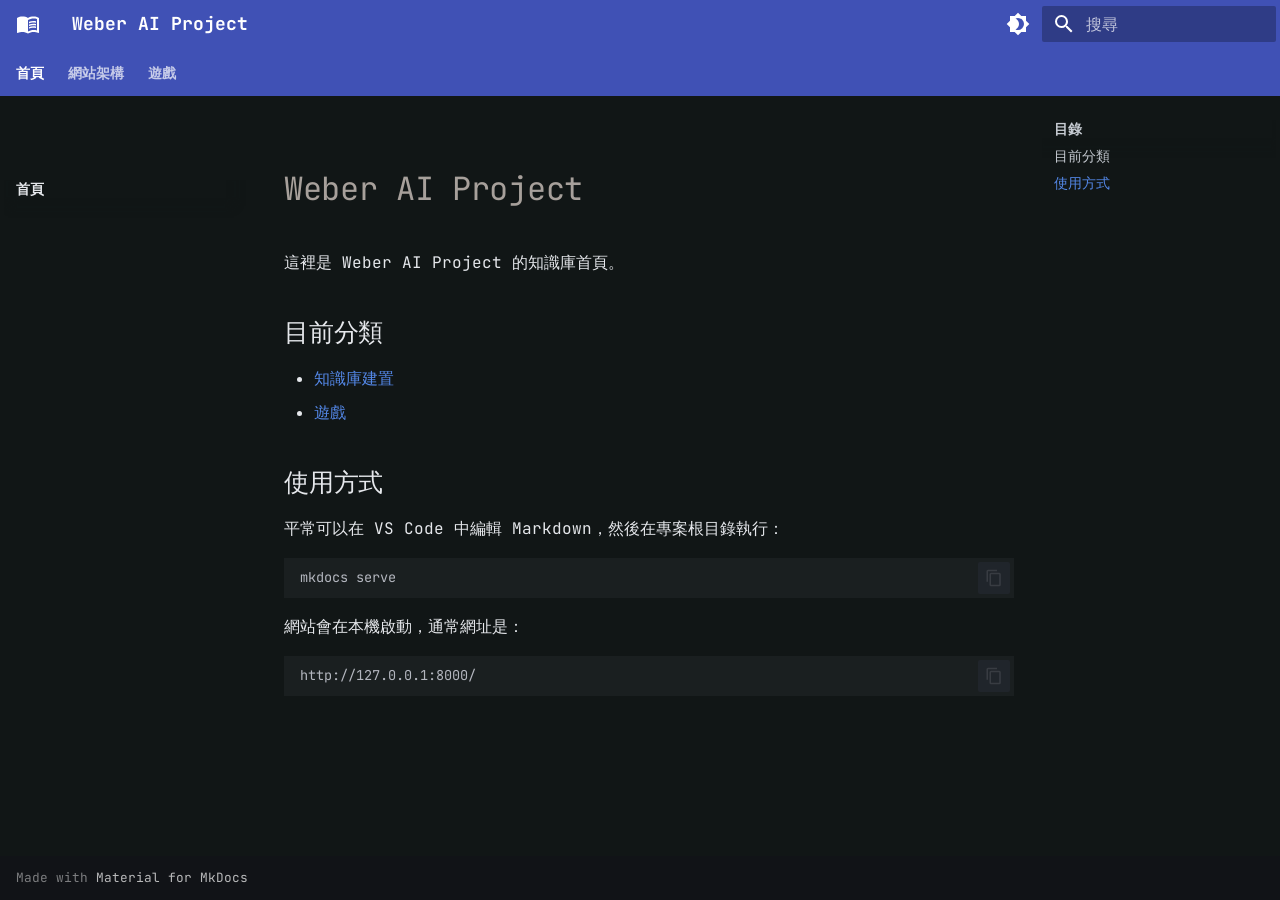
==== index.html @ db1344fe "Deployed 8fd1fea with MkDocs version: 1.6.1" ====
<!doctype html>
<html lang="zh-TW" class="no-js">
  <head>
    
      <meta charset="utf-8">
      <meta name="viewport" content="width=device-width,initial-scale=1">
      
        <meta name="description" content="Weber AI Project knowledge base">
      
      
        <meta name="author" content="Weber">
      
      
      
      
        <link rel="next" href="mkdocs-web/">
      
      
        
      
      
      <link rel="icon" href="assets/images/favicon.png">
      <meta name="generator" content="mkdocs-1.6.1, mkdocs-material-9.7.6">
    
    
      
        <title>Weber AI Project</title>
      
    
    
      <link rel="stylesheet" href="assets/stylesheets/main.484c7ddc.min.css">
      
        
        <link rel="stylesheet" href="assets/stylesheets/palette.ab4e12ef.min.css">
      
      


    
    
      
    
    
      
        
        
        <link rel="preconnect" href="https://fonts.gstatic.com" crossorigin>
        <link rel="stylesheet" href="https://fonts.googleapis.com/css?family=JetBrains+Mono:300,300i,400,400i,700,700i%7CJetBrains+Mono:400,400i,700,700i&display=fallback">
        <style>:root{--md-text-font:"JetBrains Mono";--md-code-font:"JetBrains Mono"}</style>
      
    
    
      <link rel="stylesheet" href="stylesheets/extra.css">
    
    <script>__md_scope=new URL(".",location),__md_hash=e=>[...e].reduce(((e,_)=>(e<<5)-e+_.charCodeAt(0)),0),__md_get=(e,_=localStorage,t=__md_scope)=>JSON.parse(_.getItem(t.pathname+"."+e)),__md_set=(e,_,t=localStorage,a=__md_scope)=>{try{t.setItem(a.pathname+"."+e,JSON.stringify(_))}catch(e){}}</script>
    
      

    
    
  </head>
  
  
    
    
      
    
    
    
    
    <body dir="ltr" data-md-color-scheme="slate" data-md-color-primary="indigo" data-md-color-accent="lime">
  
    
    <input class="md-toggle" data-md-toggle="drawer" type="checkbox" id="__drawer" autocomplete="off">
    <input class="md-toggle" data-md-toggle="search" type="checkbox" id="__search" autocomplete="off">
    <label class="md-overlay" for="__drawer"></label>
    <div data-md-component="skip">
      
        
        <a href="#weber-ai-project" class="md-skip">
          跳轉到
        </a>
      
    </div>
    <div data-md-component="announce">
      
    </div>
    
    
      

<header class="md-header" data-md-component="header">
  <nav class="md-header__inner md-grid" aria-label="頁首">
    <a href="." title="Weber AI Project" class="md-header__button md-logo" aria-label="Weber AI Project" data-md-component="logo">
      
  
  <svg xmlns="http://www.w3.org/2000/svg" viewBox="0 0 24 24"><path d="M12 21.5c-1.35-.85-3.8-1.5-5.5-1.5-1.65 0-3.35.3-4.75 1.05-.1.05-.15.05-.25.05-.25 0-.5-.25-.5-.5V6c.6-.45 1.25-.75 2-1 1.11-.35 2.33-.5 3.5-.5 1.95 0 4.05.4 5.5 1.5 1.45-1.1 3.55-1.5 5.5-1.5 1.17 0 2.39.15 3.5.5.75.25 1.4.55 2 1v14.6c0 .25-.25.5-.5.5-.1 0-.15 0-.25-.05-1.4-.75-3.1-1.05-4.75-1.05-1.7 0-4.15.65-5.5 1.5M12 8v11.5c1.35-.85 3.8-1.5 5.5-1.5 1.2 0 2.4.15 3.5.5V7c-1.1-.35-2.3-.5-3.5-.5-1.7 0-4.15.65-5.5 1.5m1 3.5c1.11-.68 2.6-1 4.5-1 .91 0 1.76.09 2.5.28V9.23c-.87-.15-1.71-.23-2.5-.23q-2.655 0-4.5.84zm4.5.17c-1.71 0-3.21.26-4.5.79v1.69c1.11-.65 2.6-.99 4.5-.99 1.04 0 1.88.08 2.5.24v-1.5c-.87-.16-1.71-.23-2.5-.23m2.5 2.9c-.87-.16-1.71-.24-2.5-.24-1.83 0-3.33.27-4.5.8v1.69c1.11-.66 2.6-.99 4.5-.99 1.04 0 1.88.08 2.5.24z"/></svg>

    </a>
    <label class="md-header__button md-icon" for="__drawer">
      
      <svg xmlns="http://www.w3.org/2000/svg" viewBox="0 0 24 24"><path d="M3 6h18v2H3zm0 5h18v2H3zm0 5h18v2H3z"/></svg>
    </label>
    <div class="md-header__title" data-md-component="header-title">
      <div class="md-header__ellipsis">
        <div class="md-header__topic">
          <span class="md-ellipsis">
            Weber AI Project
          </span>
        </div>
        <div class="md-header__topic" data-md-component="header-topic">
          <span class="md-ellipsis">
            
              首頁
            
          </span>
        </div>
      </div>
    </div>
    
      
        <form class="md-header__option" data-md-component="palette">
  
    
    
    
    <input class="md-option" data-md-color-media="" data-md-color-scheme="slate" data-md-color-primary="indigo" data-md-color-accent="lime"  aria-label="切換亮色模式"  type="radio" name="__palette" id="__palette_0">
    
      <label class="md-header__button md-icon" title="切換亮色模式" for="__palette_1" hidden>
        <svg xmlns="http://www.w3.org/2000/svg" viewBox="0 0 24 24"><path d="M12 18c-.89 0-1.74-.2-2.5-.55C11.56 16.5 13 14.42 13 12s-1.44-4.5-3.5-5.45C10.26 6.2 11.11 6 12 6a6 6 0 0 1 6 6 6 6 0 0 1-6 6m8-9.31V4h-4.69L12 .69 8.69 4H4v4.69L.69 12 4 15.31V20h4.69L12 23.31 15.31 20H20v-4.69L23.31 12z"/></svg>
      </label>
    
  
    
    
    
    <input class="md-option" data-md-color-media="" data-md-color-scheme="default" data-md-color-primary="indigo" data-md-color-accent="lime"  aria-label="切換暗色模式"  type="radio" name="__palette" id="__palette_1">
    
      <label class="md-header__button md-icon" title="切換暗色模式" for="__palette_0" hidden>
        <svg xmlns="http://www.w3.org/2000/svg" viewBox="0 0 24 24"><path d="M12 8a4 4 0 0 0-4 4 4 4 0 0 0 4 4 4 4 0 0 0 4-4 4 4 0 0 0-4-4m0 10a6 6 0 0 1-6-6 6 6 0 0 1 6-6 6 6 0 0 1 6 6 6 6 0 0 1-6 6m8-9.31V4h-4.69L12 .69 8.69 4H4v4.69L.69 12 4 15.31V20h4.69L12 23.31 15.31 20H20v-4.69L23.31 12z"/></svg>
      </label>
    
  
</form>
      
    
    
      <script>var palette=__md_get("__palette");if(palette&&palette.color){if("(prefers-color-scheme)"===palette.color.media){var media=matchMedia("(prefers-color-scheme: light)"),input=document.querySelector(media.matches?"[data-md-color-media='(prefers-color-scheme: light)']":"[data-md-color-media='(prefers-color-scheme: dark)']");palette.color.media=input.getAttribute("data-md-color-media"),palette.color.scheme=input.getAttribute("data-md-color-scheme"),palette.color.primary=input.getAttribute("data-md-color-primary"),palette.color.accent=input.getAttribute("data-md-color-accent")}for(var[key,value]of Object.entries(palette.color))document.body.setAttribute("data-md-color-"+key,value)}</script>
    
    
    
      
      
        <label class="md-header__button md-icon" for="__search">
          
          <svg xmlns="http://www.w3.org/2000/svg" viewBox="0 0 24 24"><path d="M9.5 3A6.5 6.5 0 0 1 16 9.5c0 1.61-.59 3.09-1.56 4.23l.27.27h.79l5 5-1.5 1.5-5-5v-.79l-.27-.27A6.52 6.52 0 0 1 9.5 16 6.5 6.5 0 0 1 3 9.5 6.5 6.5 0 0 1 9.5 3m0 2C7 5 5 7 5 9.5S7 14 9.5 14 14 12 14 9.5 12 5 9.5 5"/></svg>
        </label>
        <div class="md-search" data-md-component="search" role="dialog">
  <label class="md-search__overlay" for="__search"></label>
  <div class="md-search__inner" role="search">
    <form class="md-search__form" name="search">
      <input type="text" class="md-search__input" name="query" aria-label="搜尋" placeholder="搜尋" autocapitalize="off" autocorrect="off" autocomplete="off" spellcheck="false" data-md-component="search-query" required>
      <label class="md-search__icon md-icon" for="__search">
        
        <svg xmlns="http://www.w3.org/2000/svg" viewBox="0 0 24 24"><path d="M9.5 3A6.5 6.5 0 0 1 16 9.5c0 1.61-.59 3.09-1.56 4.23l.27.27h.79l5 5-1.5 1.5-5-5v-.79l-.27-.27A6.52 6.52 0 0 1 9.5 16 6.5 6.5 0 0 1 3 9.5 6.5 6.5 0 0 1 9.5 3m0 2C7 5 5 7 5 9.5S7 14 9.5 14 14 12 14 9.5 12 5 9.5 5"/></svg>
        
        <svg xmlns="http://www.w3.org/2000/svg" viewBox="0 0 24 24"><path d="M20 11v2H8l5.5 5.5-1.42 1.42L4.16 12l7.92-7.92L13.5 5.5 8 11z"/></svg>
      </label>
      <nav class="md-search__options" aria-label="搜尋">
        
          <a href="javascript:void(0)" class="md-search__icon md-icon" title="分享" aria-label="分享" data-clipboard data-clipboard-text="" data-md-component="search-share" tabindex="-1">
            
            <svg xmlns="http://www.w3.org/2000/svg" viewBox="0 0 24 24"><path d="M18 16.08c-.76 0-1.44.3-1.96.77L8.91 12.7c.05-.23.09-.46.09-.7s-.04-.47-.09-.7l7.05-4.11c.54.5 1.25.81 2.04.81a3 3 0 0 0 3-3 3 3 0 0 0-3-3 3 3 0 0 0-3 3c0 .24.04.47.09.7L8.04 9.81C7.5 9.31 6.79 9 6 9a3 3 0 0 0-3 3 3 3 0 0 0 3 3c.79 0 1.5-.31 2.04-.81l7.12 4.15c-.05.21-.08.43-.08.66 0 1.61 1.31 2.91 2.92 2.91s2.92-1.3 2.92-2.91A2.92 2.92 0 0 0 18 16.08"/></svg>
          </a>
        
        <button type="reset" class="md-search__icon md-icon" title="清除" aria-label="清除" tabindex="-1">
          
          <svg xmlns="http://www.w3.org/2000/svg" viewBox="0 0 24 24"><path d="M19 6.41 17.59 5 12 10.59 6.41 5 5 6.41 10.59 12 5 17.59 6.41 19 12 13.41 17.59 19 19 17.59 13.41 12z"/></svg>
        </button>
      </nav>
      
    </form>
    <div class="md-search__output">
      <div class="md-search__scrollwrap" tabindex="0" data-md-scrollfix>
        <div class="md-search-result" data-md-component="search-result">
          <div class="md-search-result__meta">
            正在初始化搜尋引擎
          </div>
          <ol class="md-search-result__list" role="presentation"></ol>
        </div>
      </div>
    </div>
  </div>
</div>
      
    
    
  </nav>
  
</header>
    
    <div class="md-container" data-md-component="container">
      
      
        
          
            
<nav class="md-tabs" aria-label="標籤" data-md-component="tabs">
  <div class="md-grid">
    <ul class="md-tabs__list">
      
        
  
  
  
    
  
  
    <li class="md-tabs__item md-tabs__item--active">
      <a href="." class="md-tabs__link">
        
  
  
    
  
  首頁

      </a>
    </li>
  

      
        
  
  
  
  
    
    
      <li class="md-tabs__item">
        <a href="mkdocs-web/" class="md-tabs__link">
          
  
  
  網站架構

        </a>
      </li>
    
  

      
        
  
  
  
  
    
    
      
  
  
  
  
    
    
      <li class="md-tabs__item">
        <a href="diablo4/" class="md-tabs__link">
          
  
  
  遊戲

        </a>
      </li>
    
  

    
  

      
    </ul>
  </div>
</nav>
          
        
      
      <main class="md-main" data-md-component="main">
        <div class="md-main__inner md-grid">
          
            
              
              <div class="md-sidebar md-sidebar--primary" data-md-component="sidebar" data-md-type="navigation" >
                <div class="md-sidebar__scrollwrap">
                  <div class="md-sidebar__inner">
                    


  


<nav class="md-nav md-nav--primary md-nav--lifted" aria-label="導覽列" data-md-level="0">
  <label class="md-nav__title" for="__drawer">
    <a href="." title="Weber AI Project" class="md-nav__button md-logo" aria-label="Weber AI Project" data-md-component="logo">
      
  
  <svg xmlns="http://www.w3.org/2000/svg" viewBox="0 0 24 24"><path d="M12 21.5c-1.35-.85-3.8-1.5-5.5-1.5-1.65 0-3.35.3-4.75 1.05-.1.05-.15.05-.25.05-.25 0-.5-.25-.5-.5V6c.6-.45 1.25-.75 2-1 1.11-.35 2.33-.5 3.5-.5 1.95 0 4.05.4 5.5 1.5 1.45-1.1 3.55-1.5 5.5-1.5 1.17 0 2.39.15 3.5.5.75.25 1.4.55 2 1v14.6c0 .25-.25.5-.5.5-.1 0-.15 0-.25-.05-1.4-.75-3.1-1.05-4.75-1.05-1.7 0-4.15.65-5.5 1.5M12 8v11.5c1.35-.85 3.8-1.5 5.5-1.5 1.2 0 2.4.15 3.5.5V7c-1.1-.35-2.3-.5-3.5-.5-1.7 0-4.15.65-5.5 1.5m1 3.5c1.11-.68 2.6-1 4.5-1 .91 0 1.76.09 2.5.28V9.23c-.87-.15-1.71-.23-2.5-.23q-2.655 0-4.5.84zm4.5.17c-1.71 0-3.21.26-4.5.79v1.69c1.11-.65 2.6-.99 4.5-.99 1.04 0 1.88.08 2.5.24v-1.5c-.87-.16-1.71-.23-2.5-.23m2.5 2.9c-.87-.16-1.71-.24-2.5-.24-1.83 0-3.33.27-4.5.8v1.69c1.11-.66 2.6-.99 4.5-.99 1.04 0 1.88.08 2.5.24z"/></svg>

    </a>
    Weber AI Project
  </label>
  
  <ul class="md-nav__list" data-md-scrollfix>
    
      
      
  
  
    
  
  
  
    <li class="md-nav__item md-nav__item--active">
      
      <input class="md-nav__toggle md-toggle" type="checkbox" id="__toc">
      
      
        
      
      
        <label class="md-nav__link md-nav__link--active" for="__toc">
          
  
  
  <span class="md-ellipsis">
    
  
    首頁
  

    
  </span>
  
  

          <span class="md-nav__icon md-icon"></span>
        </label>
      
      <a href="." class="md-nav__link md-nav__link--active">
        
  
  
  <span class="md-ellipsis">
    
  
    首頁
  

    
  </span>
  
  

      </a>
      
        

<nav class="md-nav md-nav--secondary" aria-label="目錄">
  
  
  
    
  
  
    <label class="md-nav__title" for="__toc">
      <span class="md-nav__icon md-icon"></span>
      目錄
    </label>
    <ul class="md-nav__list" data-md-component="toc" data-md-scrollfix>
      
        <li class="md-nav__item">
  <a href="#_1" class="md-nav__link">
    <span class="md-ellipsis">
      
        目前分類
      
    </span>
  </a>
  
</li>
      
        <li class="md-nav__item">
  <a href="#_2" class="md-nav__link">
    <span class="md-ellipsis">
      
        使用方式
      
    </span>
  </a>
  
</li>
      
    </ul>
  
</nav>
      
    </li>
  

    
      
      
  
  
  
  
    
    
    
    
      
      
        
      
    
    
    <li class="md-nav__item md-nav__item--nested">
      
        
        
          
        
        <input class="md-nav__toggle md-toggle md-toggle--indeterminate" type="checkbox" id="__nav_2" >
        
          
          <label class="md-nav__link" for="__nav_2" id="__nav_2_label" tabindex="0">
            
  
  
  <span class="md-ellipsis">
    
  
    網站架構
  

    
  </span>
  
  

            <span class="md-nav__icon md-icon"></span>
          </label>
        
        <nav class="md-nav" data-md-level="1" aria-labelledby="__nav_2_label" aria-expanded="false">
          <label class="md-nav__title" for="__nav_2">
            <span class="md-nav__icon md-icon"></span>
            
  
    網站架構
  

          </label>
          <ul class="md-nav__list" data-md-scrollfix>
            
              
                
  
  
  
  
    <li class="md-nav__item">
      <a href="mkdocs-web/" class="md-nav__link">
        
  
  
  <span class="md-ellipsis">
    
  
    簡介
  

    
  </span>
  
  

      </a>
    </li>
  

              
            
              
                
  
  
  
  
    <li class="md-nav__item">
      <a href="mkdocs-web/getting-started/" class="md-nav__link">
        
  
  
  <span class="md-ellipsis">
    
  
    入門筆記
  

    
  </span>
  
  

      </a>
    </li>
  

              
            
          </ul>
        </nav>
      
    </li>
  

    
      
      
  
  
  
  
    
    
    
    
      
      
        
      
    
    
    <li class="md-nav__item md-nav__item--nested">
      
        
        
          
        
        <input class="md-nav__toggle md-toggle md-toggle--indeterminate" type="checkbox" id="__nav_3" >
        
          
          <label class="md-nav__link" for="__nav_3" id="__nav_3_label" tabindex="0">
            
  
  
  <span class="md-ellipsis">
    
  
    遊戲
  

    
  </span>
  
  

            <span class="md-nav__icon md-icon"></span>
          </label>
        
        <nav class="md-nav" data-md-level="1" aria-labelledby="__nav_3_label" aria-expanded="false">
          <label class="md-nav__title" for="__nav_3">
            <span class="md-nav__icon md-icon"></span>
            
  
    遊戲
  

          </label>
          <ul class="md-nav__list" data-md-scrollfix>
            
              
                
  
  
  
  
    
    
    
    
      
      
        
      
    
    
    <li class="md-nav__item md-nav__item--nested">
      
        
        
          
        
        <input class="md-nav__toggle md-toggle md-toggle--indeterminate" type="checkbox" id="__nav_3_1" >
        
          
          <label class="md-nav__link" for="__nav_3_1" id="__nav_3_1_label" tabindex="0">
            
  
  
  <span class="md-ellipsis">
    
  
    Diablo 4
  

    
  </span>
  
  

            <span class="md-nav__icon md-icon"></span>
          </label>
        
        <nav class="md-nav" data-md-level="2" aria-labelledby="__nav_3_1_label" aria-expanded="false">
          <label class="md-nav__title" for="__nav_3_1">
            <span class="md-nav__icon md-icon"></span>
            
  
    Diablo 4
  

          </label>
          <ul class="md-nav__list" data-md-scrollfix>
            
              
                
  
  
  
  
    <li class="md-nav__item">
      <a href="diablo4/" class="md-nav__link">
        
  
  
  <span class="md-ellipsis">
    
  
    簡介
  

    
  </span>
  
  

      </a>
    </li>
  

              
            
              
                
  
  
  
  
    <li class="md-nav__item">
      <a href="diablo4/runes/" class="md-nav__link">
        
  
  
  <span class="md-ellipsis">
    
  
    符文
  

    
  </span>
  
  

      </a>
    </li>
  

              
            
          </ul>
        </nav>
      
    </li>
  

              
            
          </ul>
        </nav>
      
    </li>
  

    
  </ul>
</nav>
                  </div>
                </div>
              </div>
            
            
              
              <div class="md-sidebar md-sidebar--secondary" data-md-component="sidebar" data-md-type="toc" >
                <div class="md-sidebar__scrollwrap">
                  <div class="md-sidebar__inner">
                    

<nav class="md-nav md-nav--secondary" aria-label="目錄">
  
  
  
    
  
  
    <label class="md-nav__title" for="__toc">
      <span class="md-nav__icon md-icon"></span>
      目錄
    </label>
    <ul class="md-nav__list" data-md-component="toc" data-md-scrollfix>
      
        <li class="md-nav__item">
  <a href="#_1" class="md-nav__link">
    <span class="md-ellipsis">
      
        目前分類
      
    </span>
  </a>
  
</li>
      
        <li class="md-nav__item">
  <a href="#_2" class="md-nav__link">
    <span class="md-ellipsis">
      
        使用方式
      
    </span>
  </a>
  
</li>
      
    </ul>
  
</nav>
                  </div>
                </div>
              </div>
            
          
          
            <div class="md-content" data-md-component="content">
              
              <article class="md-content__inner md-typeset">
                
                  



<h1 id="weber-ai-project">Weber AI Project<a class="headerlink" href="#weber-ai-project" title="Permanent link">&para;</a></h1>
<p>這裡是 Weber AI Project 的知識庫首頁。</p>
<h2 id="_1">目前分類<a class="headerlink" href="#_1" title="Permanent link">&para;</a></h2>
<ul>
<li><a href="mkdocs-web/">知識庫建置</a></li>
<li><a href="diablo4/">遊戲</a></li>
</ul>
<h2 id="_2">使用方式<a class="headerlink" href="#_2" title="Permanent link">&para;</a></h2>
<p>平常可以在 VS Code 中編輯 Markdown，然後在專案根目錄執行：</p>
<div class="highlight"><pre><span></span><code><span class="n">mkdocs</span> <span class="n">serve</span>
</code></pre></div>
<p>網站會在本機啟動，通常網址是：</p>
<div class="highlight"><pre><span></span><code>http://127.0.0.1:8000/
</code></pre></div>












                
              </article>
            </div>
          
          
<script>var target=document.getElementById(location.hash.slice(1));target&&target.name&&(target.checked=target.name.startsWith("__tabbed_"))</script>
        </div>
        
          <button type="button" class="md-top md-icon" data-md-component="top" hidden>
  
  <svg xmlns="http://www.w3.org/2000/svg" viewBox="0 0 24 24"><path d="M13 20h-2V8l-5.5 5.5-1.42-1.42L12 4.16l7.92 7.92-1.42 1.42L13 8z"/></svg>
  回到頂端
</button>
        
      </main>
      
        <footer class="md-footer">
  
  <div class="md-footer-meta md-typeset">
    <div class="md-footer-meta__inner md-grid">
      <div class="md-copyright">
  
  
    Made with
    <a href="https://squidfunk.github.io/mkdocs-material/" target="_blank" rel="noopener">
      Material for MkDocs
    </a>
  
</div>
      
    </div>
  </div>
</footer>
      
    </div>
    <div class="md-dialog" data-md-component="dialog">
      <div class="md-dialog__inner md-typeset"></div>
    </div>
    
    
    
      
      
      <script id="__config" type="application/json">{"annotate": null, "base": ".", "features": ["navigation.tabs", "navigation.sections", "navigation.expand", "navigation.top", "search.highlight", "search.share", "content.code.copy"], "search": "assets/javascripts/workers/search.2c215733.min.js", "tags": null, "translations": {"clipboard.copied": "\u5df2\u8907\u88fd", "clipboard.copy": "\u8907\u88fd", "search.result.more.one": "\u6b64\u9801\u5c1a\u6709 1 \u500b\u7b26\u5408\u7684\u9805\u76ee", "search.result.more.other": "\u6b64\u9801\u5c1a\u6709 # \u500b\u7b26\u5408\u7684\u9805\u76ee", "search.result.none": "\u6c92\u6709\u7b26\u5408\u7684\u9805\u76ee", "search.result.one": "\u627e\u5230 1 \u500b\u7b26\u5408\u7684\u9805\u76ee", "search.result.other": "\u627e\u5230 # \u500b\u7b26\u5408\u7684\u9805\u76ee", "search.result.placeholder": "\u6253\u5b57\u9032\u884c\u641c\u5c0b", "search.result.term.missing": "\u7f3a\u5c11\u5b57\u8a5e", "select.version": "\u9078\u64c7\u7248\u672c"}, "version": null}</script>
    
    
      <script src="assets/javascripts/bundle.79ae519e.min.js"></script>
      
    
  </body>
</html>
---- assets/stylesheets/main.484c7ddc.min.css ----
@charset "UTF-8";html{-webkit-text-size-adjust:none;-moz-text-size-adjust:none;text-size-adjust:none;box-sizing:border-box}*,:after,:before{box-sizing:inherit}@media (prefers-reduced-motion){*,:after,:before{transition:none!important}}body{margin:0}a,button,input,label{-webkit-tap-highlight-color:transparent}a{color:inherit;text-decoration:none}hr{border:0;box-sizing:initial;display:block;height:.05rem;overflow:visible;padding:0}small{font-size:80%}sub,sup{line-height:1em}img{border-style:none}table{border-collapse:initial;border-spacing:0}td,th{font-weight:400;vertical-align:top}button{background:#0000;border:0;font-family:inherit;font-size:inherit;margin:0;padding:0}input{border:0;outline:none}:root{--md-primary-fg-color:#4051b5;--md-primary-fg-color--light:#5d6cc0;--md-primary-fg-color--dark:#303fa1;--md-primary-bg-color:#fff;--md-primary-bg-color--light:#ffffffb3;--md-accent-fg-color:#526cfe;--md-accent-fg-color--transparent:#526cfe1a;--md-accent-bg-color:#fff;--md-accent-bg-color--light:#ffffffb3}[data-md-color-scheme=default]{color-scheme:light}[data-md-color-scheme=default] img[src$="#gh-dark-mode-only"],[data-md-color-scheme=default] img[src$="#only-dark"]{display:none}:root,[data-md-color-scheme=default]{--md-hue:225deg;--md-default-fg-color:#000000de;--md-default-fg-color--light:#0000008a;--md-default-fg-color--lighter:#00000052;--md-default-fg-color--lightest:#00000012;--md-default-bg-color:#fff;--md-default-bg-color--light:#ffffffb3;--md-default-bg-color--lighter:#ffffff4d;--md-default-bg-color--lightest:#ffffff1f;--md-code-fg-color:#36464e;--md-code-bg-color:#f5f5f5;--md-code-bg-color--light:#f5f5f5b3;--md-code-bg-color--lighter:#f5f5f54d;--md-code-hl-color:#4287ff;--md-code-hl-color--light:#4287ff1a;--md-code-hl-number-color:#d52a2a;--md-code-hl-special-color:#db1457;--md-code-hl-function-color:#a846b9;--md-code-hl-constant-color:#6e59d9;--md-code-hl-keyword-color:#3f6ec6;--md-code-hl-string-color:#1c7d4d;--md-code-hl-name-color:var(--md-code-fg-color);--md-code-hl-operator-color:var(--md-default-fg-color--light);--md-code-hl-punctuation-color:var(--md-default-fg-color--light);--md-code-hl-comment-color:var(--md-default-fg-color--light);--md-code-hl-generic-color:var(--md-default-fg-color--light);--md-code-hl-variable-color:var(--md-default-fg-color--light);--md-typeset-color:var(--md-default-fg-color);--md-typeset-a-color:var(--md-primary-fg-color);--md-typeset-del-color:#f5503d26;--md-typeset-ins-color:#0bd57026;--md-typeset-kbd-color:#fafafa;--md-typeset-kbd-accent-color:#fff;--md-typeset-kbd-border-color:#b8b8b8;--md-typeset-mark-color:#ffff0080;--md-typeset-table-color:#0000001f;--md-typeset-table-color--light:rgba(0,0,0,.035);--md-admonition-fg-color:var(--md-default-fg-color);--md-admonition-bg-color:var(--md-default-bg-color);--md-warning-fg-color:#000000de;--md-warning-bg-color:#ff9;--md-footer-fg-color:#fff;--md-footer-fg-color--light:#ffffffb3;--md-footer-fg-color--lighter:#ffffff73;--md-footer-bg-color:#000000de;--md-footer-bg-color--dark:#00000052;--md-shadow-z1:0 0.2rem 0.5rem #0000000d,0 0 0.05rem #0000001a;--md-shadow-z2:0 0.2rem 0.5rem #0000001a,0 0 0.05rem #00000040;--md-shadow-z3:0 0.2rem 0.5rem #0003,0 0 0.05rem #00000059}.md-icon svg{fill:currentcolor;display:block;height:1.2rem;width:1.2rem}body{-webkit-font-smoothing:antialiased;-moz-osx-font-smoothing:grayscale;--md-text-font-family:var(--md-text-font,_),-apple-system,BlinkMacSystemFont,Helvetica,Arial,sans-serif;--md-code-font-family:var(--md-code-font,_),SFMono-Regular,Consolas,Menlo,monospace}aside,body,input{font-feature-settings:"kern","liga";color:var(--md-typeset-color);font-family:var(--md-text-font-family)}code,kbd,pre{font-feature-settings:"kern";font-family:var(--md-code-font-family)}:root{--md-typeset-table-sort-icon:url('data:image/svg+xml;charset=utf-8,<svg xmlns="http://www.w3.org/2000/svg" viewBox="0 0 24 24"><path d="m18 21-4-4h3V7h-3l4-4 4 4h-3v10h3M2 19v-2h10v2M2 13v-2h7v2M2 7V5h4v2z"/></svg>');--md-typeset-table-sort-icon--asc:url('data:image/svg+xml;charset=utf-8,<svg xmlns="http://www.w3.org/2000/svg" viewBox="0 0 24 24"><path d="M19 17h3l-4 4-4-4h3V3h2M2 17h10v2H2M6 5v2H2V5m0 6h7v2H2z"/></svg>');--md-typeset-table-sort-icon--desc:url('data:image/svg+xml;charset=utf-8,<svg xmlns="http://www.w3.org/2000/svg" viewBox="0 0 24 24"><path d="M19 7h3l-4-4-4 4h3v14h2M2 17h10v2H2M6 5v2H2V5m0 6h7v2H2z"/></svg>')}.md-typeset{-webkit-print-color-adjust:exact;color-adjust:exact;font-size:.8rem;line-height:1.6;overflow-wrap:break-word}@media print{.md-typeset{font-size:.68rem}}.md-typeset blockquote,.md-typeset dl,.md-typeset figure,.md-typeset ol,.md-typeset pre,.md-typeset ul{margin-bottom:1em;margin-top:1em}.md-typeset h1{color:var(--md-default-fg-color--light);font-size:2em;line-height:1.3;margin:0 0 1.25em}.md-typeset h1,.md-typeset h2{font-weight:300;letter-spacing:-.01em}.md-typeset h2{font-size:1.5625em;line-height:1.4;margin:1.6em 0 .64em}.md-typeset h3{font-size:1.25em;font-weight:400;letter-spacing:-.01em;line-height:1.5;margin:1.6em 0 .8em}.md-typeset h2+h3{margin-top:.8em}.md-typeset h4{font-weight:700;letter-spacing:-.01em;margin:1em 0}.md-typeset h5,.md-typeset h6{color:var(--md-default-fg-color--light);font-size:.8em;font-weight:700;letter-spacing:-.01em;margin:1.25em 0}.md-typeset h5{text-transform:uppercase}.md-typeset h5 code{text-transform:none}.md-typeset hr{border-bottom:.05rem solid var(--md-default-fg-color--lightest);display:flow-root;margin:1.5em 0}.md-typeset a{color:var(--md-typeset-a-color);word-break:break-word}.md-typeset a,.md-typeset a:before{transition:color 125ms}.md-typeset a:focus,.md-typeset a:hover{color:var(--md-accent-fg-color)}.md-typeset a:focus code,.md-typeset a:hover code{background-color:var(--md-accent-fg-color--transparent);color:var(--md-accent-fg-color)}.md-typeset a code{color:var(--md-typeset-a-color)}.md-typeset a.focus-visible{outline-color:var(--md-accent-fg-color);outline-offset:.2rem}.md-typeset code,.md-typeset kbd,.md-typeset pre{color:var(--md-code-fg-color);direction:ltr;font-variant-ligatures:none;transition:background-color 125ms}@media print{.md-typeset code,.md-typeset kbd,.md-typeset pre{white-space:pre-wrap}}.md-typeset code{background-color:var(--md-code-bg-color);border-radius:.1rem;-webkit-box-decoration-break:clone;box-decoration-break:clone;font-size:.85em;padding:0 .2941176471em;transition:color 125ms,background-color 125ms;word-break:break-word}.md-typeset code:not(.focus-visible){-webkit-tap-highlight-color:transparent;outline:none}.md-typeset pre{display:flow-root;line-height:1.4;position:relative}.md-typeset pre>code{-webkit-box-decoration-break:slice;box-decoration-break:slice;box-shadow:none;display:block;margin:0;outline-color:var(--md-accent-fg-color);overflow:auto;padding:.7720588235em 1.1764705882em;scrollbar-color:var(--md-default-fg-color--lighter) #0000;scrollbar-width:thin;touch-action:auto;word-break:normal}.md-typeset pre>code:hover{scrollbar-color:var(--md-accent-fg-color) #0000}.md-typeset pre>code::-webkit-scrollbar{height:.2rem;width:.2rem}.md-typeset pre>code::-webkit-scrollbar-thumb{background-color:var(--md-default-fg-color--lighter)}.md-typeset pre>code::-webkit-scrollbar-thumb:hover{background-color:var(--md-accent-fg-color)}.md-typeset kbd{background-color:var(--md-typeset-kbd-color);border-radius:.1rem;box-shadow:0 .1rem 0 .05rem var(--md-typeset-kbd-border-color),0 .1rem 0 var(--md-typeset-kbd-border-color),0 -.1rem .2rem var(--md-typeset-kbd-accent-color) inset;color:var(--md-default-fg-color);display:inline-block;font-size:.75em;padding:0 .6666666667em;vertical-align:text-top;word-break:break-word}.md-typeset mark{background-color:var(--md-typeset-mark-color);-webkit-box-decoration-break:clone;box-decoration-break:clone;color:inherit;word-break:break-word}.md-typeset abbr{cursor:help;text-decoration:none}.md-typeset [data-preview],.md-typeset abbr{border-bottom:.05rem dotted var(--md-default-fg-color--light)}.md-typeset small{opacity:.75}[dir=ltr] .md-typeset sub,[dir=ltr] .md-typeset sup{margin-left:.078125em}[dir=rtl] .md-typeset sub,[dir=rtl] .md-typeset sup{margin-right:.078125em}[dir=ltr] .md-typeset blockquote{padding-left:.6rem}[dir=rtl] .md-typeset blockquote{padding-right:.6rem}[dir=ltr] .md-typeset blockquote{border-left:.2rem solid var(--md-default-fg-color--lighter)}[dir=rtl] .md-typeset blockquote{border-right:.2rem solid var(--md-default-fg-color--lighter)}.md-typeset blockquote{color:var(--md-default-fg-color--light);margin-left:0;margin-right:0}.md-typeset ul{list-style-type:disc}.md-typeset ul[type]{list-style-type:revert-layer}[dir=ltr] .md-typeset ol,[dir=ltr] .md-typeset ul{margin-left:.625em}[dir=rtl] .md-typeset ol,[dir=rtl] .md-typeset ul{margin-right:.625em}.md-typeset ol,.md-typeset ul{padding:0}.md-typeset ol:not([hidden]),.md-typeset ul:not([hidden]){display:flow-root}.md-typeset ol ol,.md-typeset ul ol{list-style-type:lower-alpha}.md-typeset ol ol ol,.md-typeset ul ol ol{list-style-type:lower-roman}.md-typeset ol ol ol ol,.md-typeset ul ol ol ol{list-style-type:upper-alpha}.md-typeset ol ol ol ol ol,.md-typeset ul ol ol ol ol{list-style-type:upper-roman}.md-typeset ol[type],.md-typeset ul[type]{list-style-type:revert-layer}[dir=ltr] .md-typeset ol li,[dir=ltr] .md-typeset ul li{margin-left:1.25em}[dir=rtl] .md-typeset ol li,[dir=rtl] .md-typeset ul li{margin-right:1.25em}.md-typeset ol li,.md-typeset ul li{margin-bottom:.5em}.md-typeset ol li blockquote,.md-typeset ol li p,.md-typeset ul li blockquote,.md-typeset ul li p{margin:.5em 0}.md-typeset ol li:last-child,.md-typeset ul li:last-child{margin-bottom:0}[dir=ltr] .md-typeset ol li ol,[dir=ltr] .md-typeset ol li ul,[dir=ltr] .md-typeset ul li ol,[dir=ltr] .md-typeset ul li ul{margin-left:.625em}[dir=rtl] .md-typeset ol li ol,[dir=rtl] .md-typeset ol li ul,[dir=rtl] .md-typeset ul li ol,[dir=rtl] .md-typeset ul li ul{margin-right:.625em}.md-typeset ol li ol,.md-typeset ol li ul,.md-typeset ul li ol,.md-typeset ul li ul{margin-bottom:.5em;margin-top:.5em}[dir=ltr] .md-typeset dd{margin-left:1.875em}[dir=rtl] .md-typeset dd{margin-right:1.875em}.md-typeset dd{margin-bottom:1.5em;margin-top:1em}.md-typeset img,.md-typeset svg,.md-typeset video{height:auto;max-width:100%}.md-typeset img[align=left]{margin:1em 1em 1em 0}.md-typeset img[align=right]{margin:1em 0 1em 1em}.md-typeset img[align]:only-child{margin-top:0}.md-typeset figure{display:flow-root;margin:1em auto;max-width:100%;text-align:center;width:fit-content}.md-typeset figure img{display:block;margin:0 auto}.md-typeset figcaption{font-style:italic;margin:1em auto;max-width:24rem}.md-typeset iframe{max-width:100%}.md-typeset table:not([class]){background-color:var(--md-default-bg-color);border:.05rem solid var(--md-typeset-table-color);border-radius:.1rem;display:inline-block;font-size:.64rem;max-width:100%;overflow:auto;touch-action:auto}@media print{.md-typeset table:not([class]){display:table}}.md-typeset table:not([class])+*{margin-top:1.5em}.md-typeset table:not([class]) td>:first-child,.md-typeset table:not([class]) th>:first-child{margin-top:0}.md-typeset table:not([class]) td>:last-child,.md-typeset table:not([class]) th>:last-child{margin-bottom:0}.md-typeset table:not([class]) td:not([align]),.md-typeset table:not([class]) th:not([align]){text-align:left}[dir=rtl] .md-typeset table:not([class]) td:not([align]),[dir=rtl] .md-typeset table:not([class]) th:not([align]){text-align:right}.md-typeset table:not([class]) th{font-weight:700;min-width:5rem;padding:.9375em 1.25em;vertical-align:top}.md-typeset table:not([class]) td{border-top:.05rem solid var(--md-typeset-table-color);padding:.9375em 1.25em;vertical-align:top}.md-typeset table:not([class]) tbody tr{transition:background-color 125ms}.md-typeset table:not([class]) tbody tr:hover{background-color:var(--md-typeset-table-color--light);box-shadow:0 .05rem 0 var(--md-default-bg-color) inset}.md-typeset table:not([class]) a{word-break:normal}.md-typeset table th[role=columnheader]{cursor:pointer}[dir=ltr] .md-typeset table th[role=columnheader]:after{margin-left:.5em}[dir=rtl] .md-typeset table th[role=columnheader]:after{margin-right:.5em}.md-typeset table th[role=columnheader]:after{content:"";display:inline-block;height:1.2em;-webkit-mask-image:var(--md-typeset-table-sort-icon);mask-image:var(--md-typeset-table-sort-icon);-webkit-mask-repeat:no-repeat;mask-repeat:no-repeat;-webkit-mask-size:contain;mask-size:contain;transition:background-color 125ms;vertical-align:text-bottom;width:1.2em}.md-typeset table th[role=columnheader]:hover:after{background-color:var(--md-default-fg-color--lighter)}.md-typeset table th[role=columnheader][aria-sort=ascending]:after{background-color:var(--md-default-fg-color--light);-webkit-mask-image:var(--md-typeset-table-sort-icon--asc);mask-image:var(--md-typeset-table-sort-icon--asc)}.md-typeset table th[role=columnheader][aria-sort=descending]:after{background-color:var(--md-default-fg-color--light);-webkit-mask-image:var(--md-typeset-table-sort-icon--desc);mask-image:var(--md-typeset-table-sort-icon--desc)}.md-typeset__scrollwrap{margin:1em -.8rem;overflow-x:auto;touch-action:auto}.md-typeset__table{display:inline-block;margin-bottom:.5em;padding:0 .8rem}@media print{.md-typeset__table{display:block}}html .md-typeset__table table{display:table;margin:0;overflow:hidden;width:100%}@media screen and (max-width:44.984375em){.md-content__inner>pre{margin:1em -.8rem}.md-content__inner>pre code{border-radius:0}}.md-typeset .md-author{border-radius:100%;display:block;flex-shrink:0;height:1.6rem;overflow:hidden;position:relative;transition:color 125ms,transform 125ms;width:1.6rem}.md-typeset .md-author img{display:block}.md-typeset .md-author--more{background:var(--md-default-fg-color--lightest);color:var(--md-default-fg-color--lighter);font-size:.6rem;font-weight:700;line-height:1.6rem;text-align:center}.md-typeset .md-author--long{height:2.4rem;width:2.4rem}.md-typeset a.md-author{transform:scale(1)}.md-typeset a.md-author img{border-radius:100%;filter:grayscale(100%) opacity(75%);transition:filter 125ms}.md-typeset a.md-author:focus,.md-typeset a.md-author:hover{transform:scale(1.1);z-index:1}.md-typeset a.md-author:focus img,.md-typeset a.md-author:hover img{filter:grayscale(0)}.md-banner{background-color:var(--md-footer-bg-color);color:var(--md-footer-fg-color);overflow:auto}@media print{.md-banner{display:none}}.md-banner--warning{background-color:var(--md-warning-bg-color);color:var(--md-warning-fg-color)}.md-banner__inner{font-size:.7rem;margin:.6rem auto;padding:0 .8rem}[dir=ltr] .md-banner__button{float:right}[dir=rtl] .md-banner__button{float:left}.md-banner__button{color:inherit;cursor:pointer;transition:opacity .25s}.no-js .md-banner__button{display:none}.md-banner__button:hover{opacity:.7}html{font-size:125%;height:100%;overflow-x:hidden}@media screen and (min-width:100em){html{font-size:137.5%}}@media screen and (min-width:125em){html{font-size:150%}}body{background-color:var(--md-default-bg-color);display:flex;flex-direction:column;font-size:.5rem;min-height:100%;position:relative;width:100%}@media print{body{display:block}}@media screen and (max-width:59.984375em){body[data-md-scrolllock]{position:fixed}}.md-grid{margin-left:auto;margin-right:auto;max-width:61rem}.md-container{display:flex;flex-direction:column;flex-grow:1}@media print{.md-container{display:block}}.md-main{flex-grow:1}.md-main__inner{display:flex;height:100%;margin-top:1.5rem}.md-ellipsis{overflow:hidden;text-overflow:ellipsis}.md-toggle{display:none}.md-option{height:0;opacity:0;position:absolute;width:0}.md-option:checked+label:not([hidden]){display:block}.md-option.focus-visible+label{outline-color:var(--md-accent-fg-color);outline-style:auto}.md-skip{background-color:var(--md-default-fg-color);border-radius:.1rem;color:var(--md-default-bg-color);font-size:.64rem;margin:.5rem;opacity:0;outline-color:var(--md-accent-fg-color);padding:.3rem .5rem;position:fixed;transform:translateY(.4rem);z-index:-1}.md-skip:focus{opacity:1;transform:translateY(0);transition:transform .25s cubic-bezier(.4,0,.2,1),opacity 175ms 75ms;z-index:10}@page{margin:25mm}:root{--md-clipboard-icon:url('data:image/svg+xml;charset=utf-8,<svg xmlns="http://www.w3.org/2000/svg" viewBox="0 0 24 24"><path d="M19 21H8V7h11m0-2H8a2 2 0 0 0-2 2v14a2 2 0 0 0 2 2h11a2 2 0 0 0 2-2V7a2 2 0 0 0-2-2m-3-4H4a2 2 0 0 0-2 2v14h2V3h12z"/></svg>')}.md-clipboard{border-radius:.1rem;color:var(--md-default-fg-color--lightest);cursor:pointer;height:1.5em;outline-color:var(--md-accent-fg-color);outline-offset:.1rem;transition:color .25s;width:1.5em;z-index:1}@media print{.md-clipboard{display:none}}.md-clipboard:not(.focus-visible){-webkit-tap-highlight-color:transparent;outline:none}:hover>.md-clipboard{color:var(--md-default-fg-color--light)}.md-clipboard:focus,.md-clipboard:hover{color:var(--md-accent-fg-color)}.md-clipboard:after{background-color:currentcolor;content:"";display:block;height:1.125em;margin:0 auto;-webkit-mask-image:var(--md-clipboard-icon);mask-image:var(--md-clipboard-icon);-webkit-mask-position:center;mask-position:center;-webkit-mask-repeat:no-repeat;mask-repeat:no-repeat;-webkit-mask-size:contain;mask-size:contain;width:1.125em}.md-clipboard--inline{cursor:pointer}.md-clipboard--inline code{transition:color .25s,background-color .25s}.md-clipboard--inline:focus code,.md-clipboard--inline:hover code{background-color:var(--md-accent-fg-color--transparent);color:var(--md-accent-fg-color)}:root{--md-code-select-icon:url('data:image/svg+xml;charset=utf-8,<svg xmlns="http://www.w3.org/2000/svg" viewBox="0 0 24 24"><path d="M19 19h-4v2h4c1.1 0 2-.9 2-2v-4h-2m0-12h-4v2h4v4h2V5c0-1.1-.9-2-2-2M5 5h4V3H5c-1.1 0-2 .9-2 2v4h2m0 6H3v4c0 1.1.9 2 2 2h4v-2H5zm2-4h2v2H7zm4 0h2v2h-2zm4 0h2v2h-2zM7 7h2v2H7zm4 0h2v2h-2zm4 0h2v2h-2zm-8 8h2v2H7zm4 0h2v2h-2zm4 0h2v2h-2z"/></svg>');--md-code-copy-icon:url('data:image/svg+xml;charset=utf-8,<svg xmlns="http://www.w3.org/2000/svg" viewBox="0 0 24 24"><path d="M19 21H8V7h11m0-2H8a2 2 0 0 0-2 2v14a2 2 0 0 0 2 2h11a2 2 0 0 0 2-2V7a2 2 0 0 0-2-2m-3-4H4a2 2 0 0 0-2 2v14h2V3h12z"/></svg>')}.md-typeset .md-code__content{display:grid}.md-code__nav{background-color:var(--md-code-bg-color--lighter);border-radius:.1rem;display:flex;gap:.2rem;padding:.2rem;position:absolute;right:.25em;top:.25em;transition:background-color .25s;z-index:1}:hover>.md-code__nav{background-color:var(--md-code-bg-color--light)}.md-code__button{color:var(--md-default-fg-color--lightest);cursor:pointer;display:block;height:1.5em;outline-color:var(--md-accent-fg-color);outline-offset:.1rem;transition:color .25s;width:1.5em}:hover>*>.md-code__button{color:var(--md-default-fg-color--light)}.md-code__button.focus-visible,.md-code__button:hover{color:var(--md-accent-fg-color)}.md-code__button--active{color:var(--md-default-fg-color)!important}.md-code__button:after{background-color:currentcolor;content:"";display:block;height:1.125em;margin:0 auto;-webkit-mask-position:center;mask-position:center;-webkit-mask-repeat:no-repeat;mask-repeat:no-repeat;-webkit-mask-size:contain;mask-size:contain;width:1.125em}.md-code__button[data-md-type=select]:after{-webkit-mask-image:var(--md-code-select-icon);mask-image:var(--md-code-select-icon)}.md-code__button[data-md-type=copy]:after{-webkit-mask-image:var(--md-code-copy-icon);mask-image:var(--md-code-copy-icon)}@keyframes consent{0%{opacity:0;transform:translateY(100%)}to{opacity:1;transform:translateY(0)}}@keyframes overlay{0%{opacity:0}to{opacity:1}}.md-consent__overlay{animation:overlay .25s both;-webkit-backdrop-filter:blur(.1rem);backdrop-filter:blur(.1rem);background-color:#0000008a;height:100%;opacity:1;position:fixed;top:0;width:100%;z-index:5}.md-consent__inner{animation:consent .5s cubic-bezier(.1,.7,.1,1) both;background-color:var(--md-default-bg-color);border:0;border-radius:.1rem;bottom:0;box-shadow:0 0 .2rem #0000001a,0 .2rem .4rem #0003;max-height:100%;overflow:auto;padding:0;position:fixed;width:100%;z-index:5}.md-consent__form{padding:.8rem}.md-consent__settings{display:none;margin:1em 0}input:checked+.md-consent__settings{display:block}.md-consent__controls{margin-bottom:.8rem}.md-typeset .md-consent__controls .md-button{display:inline}@media screen and (max-width:44.984375em){.md-typeset .md-consent__controls .md-button{display:block;margin-top:.4rem;text-align:center;width:100%}}.md-consent label{cursor:pointer}.md-content{flex-grow:1;min-width:0}.md-content__inner{margin:0 .8rem 1.2rem;padding-top:.6rem}@media screen and (min-width:76.25em){[dir=ltr] .md-sidebar--primary:not([hidden])~.md-content>.md-content__inner{margin-left:1.2rem}[dir=ltr] .md-sidebar--secondary:not([hidden])~.md-content>.md-content__inner,[dir=rtl] .md-sidebar--primary:not([hidden])~.md-content>.md-content__inner{margin-right:1.2rem}[dir=rtl] .md-sidebar--secondary:not([hidden])~.md-content>.md-content__inner{margin-left:1.2rem}}.md-content__inner:before{content:"";display:block;height:.4rem}.md-content__inner>:last-child{margin-bottom:0}[dir=ltr] .md-content__button{float:right}[dir=rtl] .md-content__button{float:left}[dir=ltr] .md-content__button{margin-left:.4rem}[dir=rtl] .md-content__button{margin-right:.4rem}.md-content__button{margin:.4rem 0;padding:0}@media print{.md-content__button{display:none}}.md-typeset .md-content__button{color:var(--md-default-fg-color--lighter)}.md-content__button svg{display:inline;vertical-align:top}[dir=rtl] .md-content__button svg{transform:scaleX(-1)}[dir=ltr] .md-dialog{right:.8rem}[dir=rtl] .md-dialog{left:.8rem}.md-dialog{background-color:var(--md-default-fg-color);border-radius:.1rem;bottom:.8rem;box-shadow:var(--md-shadow-z3);min-width:11.1rem;opacity:0;padding:.4rem .6rem;pointer-events:none;position:fixed;transform:translateY(100%);transition:transform 0ms .4s,opacity .4s;z-index:4}@media print{.md-dialog{display:none}}.md-dialog--active{opacity:1;pointer-events:auto;transform:translateY(0);transition:transform .4s cubic-bezier(.075,.85,.175,1),opacity .4s}.md-dialog__inner{color:var(--md-default-bg-color);font-size:.7rem}.md-feedback{margin:2em 0 1em;text-align:center}.md-feedback fieldset{border:none;margin:0;padding:0}.md-feedback__title{font-weight:700;margin:1em auto}.md-feedback__inner{position:relative}.md-feedback__list{display:flex;flex-wrap:wrap;place-content:baseline center;position:relative}.md-feedback__list:hover .md-icon:not(:disabled){color:var(--md-default-fg-color--lighter)}:disabled .md-feedback__list{min-height:1.8rem}.md-feedback__icon{color:var(--md-default-fg-color--light);cursor:pointer;flex-shrink:0;margin:0 .1rem;transition:color 125ms}.md-feedback__icon:not(:disabled).md-icon:hover{color:var(--md-accent-fg-color)}.md-feedback__icon:disabled{color:var(--md-default-fg-color--lightest);pointer-events:none}.md-feedback__note{opacity:0;position:relative;transform:translateY(.4rem);transition:transform .4s cubic-bezier(.1,.7,.1,1),opacity .15s}.md-feedback__note>*{margin:0 auto;max-width:16rem}:disabled .md-feedback__note{opacity:1;transform:translateY(0)}@media print{.md-feedback{display:none}}.md-footer{background-color:var(--md-footer-bg-color);color:var(--md-footer-fg-color)}@media print{.md-footer{display:none}}.md-footer__inner{justify-content:space-between;overflow:auto;padding:.2rem}.md-footer__inner:not([hidden]){display:flex}.md-footer__link{align-items:end;display:flex;flex-grow:0.01;margin-bottom:.4rem;margin-top:1rem;max-width:100%;outline-color:var(--md-accent-fg-color);overflow:hidden;transition:opacity .25s}.md-footer__link:focus,.md-footer__link:hover{opacity:.7}[dir=rtl] .md-footer__link svg{transform:scaleX(-1)}@media screen and (max-width:44.984375em){.md-footer__link--prev{flex-shrink:0}.md-footer__link--prev .md-footer__title{display:none}}[dir=ltr] .md-footer__link--next{margin-left:auto}[dir=rtl] .md-footer__link--next{margin-right:auto}.md-footer__link--next{text-align:right}[dir=rtl] .md-footer__link--next{text-align:left}.md-footer__title{flex-grow:1;font-size:.9rem;margin-bottom:.7rem;max-width:calc(100% - 2.4rem);padding:0 1rem;white-space:nowrap}.md-footer__button{margin:.2rem;padding:.4rem}.md-footer__direction{font-size:.64rem;opacity:.7}.md-footer-meta{background-color:var(--md-footer-bg-color--dark)}.md-footer-meta__inner{display:flex;flex-wrap:wrap;justify-content:space-between;padding:.2rem}html .md-footer-meta.md-typeset a{color:var(--md-footer-fg-color--light)}html .md-footer-meta.md-typeset a:focus,html .md-footer-meta.md-typeset a:hover{color:var(--md-footer-fg-color)}.md-copyright{color:var(--md-footer-fg-color--lighter);font-size:.64rem;margin:auto .6rem;padding:.4rem 0;width:100%}@media screen and (min-width:45em){.md-copyright{width:auto}}.md-copyright__highlight{color:var(--md-footer-fg-color--light)}.md-social{display:inline-flex;gap:.2rem;margin:0 .4rem;padding:.2rem 0 .6rem}@media screen and (min-width:45em){.md-social{padding:.6rem 0}}.md-social__link{display:inline-block;height:1.6rem;text-align:center;width:1.6rem}.md-social__link:before{line-height:1.9}.md-social__link svg{fill:currentcolor;max-height:.8rem;vertical-align:-25%}.md-typeset .md-button{border:.1rem solid;border-radius:.1rem;color:var(--md-primary-fg-color);cursor:pointer;display:inline-block;font-weight:700;padding:.625em 2em;transition:color 125ms,background-color 125ms,border-color 125ms}.md-typeset .md-button--primary{background-color:var(--md-primary-fg-color);border-color:var(--md-primary-fg-color);color:var(--md-primary-bg-color)}.md-typeset .md-button:focus,.md-typeset .md-button:hover{background-color:var(--md-accent-fg-color);border-color:var(--md-accent-fg-color);color:var(--md-accent-bg-color)}[dir=ltr] .md-typeset .md-input{border-top-left-radius:.1rem}[dir=ltr] .md-typeset .md-input,[dir=rtl] .md-typeset .md-input{border-top-right-radius:.1rem}[dir=rtl] .md-typeset .md-input{border-top-left-radius:.1rem}.md-typeset .md-input{border-bottom:.1rem solid var(--md-default-fg-color--lighter);box-shadow:var(--md-shadow-z1);font-size:.8rem;height:1.8rem;padding:0 .6rem;transition:border .25s,box-shadow .25s}.md-typeset .md-input:focus,.md-typeset .md-input:hover{border-bottom-color:var(--md-accent-fg-color);box-shadow:var(--md-shadow-z2)}.md-typeset .md-input--stretch{width:100%}.md-header{background-color:var(--md-primary-fg-color);box-shadow:0 0 .2rem #0000,0 .2rem .4rem #0000;color:var(--md-primary-bg-color);display:block;left:0;position:sticky;right:0;top:0;z-index:4}@media print{.md-header{display:none}}.md-header[hidden]{transform:translateY(-100%);transition:transform .25s cubic-bezier(.8,0,.6,1),box-shadow .25s}.md-header--shadow{box-shadow:0 0 .2rem #0000001a,0 .2rem .4rem #0003;transition:transform .25s cubic-bezier(.1,.7,.1,1),box-shadow .25s}.md-header__inner{align-items:center;display:flex;padding:0 .2rem}.md-header__button{color:currentcolor;cursor:pointer;margin:.2rem;outline-color:var(--md-accent-fg-color);padding:.4rem;position:relative;transition:opacity .25s;vertical-align:middle;z-index:1}.md-header__button:hover{opacity:.7}.md-header__button:not([hidden]){display:inline-block}.md-header__button:not(.focus-visible){-webkit-tap-highlight-color:transparent;outline:none}.md-header__button.md-logo{margin:.2rem;padding:.4rem}@media screen and (max-width:76.234375em){.md-header__button.md-logo{display:none}}.md-header__button.md-logo img,.md-header__button.md-logo svg{fill:currentcolor;display:block;height:1.2rem;width:auto}@media screen and (min-width:60em){.md-header__button[for=__search]{display:none}}.no-js .md-header__button[for=__search]{display:none}[dir=rtl] .md-header__button[for=__search] svg{transform:scaleX(-1)}@media screen and (min-width:76.25em){.md-header__button[for=__drawer]{display:none}}.md-header__topic{display:flex;max-width:100%;position:absolute;transition:transform .4s cubic-bezier(.1,.7,.1,1),opacity .15s;white-space:nowrap}.md-header__topic+.md-header__topic{opacity:0;pointer-events:none;transform:translateX(1.25rem);transition:transform .4s cubic-bezier(1,.7,.1,.1),opacity .15s;z-index:-1}[dir=rtl] .md-header__topic+.md-header__topic{transform:translateX(-1.25rem)}.md-header__topic:first-child{font-weight:700}[dir=ltr] .md-header__title{margin-left:1rem;margin-right:.4rem}[dir=rtl] .md-header__title{margin-left:.4rem;margin-right:1rem}.md-header__title{flex-grow:1;font-size:.9rem;height:2.4rem;line-height:2.4rem}.md-header__title--active .md-header__topic{opacity:0;pointer-events:none;transform:translateX(-1.25rem);transition:transform .4s cubic-bezier(1,.7,.1,.1),opacity .15s;z-index:-1}[dir=rtl] .md-header__title--active .md-header__topic{transform:translateX(1.25rem)}.md-header__title--active .md-header__topic+.md-header__topic{opacity:1;pointer-events:auto;transform:translateX(0);transition:transform .4s cubic-bezier(.1,.7,.1,1),opacity .15s;z-index:0}.md-header__title>.md-header__ellipsis{height:100%;position:relative;width:100%}.md-header__option{display:flex;flex-shrink:0;max-width:100%;transition:max-width 0ms .25s,opacity .25s .25s;white-space:nowrap}[data-md-toggle=search]:checked~.md-header .md-header__option{max-width:0;opacity:0;transition:max-width 0ms,opacity 0ms}.md-header__option>input{bottom:0}.md-header__source{display:none}@media screen and (min-width:60em){[dir=ltr] .md-header__source{margin-left:1rem}[dir=rtl] .md-header__source{margin-right:1rem}.md-header__source{display:block;max-width:11.7rem;width:11.7rem}}@media screen and (min-width:76.25em){[dir=ltr] .md-header__source{margin-left:1.4rem}[dir=rtl] .md-header__source{margin-right:1.4rem}}.md-meta{color:var(--md-default-fg-color--light);font-size:.7rem;line-height:1.3}.md-meta__list{display:inline-flex;flex-wrap:wrap;list-style:none;margin:0;padding:0}.md-meta__item:not(:last-child):after{content:"·";margin-left:.2rem;margin-right:.2rem}.md-meta__link{color:var(--md-typeset-a-color)}.md-meta__link:focus,.md-meta__link:hover{color:var(--md-accent-fg-color)}.md-draft{background-color:#ff1744;border-radius:.125em;color:#fff;display:inline-block;font-weight:700;padding-left:.5714285714em;padding-right:.5714285714em}:root{--md-nav-icon--prev:url('data:image/svg+xml;charset=utf-8,<svg xmlns="http://www.w3.org/2000/svg" viewBox="0 0 24 24"><path d="M20 11v2H8l5.5 5.5-1.42 1.42L4.16 12l7.92-7.92L13.5 5.5 8 11z"/></svg>');--md-nav-icon--next:url('data:image/svg+xml;charset=utf-8,<svg xmlns="http://www.w3.org/2000/svg" viewBox="0 0 24 24"><path d="M8.59 16.58 13.17 12 8.59 7.41 10 6l6 6-6 6z"/></svg>');--md-toc-icon:url('data:image/svg+xml;charset=utf-8,<svg xmlns="http://www.w3.org/2000/svg" viewBox="0 0 24 24"><path d="M3 9h14V7H3zm0 4h14v-2H3zm0 4h14v-2H3zm16 0h2v-2h-2zm0-10v2h2V7zm0 6h2v-2h-2z"/></svg>')}.md-nav{font-size:.7rem;line-height:1.3}.md-nav__title{color:var(--md-default-fg-color--light);display:block;font-weight:700;overflow:hidden;padding:0 .6rem;text-overflow:ellipsis}.md-nav__title .md-nav__button{display:none}.md-nav__title .md-nav__button img{height:100%;width:auto}.md-nav__title .md-nav__button.md-logo img,.md-nav__title .md-nav__button.md-logo svg{fill:currentcolor;display:block;height:2.4rem;max-width:100%;object-fit:contain;width:auto}.md-nav__list{list-style:none;margin:0;padding:0}.md-nav__link{align-items:flex-start;display:flex;gap:.4rem;margin-top:.625em;scroll-snap-align:start;transition:color 125ms}.md-nav__link--passed,.md-nav__link--passed code{color:var(--md-default-fg-color--light)}.md-nav__item .md-nav__link--active,.md-nav__item .md-nav__link--active code{color:var(--md-typeset-a-color)}.md-nav__link .md-ellipsis{position:relative}.md-nav__link .md-ellipsis code{word-break:normal}[dir=ltr] .md-nav__link .md-icon:last-child{margin-left:auto}[dir=rtl] .md-nav__link .md-icon:last-child{margin-right:auto}.md-nav__link .md-typeset{font-size:.7rem;line-height:1.3}.md-nav__link svg{fill:currentcolor;flex-shrink:0;height:1.3em;position:relative}.md-nav__link[for]:focus,.md-nav__link[for]:hover,.md-nav__link[href]:focus,.md-nav__link[href]:hover{color:var(--md-accent-fg-color);cursor:pointer}.md-nav__link[for]:focus code,.md-nav__link[for]:hover code,.md-nav__link[href]:focus code,.md-nav__link[href]:hover code{background-color:var(--md-accent-fg-color--transparent);color:var(--md-accent-fg-color)}.md-nav__link.focus-visible{outline-color:var(--md-accent-fg-color);outline-offset:.2rem}.md-nav--primary .md-nav__link[for=__toc]{display:none}.md-nav--primary .md-nav__link[for=__toc] .md-icon:after{background-color:currentcolor;display:block;height:100%;-webkit-mask-image:var(--md-toc-icon);mask-image:var(--md-toc-icon);width:100%}.md-nav--primary .md-nav__link[for=__toc]~.md-nav{display:none}.md-nav__container>.md-nav__link{margin-top:0}.md-nav__container>.md-nav__link:first-child{flex-grow:1;min-width:0}.md-nav__icon{flex-shrink:0}.md-nav__source{display:none}@media screen and (max-width:76.234375em){.md-nav--primary,.md-nav--primary .md-nav{background-color:var(--md-default-bg-color);display:flex;flex-direction:column;height:100%;left:0;position:absolute;right:0;top:0;z-index:1}.md-nav--primary .md-nav__item,.md-nav--primary .md-nav__title{font-size:.8rem;line-height:1.5}.md-nav--primary .md-nav__title{background-color:var(--md-default-fg-color--lightest);color:var(--md-default-fg-color--light);cursor:pointer;height:5.6rem;line-height:2.4rem;padding:3rem .8rem .2rem;position:relative;white-space:nowrap}[dir=ltr] .md-nav--primary .md-nav__title .md-nav__icon{left:.4rem}[dir=rtl] .md-nav--primary .md-nav__title .md-nav__icon{right:.4rem}.md-nav--primary .md-nav__title .md-nav__icon{display:block;height:1.2rem;margin:.2rem;position:absolute;top:.4rem;width:1.2rem}.md-nav--primary .md-nav__title .md-nav__icon:after{background-color:currentcolor;content:"";display:block;height:100%;-webkit-mask-image:var(--md-nav-icon--prev);mask-image:var(--md-nav-icon--prev);-webkit-mask-position:center;mask-position:center;-webkit-mask-repeat:no-repeat;mask-repeat:no-repeat;-webkit-mask-size:contain;mask-size:contain;width:100%}.md-nav--primary .md-nav__title~.md-nav__list{background-color:var(--md-default-bg-color);box-shadow:0 .05rem 0 var(--md-default-fg-color--lightest) inset;overflow-y:auto;scroll-snap-type:y mandatory;touch-action:pan-y}.md-nav--primary .md-nav__title~.md-nav__list>:first-child{border-top:0}.md-nav--primary .md-nav__title[for=__drawer]{background-color:var(--md-primary-fg-color);color:var(--md-primary-bg-color);font-weight:700}.md-nav--primary .md-nav__title .md-logo{display:block;left:.2rem;margin:.2rem;padding:.4rem;position:absolute;right:.2rem;top:.2rem}.md-nav--primary .md-nav__list{flex:1}.md-nav--primary .md-nav__item{border-top:.05rem solid var(--md-default-fg-color--lightest)}.md-nav--primary .md-nav__item--active>.md-nav__link{color:var(--md-typeset-a-color)}.md-nav--primary .md-nav__item--active>.md-nav__link:focus,.md-nav--primary .md-nav__item--active>.md-nav__link:hover{color:var(--md-accent-fg-color)}.md-nav--primary .md-nav__link{margin-top:0;padding:.6rem .8rem}.md-nav--primary .md-nav__link svg{margin-top:.1em}.md-nav--primary .md-nav__link>.md-nav__link{padding:0}[dir=ltr] .md-nav--primary .md-nav__link .md-nav__icon{margin-right:-.2rem}[dir=rtl] .md-nav--primary .md-nav__link .md-nav__icon{margin-left:-.2rem}.md-nav--primary .md-nav__link .md-nav__icon{font-size:1.2rem;height:1.2rem;width:1.2rem}.md-nav--primary .md-nav__link .md-nav__icon:after{background-color:currentcolor;content:"";display:block;height:100%;-webkit-mask-image:var(--md-nav-icon--next);mask-image:var(--md-nav-icon--next);-webkit-mask-position:center;mask-position:center;-webkit-mask-repeat:no-repeat;mask-repeat:no-repeat;-webkit-mask-size:contain;mask-size:contain;width:100%}[dir=rtl] .md-nav--primary .md-nav__icon:after{transform:scale(-1)}.md-nav--primary .md-nav--secondary .md-nav{background-color:initial;position:static}[dir=ltr] .md-nav--primary .md-nav--secondary .md-nav .md-nav__link{padding-left:1.4rem}[dir=rtl] .md-nav--primary .md-nav--secondary .md-nav .md-nav__link{padding-right:1.4rem}[dir=ltr] .md-nav--primary .md-nav--secondary .md-nav .md-nav .md-nav__link{padding-left:2rem}[dir=rtl] .md-nav--primary .md-nav--secondary .md-nav .md-nav .md-nav__link{padding-right:2rem}[dir=ltr] .md-nav--primary .md-nav--secondary .md-nav .md-nav .md-nav .md-nav__link{padding-left:2.6rem}[dir=rtl] .md-nav--primary .md-nav--secondary .md-nav .md-nav .md-nav .md-nav__link{padding-right:2.6rem}[dir=ltr] .md-nav--primary .md-nav--secondary .md-nav .md-nav .md-nav .md-nav .md-nav__link{padding-left:3.2rem}[dir=rtl] .md-nav--primary .md-nav--secondary .md-nav .md-nav .md-nav .md-nav .md-nav__link{padding-right:3.2rem}.md-nav--secondary{background-color:initial}.md-nav__toggle~.md-nav{display:flex;opacity:0;transform:translateX(100%);transition:transform .25s cubic-bezier(.8,0,.6,1),opacity 125ms 50ms}[dir=rtl] .md-nav__toggle~.md-nav{transform:translateX(-100%)}.md-nav__toggle:checked~.md-nav{opacity:1;transform:translateX(0);transition:transform .25s cubic-bezier(.4,0,.2,1),opacity 125ms 125ms}.md-nav__toggle:checked~.md-nav>.md-nav__list{backface-visibility:hidden}}@media screen and (max-width:59.984375em){.md-nav--primary .md-nav__link[for=__toc]{display:flex}.md-nav--primary .md-nav__link[for=__toc] .md-icon:after{content:""}.md-nav--primary .md-nav__link[for=__toc]+.md-nav__link{display:none}.md-nav--primary .md-nav__link[for=__toc]~.md-nav{display:flex}.md-nav__source{background-color:var(--md-primary-fg-color--dark);color:var(--md-primary-bg-color);display:block;padding:0 .2rem}}@media screen and (min-width:60em) and (max-width:76.234375em){.md-nav--integrated .md-nav__link[for=__toc]{display:flex}.md-nav--integrated .md-nav__link[for=__toc] .md-icon:after{content:""}.md-nav--integrated .md-nav__link[for=__toc]+.md-nav__link{display:none}.md-nav--integrated .md-nav__link[for=__toc]~.md-nav{display:flex}}@media screen and (min-width:60em){.md-nav{margin-bottom:-.4rem}.md-nav--secondary .md-nav__title{background:var(--md-default-bg-color);box-shadow:0 0 .4rem .4rem var(--md-default-bg-color);position:sticky;top:0;z-index:1}.md-nav--secondary .md-nav__title[for=__toc]{scroll-snap-align:start}.md-nav--secondary .md-nav__title .md-nav__icon{display:none}[dir=ltr] .md-nav--secondary .md-nav__list{padding-left:.6rem}[dir=rtl] .md-nav--secondary .md-nav__list{padding-right:.6rem}.md-nav--secondary .md-nav__list{padding-bottom:.4rem}[dir=ltr] .md-nav--secondary .md-nav__item>.md-nav__link{margin-right:.4rem}[dir=rtl] .md-nav--secondary .md-nav__item>.md-nav__link{margin-left:.4rem}}@media screen and (min-width:76.25em){.md-nav{margin-bottom:-.4rem;transition:max-height .25s cubic-bezier(.86,0,.07,1)}.md-nav--primary .md-nav__title{background:var(--md-default-bg-color);box-shadow:0 0 .4rem .4rem var(--md-default-bg-color);position:sticky;top:0;z-index:1}.md-nav--primary .md-nav__title[for=__drawer]{scroll-snap-align:start}.md-nav--primary .md-nav__title .md-nav__icon{display:none}[dir=ltr] .md-nav--primary .md-nav__list{padding-left:.6rem}[dir=rtl] .md-nav--primary .md-nav__list{padding-right:.6rem}.md-nav--primary .md-nav__list{padding-bottom:.4rem}[dir=ltr] .md-nav--primary .md-nav__item>.md-nav__link{margin-right:.4rem}[dir=rtl] .md-nav--primary .md-nav__item>.md-nav__link{margin-left:.4rem}.md-nav__toggle~.md-nav{display:grid;grid-template-rows:minmax(.4rem,0fr);opacity:0;transition:grid-template-rows .25s cubic-bezier(.86,0,.07,1),opacity .25s,visibility 0ms .25s;visibility:collapse}.md-nav__toggle~.md-nav>.md-nav__list{overflow:hidden}.md-nav__toggle.md-toggle--indeterminate~.md-nav,.md-nav__toggle:checked~.md-nav{grid-template-rows:minmax(.4rem,1fr);opacity:1;transition:grid-template-rows .25s cubic-bezier(.86,0,.07,1),opacity .15s .1s,visibility 0ms;visibility:visible}.md-nav__toggle.md-toggle--indeterminate~.md-nav{transition:none}.md-nav__item--nested>.md-nav>.md-nav__title{display:none}.md-nav__item--section{display:block;margin:1.25em 0}.md-nav__item--section:last-child{margin-bottom:0}.md-nav__item--section>.md-nav__link{font-weight:700}.md-nav__item--section>.md-nav__link[for]{color:var(--md-default-fg-color--light)}.md-nav__item--section>.md-nav__link:not(.md-nav__container){pointer-events:none}.md-nav__item--section>.md-nav__link .md-icon,.md-nav__item--section>.md-nav__link>[for]{display:none}[dir=ltr] .md-nav__item--section>.md-nav{margin-left:-.6rem}[dir=rtl] .md-nav__item--section>.md-nav{margin-right:-.6rem}.md-nav__item--section>.md-nav{display:block;opacity:1;visibility:visible}.md-nav__item--section>.md-nav>.md-nav__list>.md-nav__item{padding:0}.md-nav__icon{border-radius:100%;height:.9rem;transition:background-color .25s;width:.9rem}.md-nav__icon:hover{background-color:var(--md-accent-fg-color--transparent)}.md-nav__icon:after{background-color:currentcolor;border-radius:100%;content:"";display:inline-block;height:100%;-webkit-mask-image:var(--md-nav-icon--next);mask-image:var(--md-nav-icon--next);-webkit-mask-position:center;mask-position:center;-webkit-mask-repeat:no-repeat;mask-repeat:no-repeat;-webkit-mask-size:contain;mask-size:contain;transition:transform .25s;vertical-align:-.1rem;width:100%}[dir=rtl] .md-nav__icon:after{transform:rotate(180deg)}.md-nav__item--nested .md-nav__toggle:checked~.md-nav__link .md-nav__icon:after,.md-nav__item--nested .md-toggle--indeterminate~.md-nav__link .md-nav__icon:after{transform:rotate(90deg)}.md-nav--lifted>.md-nav__list>.md-nav__item,.md-nav--lifted>.md-nav__title{display:none}.md-nav--lifted>.md-nav__list>.md-nav__item--active{display:block}.md-nav--lifted>.md-nav__list>.md-nav__item--active>.md-nav__link{background:var(--md-default-bg-color);box-shadow:0 0 .4rem .4rem var(--md-default-bg-color);margin-top:0;position:sticky;top:0;z-index:1}.md-nav--lifted>.md-nav__list>.md-nav__item--active>.md-nav__link:not(.md-nav__container){pointer-events:none}.md-nav--lifted>.md-nav__list>.md-nav__item--active.md-nav__item--section{margin:0}[dir=ltr] .md-nav--lifted>.md-nav__list>.md-nav__item>.md-nav:not(.md-nav--secondary){margin-left:-.6rem}[dir=rtl] .md-nav--lifted>.md-nav__list>.md-nav__item>.md-nav:not(.md-nav--secondary){margin-right:-.6rem}.md-nav--lifted>.md-nav__list>.md-nav__item>[for]{color:var(--md-default-fg-color--light)}.md-nav--lifted .md-nav[data-md-level="1"]{grid-template-rows:minmax(.4rem,1fr);opacity:1;visibility:visible}[dir=ltr] .md-nav--integrated>.md-nav__list>.md-nav__item--active .md-nav--secondary{border-left:.05rem solid var(--md-primary-fg-color)}[dir=rtl] .md-nav--integrated>.md-nav__list>.md-nav__item--active .md-nav--secondary{border-right:.05rem solid var(--md-primary-fg-color)}.md-nav--integrated>.md-nav__list>.md-nav__item--active .md-nav--secondary{display:block;margin-bottom:1.25em;opacity:1;visibility:visible}.md-nav--integrated>.md-nav__list>.md-nav__item--active .md-nav--secondary>.md-nav__list{overflow:visible;padding-bottom:0}.md-nav--integrated>.md-nav__list>.md-nav__item--active .md-nav--secondary>.md-nav__title{display:none}}.md-pagination{font-size:.8rem;font-weight:700;gap:.4rem}.md-pagination,.md-pagination>*{align-items:center;display:flex;justify-content:center}.md-pagination>*{border-radius:.2rem;height:1.8rem;min-width:1.8rem;text-align:center}.md-pagination__current{background-color:var(--md-default-fg-color--lightest);color:var(--md-default-fg-color--light)}.md-pagination__link{transition:color 125ms,background-color 125ms}.md-pagination__link:focus,.md-pagination__link:hover{background-color:var(--md-accent-fg-color--transparent);color:var(--md-accent-fg-color)}.md-pagination__link:focus svg,.md-pagination__link:hover svg{color:var(--md-accent-fg-color)}.md-pagination__link.focus-visible{outline-color:var(--md-accent-fg-color);outline-offset:.2rem}.md-pagination__link svg{fill:currentcolor;color:var(--md-default-fg-color--lighter);display:block;max-height:100%;width:1.2rem}:root{--md-path-icon:url('data:image/svg+xml;charset=utf-8,<svg xmlns="http://www.w3.org/2000/svg" viewBox="0 0 24 24"><path d="M8.59 16.58 13.17 12 8.59 7.41 10 6l6 6-6 6z"/></svg>')}.md-path{font-size:.7rem;margin:0 .8rem;overflow:auto;padding-top:1.2rem}.md-path:not([hidden]){display:block}@media screen and (min-width:76.25em){.md-path{margin:0 1.2rem}}.md-path__list{align-items:center;display:flex;gap:.2rem;list-style:none;margin:0;padding:0}.md-path__item:not(:first-child){display:inline-flex;gap:.2rem;white-space:nowrap}.md-path__item:not(:first-child):before{background-color:var(--md-default-fg-color--lighter);content:"";display:inline;height:.8rem;-webkit-mask-image:var(--md-path-icon);mask-image:var(--md-path-icon);width:.8rem}.md-path__link{align-items:center;color:var(--md-default-fg-color--light);display:flex}.md-path__link:focus,.md-path__link:hover{color:var(--md-accent-fg-color)}:root{--md-post-pin-icon:url('data:image/svg+xml;charset=utf-8,<svg xmlns="http://www.w3.org/2000/svg" viewBox="0 0 24 24"><path d="M16 12V4h1V2H7v2h1v8l-2 2v2h5.2v6h1.6v-6H18v-2z"/></svg>')}.md-post__back{border-bottom:.05rem solid var(--md-default-fg-color--lightest);margin-bottom:1.2rem;padding-bottom:1.2rem}@media screen and (max-width:76.234375em){.md-post__back{display:none}}[dir=rtl] .md-post__back svg{transform:scaleX(-1)}.md-post__authors{display:flex;flex-direction:column;gap:.6rem;margin:0 .6rem 1.2rem}.md-post .md-post__meta a{transition:color 125ms}.md-post .md-post__meta a:focus,.md-post .md-post__meta a:hover{color:var(--md-accent-fg-color)}.md-post__title{color:var(--md-default-fg-color--light);font-weight:700}.md-post--excerpt{margin-bottom:3.2rem}.md-post--excerpt .md-post__header{align-items:center;display:flex;gap:.6rem;min-height:1.6rem}.md-post--excerpt .md-post__authors{align-items:center;display:inline-flex;flex-direction:row;gap:.2rem;margin:0;min-height:2.4rem}[dir=ltr] .md-post--excerpt .md-post__meta .md-meta__list{margin-right:.4rem}[dir=rtl] .md-post--excerpt .md-post__meta .md-meta__list{margin-left:.4rem}.md-post--excerpt .md-post__content>:first-child{--md-scroll-margin:6rem;margin-top:0}.md-post>.md-nav--secondary{margin:1em 0}.md-pin{background:var(--md-default-fg-color--lightest);border-radius:1rem;margin-top:-.05rem;padding:.2rem}.md-pin:after{background-color:currentcolor;content:"";display:block;height:.6rem;margin:0 auto;-webkit-mask-image:var(--md-post-pin-icon);mask-image:var(--md-post-pin-icon);-webkit-mask-position:center;mask-position:center;-webkit-mask-repeat:no-repeat;mask-repeat:no-repeat;-webkit-mask-size:contain;mask-size:contain;width:.6rem}.md-profile{align-items:center;display:flex;font-size:.7rem;gap:.6rem;line-height:1.4;width:100%}.md-profile__description{flex-grow:1}.md-content--post{display:flex}@media screen and (max-width:76.234375em){.md-content--post{flex-flow:column-reverse}}.md-content--post>.md-content__inner{flex-grow:1;min-width:0}@media screen and (min-width:76.25em){[dir=ltr] .md-content--post>.md-content__inner{margin-left:1.2rem}[dir=rtl] .md-content--post>.md-content__inner{margin-right:1.2rem}}@media screen and (max-width:76.234375em){.md-sidebar.md-sidebar--post{padding:0;position:static;width:100%}.md-sidebar.md-sidebar--post .md-sidebar__scrollwrap{overflow:visible}.md-sidebar.md-sidebar--post .md-sidebar__inner{padding:0}.md-sidebar.md-sidebar--post .md-post__meta{margin-left:.6rem;margin-right:.6rem}.md-sidebar.md-sidebar--post .md-nav__item{border:none;display:inline}.md-sidebar.md-sidebar--post .md-nav__list{display:inline-flex;flex-wrap:wrap;gap:.6rem;padding-bottom:.6rem;padding-top:.6rem}.md-sidebar.md-sidebar--post .md-nav__link{padding:0}.md-sidebar.md-sidebar--post .md-nav{height:auto;margin-bottom:0;position:static}}:root{--md-progress-value:0;--md-progress-delay:400ms}.md-progress{background:var(--md-primary-bg-color);height:.075rem;opacity:min(clamp(0,var(--md-progress-value),1),clamp(0,100 - var(--md-progress-value),1));position:fixed;top:0;transform:scaleX(calc(var(--md-progress-value)*1%));transform-origin:left;transition:transform .5s cubic-bezier(.19,1,.22,1),opacity .25s var(--md-progress-delay);width:100%;z-index:4}:root{--md-search-result-icon:url('data:image/svg+xml;charset=utf-8,<svg xmlns="http://www.w3.org/2000/svg" viewBox="0 0 24 24"><path d="M14 2H6a2 2 0 0 0-2 2v16a2 2 0 0 0 2 2h7c-.41-.25-.8-.56-1.14-.9-.33-.33-.61-.7-.86-1.1H6V4h7v5h5v1.18c.71.16 1.39.43 2 .82V8zm6.31 16.9c1.33-2.11.69-4.9-1.4-6.22-2.11-1.33-4.91-.68-6.22 1.4-1.34 2.11-.69 4.89 1.4 6.22 1.46.93 3.32.93 4.79.02L22 23.39 23.39 22zm-3.81.1a2.5 2.5 0 0 1-2.5-2.5 2.5 2.5 0 0 1 2.5-2.5 2.5 2.5 0 0 1 2.5 2.5 2.5 2.5 0 0 1-2.5 2.5"/></svg>')}.md-search{position:relative}@media screen and (min-width:60em){.md-search{padding:.2rem 0}}.no-js .md-search{display:none}.md-search__overlay{opacity:0;z-index:1}@media screen and (max-width:59.984375em){[dir=ltr] .md-search__overlay{left:-2.2rem}[dir=rtl] .md-search__overlay{right:-2.2rem}.md-search__overlay{background-color:var(--md-default-bg-color);border-radius:1rem;height:2rem;overflow:hidden;pointer-events:none;position:absolute;top:-1rem;transform-origin:center;transition:transform .3s .1s,opacity .2s .2s;width:2rem}[data-md-toggle=search]:checked~.md-header .md-search__overlay{opacity:1;transition:transform .4s,opacity .1s}}@media screen and (min-width:60em){[dir=ltr] .md-search__overlay{left:0}[dir=rtl] .md-search__overlay{right:0}.md-search__overlay{background-color:#0000008a;cursor:pointer;height:0;position:fixed;top:0;transition:width 0ms .25s,height 0ms .25s,opacity .25s;width:0}[data-md-toggle=search]:checked~.md-header .md-search__overlay{height:200vh;opacity:1;transition:width 0ms,height 0ms,opacity .25s;width:100%}}@media screen and (max-width:29.984375em){[data-md-toggle=search]:checked~.md-header .md-search__overlay{transform:scale(45)}}@media screen and (min-width:30em) and (max-width:44.984375em){[data-md-toggle=search]:checked~.md-header .md-search__overlay{transform:scale(60)}}@media screen and (min-width:45em) and (max-width:59.984375em){[data-md-toggle=search]:checked~.md-header .md-search__overlay{transform:scale(75)}}.md-search__inner{backface-visibility:hidden}@media screen and (max-width:59.984375em){[dir=ltr] .md-search__inner{left:0}[dir=rtl] .md-search__inner{right:0}.md-search__inner{height:0;opacity:0;overflow:hidden;position:fixed;top:0;transform:translateX(5%);transition:width 0ms .3s,height 0ms .3s,transform .15s cubic-bezier(.4,0,.2,1) .15s,opacity .15s .15s;width:0;z-index:2}[dir=rtl] .md-search__inner{transform:translateX(-5%)}[data-md-toggle=search]:checked~.md-header .md-search__inner{height:100%;opacity:1;transform:translateX(0);transition:width 0ms 0ms,height 0ms 0ms,transform .15s cubic-bezier(.1,.7,.1,1) .15s,opacity .15s .15s;width:100%}}@media screen and (min-width:60em){[dir=ltr] .md-search__inner{float:right}[dir=rtl] .md-search__inner{float:left}.md-search__inner{padding:.1rem 0;position:relative;transition:width .25s cubic-bezier(.1,.7,.1,1);width:11.7rem}}@media screen and (min-width:60em) and (max-width:76.234375em){[data-md-toggle=search]:checked~.md-header .md-search__inner{width:23.4rem}}@media screen and (min-width:76.25em){[data-md-toggle=search]:checked~.md-header .md-search__inner{width:34.4rem}}.md-search__form{background-color:var(--md-default-bg-color);box-shadow:0 0 .6rem #0000;height:2.4rem;position:relative;transition:color .25s,background-color .25s;z-index:2}@media screen and (min-width:60em){.md-search__form{background-color:#00000042;border-radius:.1rem;height:1.8rem}.md-search__form:hover{background-color:#ffffff1f}}[data-md-toggle=search]:checked~.md-header .md-search__form{background-color:var(--md-default-bg-color);border-radius:.1rem .1rem 0 0;box-shadow:0 0 .6rem #00000012;color:var(--md-default-fg-color)}[dir=ltr] .md-search__input{padding-left:3.6rem;padding-right:2.2rem}[dir=rtl] .md-search__input{padding-left:2.2rem;padding-right:3.6rem}.md-search__input{background:#0000;font-size:.9rem;height:100%;position:relative;text-overflow:ellipsis;width:100%;z-index:2}.md-search__input::placeholder{transition:color .25s}.md-search__input::placeholder,.md-search__input~.md-search__icon{color:var(--md-default-fg-color--light)}.md-search__input::-ms-clear{display:none}@media screen and (max-width:59.984375em){.md-search__input{font-size:.9rem;height:2.4rem;width:100%}}@media screen and (min-width:60em){[dir=ltr] .md-search__input{padding-left:2.2rem}[dir=rtl] .md-search__input{padding-right:2.2rem}.md-search__input{color:inherit;font-size:.8rem}.md-search__input::placeholder{color:var(--md-primary-bg-color--light)}.md-search__input+.md-search__icon{color:var(--md-primary-bg-color)}[data-md-toggle=search]:checked~.md-header .md-search__input{text-overflow:clip}[data-md-toggle=search]:checked~.md-header .md-search__input+.md-search__icon{color:var(--md-default-fg-color--light)}[data-md-toggle=search]:checked~.md-header .md-search__input::placeholder{color:#0000}}.md-search__icon{cursor:pointer;display:inline-block;height:1.2rem;transition:color .25s,opacity .25s;width:1.2rem}.md-search__icon:hover{opacity:.7}[dir=ltr] .md-search__icon[for=__search]{left:.5rem}[dir=rtl] .md-search__icon[for=__search]{right:.5rem}.md-search__icon[for=__search]{position:absolute;top:.3rem;z-index:2}[dir=rtl] .md-search__icon[for=__search] svg{transform:scaleX(-1)}@media screen and (max-width:59.984375em){[dir=ltr] .md-search__icon[for=__search]{left:.8rem}[dir=rtl] .md-search__icon[for=__search]{right:.8rem}.md-search__icon[for=__search]{top:.6rem}.md-search__icon[for=__search] svg:first-child{display:none}}@media screen and (min-width:60em){.md-search__icon[for=__search]{pointer-events:none}.md-search__icon[for=__search] svg:last-child{display:none}}[dir=ltr] .md-search__options{right:.5rem}[dir=rtl] .md-search__options{left:.5rem}.md-search__options{pointer-events:none;position:absolute;top:.3rem;z-index:2}@media screen and (max-width:59.984375em){[dir=ltr] .md-search__options{right:.8rem}[dir=rtl] .md-search__options{left:.8rem}.md-search__options{top:.6rem}}[dir=ltr] .md-search__options>.md-icon{margin-left:.2rem}[dir=rtl] .md-search__options>.md-icon{margin-right:.2rem}.md-search__options>.md-icon{color:var(--md-default-fg-color--light);opacity:0;transform:scale(.75);transition:transform .15s cubic-bezier(.1,.7,.1,1),opacity .15s}.md-search__options>.md-icon:not(.focus-visible){-webkit-tap-highlight-color:transparent;outline:none}[data-md-toggle=search]:checked~.md-header .md-search__input:valid~.md-search__options>.md-icon{opacity:1;pointer-events:auto;transform:scale(1)}[data-md-toggle=search]:checked~.md-header .md-search__input:valid~.md-search__options>.md-icon:hover{opacity:.7}[dir=ltr] .md-search__suggest{padding-left:3.6rem;padding-right:2.2rem}[dir=rtl] .md-search__suggest{padding-left:2.2rem;padding-right:3.6rem}.md-search__suggest{align-items:center;color:var(--md-default-fg-color--lighter);display:flex;font-size:.9rem;height:100%;opacity:0;position:absolute;top:0;transition:opacity 50ms;white-space:nowrap;width:100%}@media screen and (min-width:60em){[dir=ltr] .md-search__suggest{padding-left:2.2rem}[dir=rtl] .md-search__suggest{padding-right:2.2rem}.md-search__suggest{font-size:.8rem}}[data-md-toggle=search]:checked~.md-header .md-search__suggest{opacity:1;transition:opacity .3s .1s}[dir=ltr] .md-search__output{border-bottom-left-radius:.1rem}[dir=ltr] .md-search__output,[dir=rtl] .md-search__output{border-bottom-right-radius:.1rem}[dir=rtl] .md-search__output{border-bottom-left-radius:.1rem}.md-search__output{overflow:hidden;position:absolute;width:100%;z-index:1}@media screen and (max-width:59.984375em){.md-search__output{bottom:0;top:2.4rem}}@media screen and (min-width:60em){.md-search__output{opacity:0;top:1.9rem;transition:opacity .4s}[data-md-toggle=search]:checked~.md-header .md-search__output{box-shadow:var(--md-shadow-z3);opacity:1}}.md-search__scrollwrap{backface-visibility:hidden;background-color:var(--md-default-bg-color);height:100%;overflow-y:auto;touch-action:pan-y}@media (-webkit-max-device-pixel-ratio:1),(max-resolution:1dppx){.md-search__scrollwrap{transform:translateZ(0)}}@media screen and (min-width:60em) and (max-width:76.234375em){.md-search__scrollwrap{width:23.4rem}}@media screen and (min-width:76.25em){.md-search__scrollwrap{width:34.4rem}}@media screen and (min-width:60em){.md-search__scrollwrap{max-height:0;scrollbar-color:var(--md-default-fg-color--lighter) #0000;scrollbar-width:thin}[data-md-toggle=search]:checked~.md-header .md-search__scrollwrap{max-height:75vh}.md-search__scrollwrap:hover{scrollbar-color:var(--md-accent-fg-color) #0000}.md-search__scrollwrap::-webkit-scrollbar{height:.2rem;width:.2rem}.md-search__scrollwrap::-webkit-scrollbar-thumb{background-color:var(--md-default-fg-color--lighter)}.md-search__scrollwrap::-webkit-scrollbar-thumb:hover{background-color:var(--md-accent-fg-color)}}.md-search-result{color:var(--md-default-fg-color);word-break:break-word}.md-search-result__meta{background-color:var(--md-default-fg-color--lightest);color:var(--md-default-fg-color--light);font-size:.64rem;line-height:1.8rem;padding:0 .8rem;scroll-snap-align:start}@media screen and (min-width:60em){[dir=ltr] .md-search-result__meta{padding-left:2.2rem}[dir=rtl] .md-search-result__meta{padding-right:2.2rem}}.md-search-result__list{list-style:none;margin:0;padding:0;-webkit-user-select:none;user-select:none}.md-search-result__item{box-shadow:0 -.05rem var(--md-default-fg-color--lightest)}.md-search-result__item:first-child{box-shadow:none}.md-search-result__link{display:block;outline:none;scroll-snap-align:start;transition:background-color .25s}.md-search-result__link:focus,.md-search-result__link:hover{background-color:var(--md-accent-fg-color--transparent)}.md-search-result__link:last-child p:last-child{margin-bottom:.6rem}.md-search-result__more>summary{cursor:pointer;display:block;outline:none;position:sticky;scroll-snap-align:start;top:0;z-index:1}.md-search-result__more>summary::marker{display:none}.md-search-result__more>summary::-webkit-details-marker{display:none}.md-search-result__more>summary>div{color:var(--md-typeset-a-color);font-size:.64rem;padding:.75em .8rem;transition:color .25s,background-color .25s}@media screen and (min-width:60em){[dir=ltr] .md-search-result__more>summary>div{padding-left:2.2rem}[dir=rtl] .md-search-result__more>summary>div{padding-right:2.2rem}}.md-search-result__more>summary:focus>div,.md-search-result__more>summary:hover>div{background-color:var(--md-accent-fg-color--transparent);color:var(--md-accent-fg-color)}.md-search-result__more[open]>summary{background-color:var(--md-default-bg-color)}.md-search-result__article{overflow:hidden;padding:0 .8rem;position:relative}@media screen and (min-width:60em){[dir=ltr] .md-search-result__article{padding-left:2.2rem}[dir=rtl] .md-search-result__article{padding-right:2.2rem}}[dir=ltr] .md-search-result__icon{left:0}[dir=rtl] .md-search-result__icon{right:0}.md-search-result__icon{color:var(--md-default-fg-color--light);height:1.2rem;margin:.5rem;position:absolute;width:1.2rem}@media screen and (max-width:59.984375em){.md-search-result__icon{display:none}}.md-search-result__icon:after{background-color:currentcolor;content:"";display:inline-block;height:100%;-webkit-mask-image:var(--md-search-result-icon);mask-image:var(--md-search-result-icon);-webkit-mask-position:center;mask-position:center;-webkit-mask-repeat:no-repeat;mask-repeat:no-repeat;-webkit-mask-size:contain;mask-size:contain;width:100%}[dir=rtl] .md-search-result__icon:after{transform:scaleX(-1)}.md-search-result .md-typeset{color:var(--md-default-fg-color--light);font-size:.64rem;line-height:1.6}.md-search-result .md-typeset h1{color:var(--md-default-fg-color);font-size:.8rem;font-weight:400;line-height:1.4;margin:.55rem 0}.md-search-result .md-typeset h1 mark{text-decoration:none}.md-search-result .md-typeset h2{color:var(--md-default-fg-color);font-size:.64rem;font-weight:700;line-height:1.6;margin:.5em 0}.md-search-result .md-typeset h2 mark{text-decoration:none}.md-search-result__terms{color:var(--md-default-fg-color);display:block;font-size:.64rem;font-style:italic;margin:.5em 0}.md-search-result mark{background-color:initial;color:var(--md-accent-fg-color);text-decoration:underline}.md-select{position:relative;z-index:1}.md-select__inner{background-color:var(--md-default-bg-color);border-radius:.1rem;box-shadow:var(--md-shadow-z2);color:var(--md-default-fg-color);left:50%;margin-top:.2rem;max-height:0;opacity:0;position:absolute;top:calc(100% - .2rem);transform:translate3d(-50%,.3rem,0);transition:transform .25s 375ms,opacity .25s .25s,max-height 0ms .5s}.md-select:focus-within .md-select__inner,.md-select:hover .md-select__inner{max-height:10rem;opacity:1;transform:translate3d(-50%,0,0);transition:transform .25s cubic-bezier(.1,.7,.1,1),opacity .25s,max-height 0ms}.md-select__inner:after{border-bottom:.2rem solid #0000;border-bottom-color:var(--md-default-bg-color);border-left:.2rem solid #0000;border-right:.2rem solid #0000;border-top:0;content:"";height:0;left:50%;margin-left:-.2rem;margin-top:-.2rem;position:absolute;top:0;width:0}.md-select__list{border-radius:.1rem;font-size:.8rem;list-style-type:none;margin:0;max-height:inherit;overflow:auto;padding:0}.md-select__item{line-height:1.8rem}[dir=ltr] .md-select__link{padding-left:.6rem;padding-right:1.2rem}[dir=rtl] .md-select__link{padding-left:1.2rem;padding-right:.6rem}.md-select__link{cursor:pointer;display:block;outline:none;scroll-snap-align:start;transition:background-color .25s,color .25s;width:100%}.md-select__link:focus,.md-select__link:hover{color:var(--md-accent-fg-color)}.md-select__link:focus{background-color:var(--md-default-fg-color--lightest)}.md-sidebar{align-self:flex-start;flex-shrink:0;padding:1.2rem 0;position:sticky;top:2.4rem;width:12.1rem}@media print{.md-sidebar{display:none}}@media screen and (max-width:76.234375em){[dir=ltr] .md-sidebar--primary{left:-12.1rem}[dir=rtl] .md-sidebar--primary{right:-12.1rem}.md-sidebar--primary{background-color:var(--md-default-bg-color);display:block;height:100%;position:fixed;top:0;transform:translateX(0);transition:transform .25s cubic-bezier(.4,0,.2,1),box-shadow .25s;width:12.1rem;z-index:5}[data-md-toggle=drawer]:checked~.md-container .md-sidebar--primary{box-shadow:var(--md-shadow-z3);transform:translateX(12.1rem)}[dir=rtl] [data-md-toggle=drawer]:checked~.md-container .md-sidebar--primary{transform:translateX(-12.1rem)}.md-sidebar--primary .md-sidebar__scrollwrap{bottom:0;left:0;margin:0;overflow:hidden;position:absolute;right:0;scroll-snap-type:none;top:0}}@media screen and (min-width:76.25em){.md-sidebar{height:0}.no-js .md-sidebar{height:auto}.md-header--lifted~.md-container .md-sidebar{top:4.8rem}}.md-sidebar--secondary{display:none;order:2}@media screen and (min-width:60em){.md-sidebar--secondary{height:0}.no-js .md-sidebar--secondary{height:auto}.md-sidebar--secondary:not([hidden]){display:block}.md-sidebar--secondary .md-sidebar__scrollwrap{touch-action:pan-y}}.md-sidebar__scrollwrap{backface-visibility:hidden;margin:0 .2rem;overflow-y:auto;scrollbar-color:var(--md-default-fg-color--lighter) #0000}@media screen and (min-width:60em){.md-sidebar__scrollwrap{scrollbar-gutter:stable;scrollbar-width:thin}}.md-sidebar__scrollwrap::-webkit-scrollbar{height:.2rem;width:.2rem}.md-sidebar__scrollwrap:focus-within,.md-sidebar__scrollwrap:hover{scrollbar-color:var(--md-accent-fg-color) #0000}.md-sidebar__scrollwrap:focus-within::-webkit-scrollbar-thumb,.md-sidebar__scrollwrap:hover::-webkit-scrollbar-thumb{background-color:var(--md-default-fg-color--lighter)}.md-sidebar__scrollwrap:focus-within::-webkit-scrollbar-thumb:hover,.md-sidebar__scrollwrap:hover::-webkit-scrollbar-thumb:hover{background-color:var(--md-accent-fg-color)}@supports selector(::-webkit-scrollbar){.md-sidebar__scrollwrap{scrollbar-gutter:auto}[dir=ltr] .md-sidebar__inner{padding-right:calc(100% - 11.5rem)}[dir=rtl] .md-sidebar__inner{padding-left:calc(100% - 11.5rem)}}@media screen and (max-width:76.234375em){.md-overlay{background-color:#0000008a;height:0;opacity:0;position:fixed;top:0;transition:width 0ms .25s,height 0ms .25s,opacity .25s;width:0;z-index:5}[data-md-toggle=drawer]:checked~.md-overlay{height:100%;opacity:1;transition:width 0ms,height 0ms,opacity .25s;width:100%}}@keyframes facts{0%{height:0}to{height:.65rem}}@keyframes fact{0%{opacity:0;transform:translateY(100%)}50%{opacity:0}to{opacity:1;transform:translateY(0)}}:root{--md-source-forks-icon:url('data:image/svg+xml;charset=utf-8,<svg xmlns="http://www.w3.org/2000/svg" viewBox="0 0 16 16"><path d="M5 5.372v.878c0 .414.336.75.75.75h4.5a.75.75 0 0 0 .75-.75v-.878a2.25 2.25 0 1 1 1.5 0v.878a2.25 2.25 0 0 1-2.25 2.25h-1.5v2.128a2.251 2.251 0 1 1-1.5 0V8.5h-1.5A2.25 2.25 0 0 1 3.5 6.25v-.878a2.25 2.25 0 1 1 1.5 0M5 3.25a.75.75 0 1 0-1.5 0 .75.75 0 0 0 1.5 0m6.75.75a.75.75 0 1 0 0-1.5.75.75 0 0 0 0 1.5m-3 8.75a.75.75 0 1 0-1.5 0 .75.75 0 0 0 1.5 0"/></svg>');--md-source-repositories-icon:url('data:image/svg+xml;charset=utf-8,<svg xmlns="http://www.w3.org/2000/svg" viewBox="0 0 16 16"><path d="M2 2.5A2.5 2.5 0 0 1 4.5 0h8.75a.75.75 0 0 1 .75.75v12.5a.75.75 0 0 1-.75.75h-2.5a.75.75 0 0 1 0-1.5h1.75v-2h-8a1 1 0 0 0-.714 1.7.75.75 0 1 1-1.072 1.05A2.5 2.5 0 0 1 2 11.5Zm10.5-1h-8a1 1 0 0 0-1 1v6.708A2.5 2.5 0 0 1 4.5 9h8ZM5 12.25a.25.25 0 0 1 .25-.25h3.5a.25.25 0 0 1 .25.25v3.25a.25.25 0 0 1-.4.2l-1.45-1.087a.25.25 0 0 0-.3 0L5.4 15.7a.25.25 0 0 1-.4-.2Z"/></svg>');--md-source-stars-icon:url('data:image/svg+xml;charset=utf-8,<svg xmlns="http://www.w3.org/2000/svg" viewBox="0 0 16 16"><path d="M8 .25a.75.75 0 0 1 .673.418l1.882 3.815 4.21.612a.75.75 0 0 1 .416 1.279l-3.046 2.97.719 4.192a.751.751 0 0 1-1.088.791L8 12.347l-3.766 1.98a.75.75 0 0 1-1.088-.79l.72-4.194L.818 6.374a.75.75 0 0 1 .416-1.28l4.21-.611L7.327.668A.75.75 0 0 1 8 .25m0 2.445L6.615 5.5a.75.75 0 0 1-.564.41l-3.097.45 2.24 2.184a.75.75 0 0 1 .216.664l-.528 3.084 2.769-1.456a.75.75 0 0 1 .698 0l2.77 1.456-.53-3.084a.75.75 0 0 1 .216-.664l2.24-2.183-3.096-.45a.75.75 0 0 1-.564-.41z"/></svg>');--md-source-version-icon:url('data:image/svg+xml;charset=utf-8,<svg xmlns="http://www.w3.org/2000/svg" viewBox="0 0 16 16"><path d="M1 7.775V2.75C1 1.784 1.784 1 2.75 1h5.025c.464 0 .91.184 1.238.513l6.25 6.25a1.75 1.75 0 0 1 0 2.474l-5.026 5.026a1.75 1.75 0 0 1-2.474 0l-6.25-6.25A1.75 1.75 0 0 1 1 7.775m1.5 0c0 .066.026.13.073.177l6.25 6.25a.25.25 0 0 0 .354 0l5.025-5.025a.25.25 0 0 0 0-.354l-6.25-6.25a.25.25 0 0 0-.177-.073H2.75a.25.25 0 0 0-.25.25ZM6 5a1 1 0 1 1 0 2 1 1 0 0 1 0-2"/></svg>')}.md-source{backface-visibility:hidden;display:block;font-size:.65rem;line-height:1.2;outline-color:var(--md-accent-fg-color);transition:opacity .25s;white-space:nowrap}.md-source:hover{opacity:.7}.md-source__icon{display:inline-block;height:2.4rem;vertical-align:middle;width:2rem}[dir=ltr] .md-source__icon svg{margin-left:.6rem}[dir=rtl] .md-source__icon svg{margin-right:.6rem}.md-source__icon svg{margin-top:.6rem}[dir=ltr] .md-source__icon+.md-source__repository{padding-left:2rem}[dir=rtl] .md-source__icon+.md-source__repository{padding-right:2rem}[dir=ltr] .md-source__icon+.md-source__repository{margin-left:-2rem}[dir=rtl] .md-source__icon+.md-source__repository{margin-right:-2rem}[dir=ltr] .md-source__repository{margin-left:.6rem}[dir=rtl] .md-source__repository{margin-right:.6rem}.md-source__repository{display:inline-block;max-width:calc(100% - 1.2rem);overflow:hidden;text-overflow:ellipsis;vertical-align:middle}.md-source__facts{display:flex;font-size:.55rem;gap:.4rem;list-style-type:none;margin:.1rem 0 0;opacity:.75;overflow:hidden;padding:0;width:100%}.md-source__repository--active .md-source__facts{animation:facts .25s ease-in}.md-source__fact{overflow:hidden;text-overflow:ellipsis}.md-source__repository--active .md-source__fact{animation:fact .4s ease-out}[dir=ltr] .md-source__fact:before{margin-right:.1rem}[dir=rtl] .md-source__fact:before{margin-left:.1rem}.md-source__fact:before{background-color:currentcolor;content:"";display:inline-block;height:.6rem;-webkit-mask-position:center;mask-position:center;-webkit-mask-repeat:no-repeat;mask-repeat:no-repeat;-webkit-mask-size:contain;mask-size:contain;vertical-align:text-top;width:.6rem}.md-source__fact:nth-child(1n+2){flex-shrink:0}.md-source__fact--version:before{-webkit-mask-image:var(--md-source-version-icon);mask-image:var(--md-source-version-icon)}.md-source__fact--stars:before{-webkit-mask-image:var(--md-source-stars-icon);mask-image:var(--md-source-stars-icon)}.md-source__fact--forks:before{-webkit-mask-image:var(--md-source-forks-icon);mask-image:var(--md-source-forks-icon)}.md-source__fact--repositories:before{-webkit-mask-image:var(--md-source-repositories-icon);mask-image:var(--md-source-repositories-icon)}.md-source-file{margin:1em 0}[dir=ltr] .md-source-file__fact{margin-right:.6rem}[dir=rtl] .md-source-file__fact{margin-left:.6rem}.md-source-file__fact{align-items:center;color:var(--md-default-fg-color--light);display:inline-flex;font-size:.68rem;gap:.3rem}.md-source-file__fact .md-icon{flex-shrink:0;margin-bottom:.05rem}[dir=ltr] .md-source-file__fact .md-author{float:left}[dir=rtl] .md-source-file__fact .md-author{float:right}.md-source-file__fact .md-author{margin-right:.2rem}.md-source-file__fact svg{width:.9rem}:root{--md-status:url('data:image/svg+xml;charset=utf-8,<svg xmlns="http://www.w3.org/2000/svg" viewBox="0 0 24 24"><path d="M11 9h2V7h-2m1 13c-4.41 0-8-3.59-8-8s3.59-8 8-8 8 3.59 8 8-3.59 8-8 8m0-18A10 10 0 0 0 2 12a10 10 0 0 0 10 10 10 10 0 0 0 10-10A10 10 0 0 0 12 2m-1 15h2v-6h-2z"/></svg>');--md-status--new:url('data:image/svg+xml;charset=utf-8,<svg xmlns="http://www.w3.org/2000/svg" viewBox="0 0 24 24"><path d="m23 12-2.44-2.78.34-3.68-3.61-.82-1.89-3.18L12 3 8.6 1.54 6.71 4.72l-3.61.81.34 3.68L1 12l2.44 2.78-.34 3.69 3.61.82 1.89 3.18L12 21l3.4 1.46 1.89-3.18 3.61-.82-.34-3.68zm-10 5h-2v-2h2zm0-4h-2V7h2z"/></svg>');--md-status--deprecated:url('data:image/svg+xml;charset=utf-8,<svg xmlns="http://www.w3.org/2000/svg" viewBox="0 0 24 24"><path d="M9 3v1H4v2h1v13a2 2 0 0 0 2 2h10a2 2 0 0 0 2-2V6h1V4h-5V3zm0 5h2v9H9zm4 0h2v9h-2z"/></svg>');--md-status--encrypted:url('data:image/svg+xml;charset=utf-8,<svg xmlns="http://www.w3.org/2000/svg" viewBox="0 0 24 24"><path d="M12 1 3 5v6c0 5.55 3.84 10.74 9 12 5.16-1.26 9-6.45 9-12V5zm0 6c1.4 0 2.8 1.1 2.8 2.5V11c.6 0 1.2.6 1.2 1.3v3.5c0 .6-.6 1.2-1.3 1.2H9.2c-.6 0-1.2-.6-1.2-1.3v-3.5c0-.6.6-1.2 1.2-1.2V9.5C9.2 8.1 10.6 7 12 7m0 1.2c-.8 0-1.5.5-1.5 1.3V11h3V9.5c0-.8-.7-1.3-1.5-1.3"/></svg>')}.md-status:after{background-color:var(--md-default-fg-color--light);content:"";display:inline-block;height:1.125em;-webkit-mask-image:var(--md-status);mask-image:var(--md-status);-webkit-mask-position:center;mask-position:center;-webkit-mask-repeat:no-repeat;mask-repeat:no-repeat;-webkit-mask-size:contain;mask-size:contain;vertical-align:text-bottom;width:1.125em}.md-status:hover:after{background-color:currentcolor}.md-status--new:after{-webkit-mask-image:var(--md-status--new);mask-image:var(--md-status--new)}.md-status--deprecated:after{-webkit-mask-image:var(--md-status--deprecated);mask-image:var(--md-status--deprecated)}.md-status--encrypted:after{-webkit-mask-image:var(--md-status--encrypted);mask-image:var(--md-status--encrypted)}.md-tabs{background-color:var(--md-primary-fg-color);color:var(--md-primary-bg-color);display:block;line-height:1.3;overflow:auto;width:100%;z-index:3}@media print{.md-tabs{display:none}}@media screen and (max-width:76.234375em){.md-tabs{display:none}}.md-tabs[hidden]{pointer-events:none}[dir=ltr] .md-tabs__list{margin-left:.2rem}[dir=rtl] .md-tabs__list{margin-right:.2rem}.md-tabs__list{contain:content;display:flex;list-style:none;margin:0;overflow:auto;padding:0;scrollbar-width:none;white-space:nowrap}.md-tabs__list::-webkit-scrollbar{display:none}.md-tabs__item{height:2.4rem;padding-left:.6rem;padding-right:.6rem}.md-tabs__item--active .md-tabs__link{color:inherit;opacity:1}.md-tabs__link{backface-visibility:hidden;display:flex;font-size:.7rem;margin-top:.8rem;opacity:.7;outline-color:var(--md-accent-fg-color);outline-offset:.2rem;transition:transform .4s cubic-bezier(.1,.7,.1,1),opacity .25s}.md-tabs__link:focus,.md-tabs__link:hover{color:inherit;opacity:1}[dir=ltr] .md-tabs__link svg{margin-right:.4rem}[dir=rtl] .md-tabs__link svg{margin-left:.4rem}.md-tabs__link svg{fill:currentcolor;height:1.3em}.md-tabs__item:nth-child(2) .md-tabs__link{transition-delay:20ms}.md-tabs__item:nth-child(3) .md-tabs__link{transition-delay:40ms}.md-tabs__item:nth-child(4) .md-tabs__link{transition-delay:60ms}.md-tabs__item:nth-child(5) .md-tabs__link{transition-delay:80ms}.md-tabs__item:nth-child(6) .md-tabs__link{transition-delay:.1s}.md-tabs__item:nth-child(7) .md-tabs__link{transition-delay:.12s}.md-tabs__item:nth-child(8) .md-tabs__link{transition-delay:.14s}.md-tabs__item:nth-child(9) .md-tabs__link{transition-delay:.16s}.md-tabs__item:nth-child(10) .md-tabs__link{transition-delay:.18s}.md-tabs__item:nth-child(11) .md-tabs__link{transition-delay:.2s}.md-tabs__item:nth-child(12) .md-tabs__link{transition-delay:.22s}.md-tabs__item:nth-child(13) .md-tabs__link{transition-delay:.24s}.md-tabs__item:nth-child(14) .md-tabs__link{transition-delay:.26s}.md-tabs__item:nth-child(15) .md-tabs__link{transition-delay:.28s}.md-tabs__item:nth-child(16) .md-tabs__link{transition-delay:.3s}.md-tabs[hidden] .md-tabs__link{opacity:0;transform:translateY(50%);transition:transform 0ms .1s,opacity .1s}:root{--md-tag-icon:url('data:image/svg+xml;charset=utf-8,<svg xmlns="http://www.w3.org/2000/svg" viewBox="0 0 24 24"><path d="m5.41 21 .71-4h-4l.35-2h4l1.06-6h-4l.35-2h4l.71-4h2l-.71 4h6l.71-4h2l-.71 4h4l-.35 2h-4l-1.06 6h4l-.35 2h-4l-.71 4h-2l.71-4h-6l-.71 4zM9.53 9l-1.06 6h6l1.06-6z"/></svg>')}.md-typeset .md-tags:not([hidden]){display:inline-flex;flex-wrap:wrap;gap:.5em;margin-bottom:.75em;margin-top:-.125em}.md-typeset .md-tag{align-items:center;background:var(--md-default-fg-color--lightest);border-radius:2.4rem;display:inline-flex;font-size:.64rem;font-size:min(.8em,.64rem);font-weight:700;gap:.5em;letter-spacing:normal;line-height:1.6;padding:.3125em .78125em}.md-typeset .md-tag[href]{-webkit-tap-highlight-color:transparent;color:inherit;outline:none;transition:color 125ms,background-color 125ms}.md-typeset .md-tag[href]:focus,.md-typeset .md-tag[href]:hover{background-color:var(--md-accent-fg-color);color:var(--md-accent-bg-color)}[id]>.md-typeset .md-tag{vertical-align:text-top}.md-typeset .md-tag-shadow{opacity:.5}.md-typeset .md-tag-icon:before{background-color:var(--md-default-fg-color--lighter);content:"";display:inline-block;height:1.2em;-webkit-mask-image:var(--md-tag-icon);mask-image:var(--md-tag-icon);-webkit-mask-position:center;mask-position:center;-webkit-mask-repeat:no-repeat;mask-repeat:no-repeat;-webkit-mask-size:contain;mask-size:contain;transition:background-color 125ms;vertical-align:text-bottom;width:1.2em}.md-typeset .md-tag-icon[href]:focus:before,.md-typeset .md-tag-icon[href]:hover:before{background-color:var(--md-accent-bg-color)}@keyframes pulse{0%{transform:scale(.95)}75%{transform:scale(1)}to{transform:scale(.95)}}:root{--md-annotation-bg-icon:url('data:image/svg+xml;charset=utf-8,<svg xmlns="http://www.w3.org/2000/svg" viewBox="0 0 24 24"><path d="M12 2A10 10 0 0 0 2 12a10 10 0 0 0 10 10 10 10 0 0 0 10-10A10 10 0 0 0 12 2"/></svg>');--md-annotation-icon:url('data:image/svg+xml;charset=utf-8,<svg xmlns="http://www.w3.org/2000/svg" viewBox="0 0 24 24"><path d="M17 13h-4v4h-2v-4H7v-2h4V7h2v4h4m-5-9A10 10 0 0 0 2 12a10 10 0 0 0 10 10 10 10 0 0 0 10-10A10 10 0 0 0 12 2"/></svg>')}.md-tooltip{backface-visibility:hidden;background-color:var(--md-default-bg-color);border-radius:.1rem;box-shadow:var(--md-shadow-z2);color:var(--md-default-fg-color);font-family:var(--md-text-font-family);left:clamp(var(--md-tooltip-0,0rem) + .8rem,var(--md-tooltip-x),100vw + var(--md-tooltip-0,0rem) + .8rem - var(--md-tooltip-width) - 2 * .8rem);max-width:calc(100vw - 1.6rem);opacity:0;position:absolute;top:var(--md-tooltip-y);transform:translateY(-.4rem);transition:transform 0ms .25s,opacity .25s,z-index .25s;width:var(--md-tooltip-width);z-index:0}.md-tooltip--active{opacity:1;transform:translateY(0);transition:transform .25s cubic-bezier(.1,.7,.1,1),opacity .25s,z-index 0ms;z-index:2}.md-tooltip--inline{font-weight:700;-webkit-user-select:none;user-select:none;width:auto}.md-tooltip--inline:not(.md-tooltip--active){transform:translateY(.2rem) scale(.9)}.md-tooltip--inline .md-tooltip__inner{font-size:.5rem;padding:.2rem .4rem}[hidden]+.md-tooltip--inline{display:none}.focus-visible>.md-tooltip,.md-tooltip:target{outline:var(--md-accent-fg-color) auto}.md-tooltip__inner{font-size:.64rem;padding:.8rem}.md-tooltip__inner.md-typeset>:first-child{margin-top:0}.md-tooltip__inner.md-typeset>:last-child{margin-bottom:0}.md-annotation{font-style:normal;font-weight:400;outline:none;text-align:initial;vertical-align:text-bottom;white-space:normal}[dir=rtl] .md-annotation{direction:rtl}code .md-annotation{font-family:var(--md-code-font-family);font-size:inherit}.md-annotation:not([hidden]){display:inline-block;line-height:1.25}.md-annotation__index{border-radius:.01px;cursor:pointer;display:inline-block;margin-left:.4ch;margin-right:.4ch;outline:none;overflow:hidden;position:relative;-webkit-user-select:none;user-select:none;vertical-align:text-top;z-index:0}.md-annotation .md-annotation__index{transition:z-index .25s}@media screen{.md-annotation__index{width:2.2ch}[data-md-visible]>.md-annotation__index{animation:pulse 2s infinite}.md-annotation__index:before{background:var(--md-default-bg-color);-webkit-mask-image:var(--md-annotation-bg-icon);mask-image:var(--md-annotation-bg-icon)}.md-annotation__index:after,.md-annotation__index:before{content:"";height:2.2ch;-webkit-mask-position:center;mask-position:center;-webkit-mask-repeat:no-repeat;mask-repeat:no-repeat;-webkit-mask-size:contain;mask-size:contain;position:absolute;top:-.1ch;width:2.2ch;z-index:-1}.md-annotation__index:after{background-color:var(--md-default-fg-color--lighter);-webkit-mask-image:var(--md-annotation-icon);mask-image:var(--md-annotation-icon);transform:scale(1.0001);transition:background-color .25s,transform .25s}.md-tooltip--active+.md-annotation__index:after{transform:rotate(45deg)}.md-tooltip--active+.md-annotation__index:after,:hover>.md-annotation__index:after{background-color:var(--md-accent-fg-color)}}.md-tooltip--active+.md-annotation__index{animation-play-state:paused;transition-duration:0ms;z-index:2}.md-annotation__index [data-md-annotation-id]{display:inline-block}@media print{.md-annotation__index [data-md-annotation-id]{background:var(--md-default-fg-color--lighter);border-radius:2ch;color:var(--md-default-bg-color);font-weight:700;padding:0 .6ch;white-space:nowrap}.md-annotation__index [data-md-annotation-id]:after{content:attr(data-md-annotation-id)}}.md-typeset .md-annotation-list{counter-reset:annotation;list-style:none!important}.md-typeset .md-annotation-list li{position:relative}[dir=ltr] .md-typeset .md-annotation-list li:before{left:-2.125em}[dir=rtl] .md-typeset .md-annotation-list li:before{right:-2.125em}.md-typeset .md-annotation-list li:before{background:var(--md-default-fg-color--lighter);border-radius:2ch;color:var(--md-default-bg-color);content:counter(annotation);counter-increment:annotation;font-size:.8875em;font-weight:700;height:2ch;line-height:1.25;min-width:2ch;padding:0 .6ch;position:absolute;text-align:center;top:.25em}:root{--md-tooltip-width:20rem;--md-tooltip-tail:0.3rem}.md-tooltip2{backface-visibility:hidden;color:var(--md-default-fg-color);font-family:var(--md-text-font-family);opacity:0;pointer-events:none;position:absolute;top:calc(var(--md-tooltip-host-y) + var(--md-tooltip-y));transform:translateY(-.4rem);transform-origin:calc(var(--md-tooltip-host-x) + var(--md-tooltip-x)) 0;transition:transform 0ms .25s,opacity .25s,z-index .25s;width:100%;z-index:0}.md-tooltip2:before{border-left:var(--md-tooltip-tail) solid #0000;border-right:var(--md-tooltip-tail) solid #0000;content:"";display:block;left:clamp(1.5 * .8rem,var(--md-tooltip-host-x) + var(--md-tooltip-x) - var(--md-tooltip-tail),100vw - 2 * var(--md-tooltip-tail) - 1.5 * .8rem);position:absolute;z-index:1}.md-tooltip2--top:before{border-top:var(--md-tooltip-tail) solid var(--md-default-bg-color);bottom:calc(var(--md-tooltip-tail)*-1 + .025rem);filter:drop-shadow(0 1px 0 hsla(0,0%,0%,.05))}.md-tooltip2--bottom:before{border-bottom:var(--md-tooltip-tail) solid var(--md-default-bg-color);filter:drop-shadow(0 -1px 0 hsla(0,0%,0%,.05));top:calc(var(--md-tooltip-tail)*-1 + .025rem)}.md-tooltip2--active{opacity:1;transform:translateY(0);transition:transform .4s cubic-bezier(0,1,.5,1),opacity .25s,z-index 0ms;z-index:2}.md-tooltip2__inner{scrollbar-gutter:stable;background-color:var(--md-default-bg-color);border-radius:.1rem;box-shadow:var(--md-shadow-z2);left:clamp(.8rem,var(--md-tooltip-host-x) - .8rem,100vw - var(--md-tooltip-width) - .8rem);max-height:40vh;max-width:calc(100vw - 1.6rem);position:relative;scrollbar-width:thin}.md-tooltip2__inner::-webkit-scrollbar{height:.2rem;width:.2rem}.md-tooltip2__inner::-webkit-scrollbar-thumb{background-color:var(--md-default-fg-color--lighter)}.md-tooltip2__inner::-webkit-scrollbar-thumb:hover{background-color:var(--md-accent-fg-color)}[role=dialog]>.md-tooltip2__inner{font-size:.64rem;overflow:auto;padding:0 .8rem;pointer-events:auto;width:var(--md-tooltip-width)}[role=dialog]>.md-tooltip2__inner:after,[role=dialog]>.md-tooltip2__inner:before{content:"";display:block;height:.8rem;position:sticky;width:100%;z-index:10}[role=dialog]>.md-tooltip2__inner:before{background:linear-gradient(var(--md-default-bg-color),#0000 75%);top:0}[role=dialog]>.md-tooltip2__inner:after{background:linear-gradient(#0000,var(--md-default-bg-color) 75%);bottom:0}[role=tooltip]>.md-tooltip2__inner{font-size:.5rem;font-weight:700;left:clamp(.8rem,var(--md-tooltip-host-x) + var(--md-tooltip-x) - var(--md-tooltip-width)/2,100vw - var(--md-tooltip-width) - .8rem);max-width:min(100vw - 2 * .8rem,400px);padding:.2rem .4rem;-webkit-user-select:none;user-select:none;width:fit-content}.md-tooltip2__inner.md-typeset>:first-child{margin-top:0}.md-tooltip2__inner.md-typeset>:last-child{margin-bottom:0}[dir=ltr] .md-top{margin-left:50%}[dir=rtl] .md-top{margin-right:50%}.md-top{background-color:var(--md-default-bg-color);border-radius:1.6rem;box-shadow:var(--md-shadow-z2);color:var(--md-default-fg-color--light);cursor:pointer;display:block;font-size:.7rem;outline:none;padding:.4rem .8rem;position:fixed;top:3.2rem;transform:translate(-50%);transition:color 125ms,background-color 125ms,transform 125ms cubic-bezier(.4,0,.2,1),opacity 125ms;z-index:2}@media print{.md-top{display:none}}[dir=rtl] .md-top{transform:translate(50%)}.md-top[hidden]{opacity:0;pointer-events:none;transform:translate(-50%,.2rem);transition-duration:0ms}[dir=rtl] .md-top[hidden]{transform:translate(50%,.2rem)}.md-top:focus,.md-top:hover{background-color:var(--md-accent-fg-color);color:var(--md-accent-bg-color)}.md-top svg{display:inline-block;vertical-align:-.5em}@keyframes hoverfix{0%{pointer-events:none}}:root{--md-version-icon:url('data:image/svg+xml;charset=utf-8,<svg xmlns="http://www.w3.org/2000/svg" viewBox="0 0 320 512"><!--! Font Awesome Free 7.1.0 by @fontawesome - https://fontawesome.com License - https://fontawesome.com/license/free (Icons: CC BY 4.0, Fonts: SIL OFL 1.1, Code: MIT License) Copyright 2025 Fonticons, Inc.--><path d="M140.3 376.8c12.6 10.2 31.1 9.5 42.8-2.2l128-128c9.2-9.2 11.9-22.9 6.9-34.9S301.4 192 288.5 192h-256c-12.9 0-24.6 7.8-29.6 19.8s-2.2 25.7 7 34.8l128 128z"/></svg>')}.md-version{flex-shrink:0;font-size:.8rem;height:2.4rem}[dir=ltr] .md-version__current{margin-left:1.4rem;margin-right:.4rem}[dir=rtl] .md-version__current{margin-left:.4rem;margin-right:1.4rem}.md-version__current{color:inherit;cursor:pointer;outline:none;position:relative;top:.05rem}[dir=ltr] .md-version__current:after{margin-left:.4rem}[dir=rtl] .md-version__current:after{margin-right:.4rem}.md-version__current:after{background-color:currentcolor;content:"";display:inline-block;height:.6rem;-webkit-mask-image:var(--md-version-icon);mask-image:var(--md-version-icon);-webkit-mask-position:center;mask-position:center;-webkit-mask-repeat:no-repeat;mask-repeat:no-repeat;-webkit-mask-size:contain;mask-size:contain;width:.4rem}.md-version__alias{margin-left:.3rem;opacity:.7}.md-version__list{background-color:var(--md-default-bg-color);border-radius:.1rem;box-shadow:var(--md-shadow-z2);color:var(--md-default-fg-color);list-style-type:none;margin:.2rem .8rem;max-height:0;opacity:0;overflow:auto;padding:0;position:absolute;scroll-snap-type:y mandatory;top:.15rem;transition:max-height 0ms .5s,opacity .25s .25s;z-index:3}.md-version:focus-within .md-version__list,.md-version:hover .md-version__list{max-height:10rem;opacity:1;transition:max-height 0ms,opacity .25s}@media (hover:none),(pointer:coarse){.md-version:hover .md-version__list{animation:hoverfix .25s forwards}.md-version:focus-within .md-version__list{animation:none}}.md-version__item{line-height:1.8rem}[dir=ltr] .md-version__link{padding-left:.6rem;padding-right:1.2rem}[dir=rtl] .md-version__link{padding-left:1.2rem;padding-right:.6rem}.md-version__link{cursor:pointer;display:block;outline:none;scroll-snap-align:start;transition:color .25s,background-color .25s;white-space:nowrap;width:100%}.md-version__link:focus,.md-version__link:hover{color:var(--md-accent-fg-color)}.md-version__link:focus{background-color:var(--md-default-fg-color--lightest)}:root{--md-admonition-icon--note:url('data:image/svg+xml;charset=utf-8,<svg xmlns="http://www.w3.org/2000/svg" viewBox="0 0 24 24"><path d="M12 2C6.47 2 2 6.47 2 12s4.47 10 10 10 10-4.47 10-10S17.53 2 12 2m3.1 5.07c.14 0 .28.05.4.16l1.27 1.27c.23.22.23.57 0 .78l-1 1-2.05-2.05 1-1c.1-.11.24-.16.38-.16m-1.97 1.74 2.06 2.06-6.06 6.06H7.07v-2.06z"/></svg>');--md-admonition-icon--abstract:url('data:image/svg+xml;charset=utf-8,<svg xmlns="http://www.w3.org/2000/svg" viewBox="0 0 24 24"><path d="M17 9H7V7h10m0 6H7v-2h10m-3 6H7v-2h7M12 3a1 1 0 0 1 1 1 1 1 0 0 1-1 1 1 1 0 0 1-1-1 1 1 0 0 1 1-1m7 0h-4.18C14.4 1.84 13.3 1 12 1s-2.4.84-2.82 2H5a2 2 0 0 0-2 2v14a2 2 0 0 0 2 2h14a2 2 0 0 0 2-2V5a2 2 0 0 0-2-2"/></svg>');--md-admonition-icon--info:url('data:image/svg+xml;charset=utf-8,<svg xmlns="http://www.w3.org/2000/svg" viewBox="0 0 24 24"><path d="M13 9h-2V7h2m0 10h-2v-6h2m-1-9A10 10 0 0 0 2 12a10 10 0 0 0 10 10 10 10 0 0 0 10-10A10 10 0 0 0 12 2"/></svg>');--md-admonition-icon--tip:url('data:image/svg+xml;charset=utf-8,<svg xmlns="http://www.w3.org/2000/svg" viewBox="0 0 24 24"><path d="M17.66 11.2c-.23-.3-.51-.56-.77-.82-.67-.6-1.43-1.03-2.07-1.66C13.33 7.26 13 4.85 13.95 3c-.95.23-1.78.75-2.49 1.32-2.59 2.08-3.61 5.75-2.39 8.9.04.1.08.2.08.33 0 .22-.15.42-.35.5-.23.1-.47.04-.66-.12a.6.6 0 0 1-.14-.17c-1.13-1.43-1.31-3.48-.55-5.12C5.78 10 4.87 12.3 5 14.47c.06.5.12 1 .29 1.5.14.6.41 1.2.71 1.73 1.08 1.73 2.95 2.97 4.96 3.22 2.14.27 4.43-.12 6.07-1.6 1.83-1.66 2.47-4.32 1.53-6.6l-.13-.26c-.21-.46-.77-1.26-.77-1.26m-3.16 6.3c-.28.24-.74.5-1.1.6-1.12.4-2.24-.16-2.9-.82 1.19-.28 1.9-1.16 2.11-2.05.17-.8-.15-1.46-.28-2.23-.12-.74-.1-1.37.17-2.06.19.38.39.76.63 1.06.77 1 1.98 1.44 2.24 2.8.04.14.06.28.06.43.03.82-.33 1.72-.93 2.27"/></svg>');--md-admonition-icon--success:url('data:image/svg+xml;charset=utf-8,<svg xmlns="http://www.w3.org/2000/svg" viewBox="0 0 24 24"><path d="M21 7 9 19l-5.5-5.5 1.41-1.41L9 16.17 19.59 5.59z"/></svg>');--md-admonition-icon--question:url('data:image/svg+xml;charset=utf-8,<svg xmlns="http://www.w3.org/2000/svg" viewBox="0 0 24 24"><path d="m15.07 11.25-.9.92C13.45 12.89 13 13.5 13 15h-2v-.5c0-1.11.45-2.11 1.17-2.83l1.24-1.26c.37-.36.59-.86.59-1.41a2 2 0 0 0-2-2 2 2 0 0 0-2 2H8a4 4 0 0 1 4-4 4 4 0 0 1 4 4 3.2 3.2 0 0 1-.93 2.25M13 19h-2v-2h2M12 2A10 10 0 0 0 2 12a10 10 0 0 0 10 10 10 10 0 0 0 10-10c0-5.53-4.5-10-10-10"/></svg>');--md-admonition-icon--warning:url('data:image/svg+xml;charset=utf-8,<svg xmlns="http://www.w3.org/2000/svg" viewBox="0 0 24 24"><path d="M13 14h-2V9h2m0 9h-2v-2h2M1 21h22L12 2z"/></svg>');--md-admonition-icon--failure:url('data:image/svg+xml;charset=utf-8,<svg xmlns="http://www.w3.org/2000/svg" viewBox="0 0 24 24"><path d="M19 6.41 17.59 5 12 10.59 6.41 5 5 6.41 10.59 12 5 17.59 6.41 19 12 13.41 17.59 19 19 17.59 13.41 12z"/></svg>');--md-admonition-icon--danger:url('data:image/svg+xml;charset=utf-8,<svg xmlns="http://www.w3.org/2000/svg" viewBox="0 0 24 24"><path d="m11.5 20 4.86-9.73H13V4l-5 9.73h3.5zM12 2c2.75 0 5.1 1 7.05 2.95S22 9.25 22 12s-1 5.1-2.95 7.05S14.75 22 12 22s-5.1-1-7.05-2.95S2 14.75 2 12s1-5.1 2.95-7.05S9.25 2 12 2"/></svg>');--md-admonition-icon--bug:url('data:image/svg+xml;charset=utf-8,<svg xmlns="http://www.w3.org/2000/svg" viewBox="0 0 24 24"><path d="M11 13h2v1h-2zm10-8v6c0 5.5-3.8 10.7-9 12-5.2-1.3-9-6.5-9-12V5l9-4zm-4 5h-2.2c-.2-.6-.6-1.1-1.1-1.5l1.2-1.2-.7-.7L12.8 8H12c-.2 0-.5 0-.7.1L9.9 6.6l-.8.8 1.2 1.2c-.5.3-.9.8-1.1 1.4H7v1h2v1H7v1h2v1H7v1h2.2c.4 1.2 1.5 2 2.8 2s2.4-.8 2.8-2H17v-1h-2v-1h2v-1h-2v-1h2zm-6 2h2v-1h-2z"/></svg>');--md-admonition-icon--example:url('data:image/svg+xml;charset=utf-8,<svg xmlns="http://www.w3.org/2000/svg" viewBox="0 0 24 24"><path d="M7 2v2h1v14a4 4 0 0 0 4 4 4 4 0 0 0 4-4V4h1V2zm4 14c-.6 0-1-.4-1-1s.4-1 1-1 1 .4 1 1-.4 1-1 1m2-4c-.6 0-1-.4-1-1s.4-1 1-1 1 .4 1 1-.4 1-1 1m1-5h-4V4h4z"/></svg>');--md-admonition-icon--quote:url('data:image/svg+xml;charset=utf-8,<svg xmlns="http://www.w3.org/2000/svg" viewBox="0 0 24 24"><path d="M14 17h3l2-4V7h-6v6h3M6 17h3l2-4V7H5v6h3z"/></svg>')}.md-typeset .admonition,.md-typeset details{background-color:var(--md-admonition-bg-color);border:.075rem solid #448aff;border-radius:.2rem;box-shadow:var(--md-shadow-z1);color:var(--md-admonition-fg-color);display:flow-root;font-size:.64rem;margin:1.5625em 0;padding:0 .6rem;page-break-inside:avoid;transition:box-shadow 125ms}@media print{.md-typeset .admonition,.md-typeset details{box-shadow:none}}.md-typeset .admonition:focus-within,.md-typeset details:focus-within{box-shadow:0 0 0 .2rem #448aff1a}.md-typeset .admonition>*,.md-typeset details>*{box-sizing:border-box}.md-typeset .admonition .admonition,.md-typeset .admonition details,.md-typeset details .admonition,.md-typeset details details{margin-bottom:1em;margin-top:1em}.md-typeset .admonition .md-typeset__scrollwrap,.md-typeset details .md-typeset__scrollwrap{margin:1em -.6rem}.md-typeset .admonition .md-typeset__table,.md-typeset details .md-typeset__table{padding:0 .6rem}.md-typeset .admonition>.tabbed-set:only-child,.md-typeset details>.tabbed-set:only-child{margin-top:0}html .md-typeset .admonition>:last-child,html .md-typeset details>:last-child{margin-bottom:.6rem}[dir=ltr] .md-typeset .admonition-title,[dir=ltr] .md-typeset summary{padding-left:2rem;padding-right:.6rem}[dir=rtl] .md-typeset .admonition-title,[dir=rtl] .md-typeset summary{padding-left:.6rem;padding-right:2rem}[dir=ltr] .md-typeset .admonition-title,[dir=ltr] .md-typeset summary{border-left-width:.2rem}[dir=rtl] .md-typeset .admonition-title,[dir=rtl] .md-typeset summary{border-right-width:.2rem}[dir=ltr] .md-typeset .admonition-title,[dir=ltr] .md-typeset summary{border-top-left-radius:.1rem}[dir=ltr] .md-typeset .admonition-title,[dir=ltr] .md-typeset summary,[dir=rtl] .md-typeset .admonition-title,[dir=rtl] .md-typeset summary{border-top-right-radius:.1rem}[dir=rtl] .md-typeset .admonition-title,[dir=rtl] .md-typeset summary{border-top-left-radius:.1rem}.md-typeset .admonition-title,.md-typeset summary{background-color:#448aff1a;border:none;font-weight:700;margin:0 -.6rem;padding-bottom:.4rem;padding-top:.4rem;position:relative}html .md-typeset .admonition-title:last-child,html .md-typeset summary:last-child{margin-bottom:0}[dir=ltr] .md-typeset .admonition-title:before,[dir=ltr] .md-typeset summary:before{left:.6rem}[dir=rtl] .md-typeset .admonition-title:before,[dir=rtl] .md-typeset summary:before{right:.6rem}.md-typeset .admonition-title:before,.md-typeset summary:before{background-color:#448aff;content:"";height:1rem;-webkit-mask-image:var(--md-admonition-icon--note);mask-image:var(--md-admonition-icon--note);-webkit-mask-position:center;mask-position:center;-webkit-mask-repeat:no-repeat;mask-repeat:no-repeat;-webkit-mask-size:contain;mask-size:contain;position:absolute;top:.625em;width:1rem}.md-typeset .admonition-title code,.md-typeset summary code{box-shadow:0 0 0 .05rem var(--md-default-fg-color--lightest)}.md-typeset .admonition.note,.md-typeset details.note{border-color:#448aff}.md-typeset .admonition.note:focus-within,.md-typeset details.note:focus-within{box-shadow:0 0 0 .2rem #448aff1a}.md-typeset .note>.admonition-title,.md-typeset .note>summary{background-color:#448aff1a}.md-typeset .note>.admonition-title:before,.md-typeset .note>summary:before{background-color:#448aff;-webkit-mask-image:var(--md-admonition-icon--note);mask-image:var(--md-admonition-icon--note)}.md-typeset .note>.admonition-title:after,.md-typeset .note>summary:after{color:#448aff}.md-typeset .admonition.abstract,.md-typeset details.abstract{border-color:#00b0ff}.md-typeset .admonition.abstract:focus-within,.md-typeset details.abstract:focus-within{box-shadow:0 0 0 .2rem #00b0ff1a}.md-typeset .abstract>.admonition-title,.md-typeset .abstract>summary{background-color:#00b0ff1a}.md-typeset .abstract>.admonition-title:before,.md-typeset .abstract>summary:before{background-color:#00b0ff;-webkit-mask-image:var(--md-admonition-icon--abstract);mask-image:var(--md-admonition-icon--abstract)}.md-typeset .abstract>.admonition-title:after,.md-typeset .abstract>summary:after{color:#00b0ff}.md-typeset .admonition.info,.md-typeset details.info{border-color:#00b8d4}.md-typeset .admonition.info:focus-within,.md-typeset details.info:focus-within{box-shadow:0 0 0 .2rem #00b8d41a}.md-typeset .info>.admonition-title,.md-typeset .info>summary{background-color:#00b8d41a}.md-typeset .info>.admonition-title:before,.md-typeset .info>summary:before{background-color:#00b8d4;-webkit-mask-image:var(--md-admonition-icon--info);mask-image:var(--md-admonition-icon--info)}.md-typeset .info>.admonition-title:after,.md-typeset .info>summary:after{color:#00b8d4}.md-typeset .admonition.tip,.md-typeset details.tip{border-color:#00bfa5}.md-typeset .admonition.tip:focus-within,.md-typeset details.tip:focus-within{box-shadow:0 0 0 .2rem #00bfa51a}.md-typeset .tip>.admonition-title,.md-typeset .tip>summary{background-color:#00bfa51a}.md-typeset .tip>.admonition-title:before,.md-typeset .tip>summary:before{background-color:#00bfa5;-webkit-mask-image:var(--md-admonition-icon--tip);mask-image:var(--md-admonition-icon--tip)}.md-typeset .tip>.admonition-title:after,.md-typeset .tip>summary:after{color:#00bfa5}.md-typeset .admonition.success,.md-typeset details.success{border-color:#00c853}.md-typeset .admonition.success:focus-within,.md-typeset details.success:focus-within{box-shadow:0 0 0 .2rem #00c8531a}.md-typeset .success>.admonition-title,.md-typeset .success>summary{background-color:#00c8531a}.md-typeset .success>.admonition-title:before,.md-typeset .success>summary:before{background-color:#00c853;-webkit-mask-image:var(--md-admonition-icon--success);mask-image:var(--md-admonition-icon--success)}.md-typeset .success>.admonition-title:after,.md-typeset .success>summary:after{color:#00c853}.md-typeset .admonition.question,.md-typeset details.question{border-color:#64dd17}.md-typeset .admonition.question:focus-within,.md-typeset details.question:focus-within{box-shadow:0 0 0 .2rem #64dd171a}.md-typeset .question>.admonition-title,.md-typeset .question>summary{background-color:#64dd171a}.md-typeset .question>.admonition-title:before,.md-typeset .question>summary:before{background-color:#64dd17;-webkit-mask-image:var(--md-admonition-icon--question);mask-image:var(--md-admonition-icon--question)}.md-typeset .question>.admonition-title:after,.md-typeset .question>summary:after{color:#64dd17}.md-typeset .admonition.warning,.md-typeset details.warning{border-color:#ff9100}.md-typeset .admonition.warning:focus-within,.md-typeset details.warning:focus-within{box-shadow:0 0 0 .2rem #ff91001a}.md-typeset .warning>.admonition-title,.md-typeset .warning>summary{background-color:#ff91001a}.md-typeset .warning>.admonition-title:before,.md-typeset .warning>summary:before{background-color:#ff9100;-webkit-mask-image:var(--md-admonition-icon--warning);mask-image:var(--md-admonition-icon--warning)}.md-typeset .warning>.admonition-title:after,.md-typeset .warning>summary:after{color:#ff9100}.md-typeset .admonition.failure,.md-typeset details.failure{border-color:#ff5252}.md-typeset .admonition.failure:focus-within,.md-typeset details.failure:focus-within{box-shadow:0 0 0 .2rem #ff52521a}.md-typeset .failure>.admonition-title,.md-typeset .failure>summary{background-color:#ff52521a}.md-typeset .failure>.admonition-title:before,.md-typeset .failure>summary:before{background-color:#ff5252;-webkit-mask-image:var(--md-admonition-icon--failure);mask-image:var(--md-admonition-icon--failure)}.md-typeset .failure>.admonition-title:after,.md-typeset .failure>summary:after{color:#ff5252}.md-typeset .admonition.danger,.md-typeset details.danger{border-color:#ff1744}.md-typeset .admonition.danger:focus-within,.md-typeset details.danger:focus-within{box-shadow:0 0 0 .2rem #ff17441a}.md-typeset .danger>.admonition-title,.md-typeset .danger>summary{background-color:#ff17441a}.md-typeset .danger>.admonition-title:before,.md-typeset .danger>summary:before{background-color:#ff1744;-webkit-mask-image:var(--md-admonition-icon--danger);mask-image:var(--md-admonition-icon--danger)}.md-typeset .danger>.admonition-title:after,.md-typeset .danger>summary:after{color:#ff1744}.md-typeset .admonition.bug,.md-typeset details.bug{border-color:#f50057}.md-typeset .admonition.bug:focus-within,.md-typeset details.bug:focus-within{box-shadow:0 0 0 .2rem #f500571a}.md-typeset .bug>.admonition-title,.md-typeset .bug>summary{background-color:#f500571a}.md-typeset .bug>.admonition-title:before,.md-typeset .bug>summary:before{background-color:#f50057;-webkit-mask-image:var(--md-admonition-icon--bug);mask-image:var(--md-admonition-icon--bug)}.md-typeset .bug>.admonition-title:after,.md-typeset .bug>summary:after{color:#f50057}.md-typeset .admonition.example,.md-typeset details.example{border-color:#7c4dff}.md-typeset .admonition.example:focus-within,.md-typeset details.example:focus-within{box-shadow:0 0 0 .2rem #7c4dff1a}.md-typeset .example>.admonition-title,.md-typeset .example>summary{background-color:#7c4dff1a}.md-typeset .example>.admonition-title:before,.md-typeset .example>summary:before{background-color:#7c4dff;-webkit-mask-image:var(--md-admonition-icon--example);mask-image:var(--md-admonition-icon--example)}.md-typeset .example>.admonition-title:after,.md-typeset .example>summary:after{color:#7c4dff}.md-typeset .admonition.quote,.md-typeset details.quote{border-color:#9e9e9e}.md-typeset .admonition.quote:focus-within,.md-typeset details.quote:focus-within{box-shadow:0 0 0 .2rem #9e9e9e1a}.md-typeset .quote>.admonition-title,.md-typeset .quote>summary{background-color:#9e9e9e1a}.md-typeset .quote>.admonition-title:before,.md-typeset .quote>summary:before{background-color:#9e9e9e;-webkit-mask-image:var(--md-admonition-icon--quote);mask-image:var(--md-admonition-icon--quote)}.md-typeset .quote>.admonition-title:after,.md-typeset .quote>summary:after{color:#9e9e9e}:root{--md-footnotes-icon:url('data:image/svg+xml;charset=utf-8,<svg xmlns="http://www.w3.org/2000/svg" viewBox="0 0 24 24"><path d="M19 7v4H5.83l3.58-3.59L8 6l-6 6 6 6 1.41-1.42L5.83 13H21V7z"/></svg>')}.md-typeset .footnote{color:var(--md-default-fg-color--light);font-size:.64rem}[dir=ltr] .md-typeset .footnote>ol{margin-left:0}[dir=rtl] .md-typeset .footnote>ol{margin-right:0}.md-typeset .footnote>ol>li{transition:color 125ms}.md-typeset .footnote>ol>li:target{color:var(--md-default-fg-color)}.md-typeset .footnote>ol>li:focus-within .footnote-backref{opacity:1;transform:translateX(0);transition:none}.md-typeset .footnote>ol>li:hover .footnote-backref,.md-typeset .footnote>ol>li:target .footnote-backref{opacity:1;transform:translateX(0)}.md-typeset .footnote>ol>li>:first-child{margin-top:0}.md-typeset .footnote-ref{font-size:.75em;font-weight:700}html .md-typeset .footnote-ref{outline-offset:.1rem}.md-typeset [id^="fnref:"]:target>.footnote-ref{outline:auto}.md-typeset .footnote-backref{color:var(--md-typeset-a-color);display:inline-block;font-size:0;opacity:0;transform:translateX(.25rem);transition:color .25s,transform .25s .25s,opacity 125ms .25s;vertical-align:text-bottom}@media print{.md-typeset .footnote-backref{color:var(--md-typeset-a-color);opacity:1;transform:translateX(0)}}[dir=rtl] .md-typeset .footnote-backref{transform:translateX(-.25rem)}.md-typeset .footnote-backref:hover{color:var(--md-accent-fg-color)}.md-typeset .footnote-backref:before{background-color:currentcolor;content:"";display:inline-block;height:.8rem;-webkit-mask-image:var(--md-footnotes-icon);mask-image:var(--md-footnotes-icon);-webkit-mask-position:center;mask-position:center;-webkit-mask-repeat:no-repeat;mask-repeat:no-repeat;-webkit-mask-size:contain;mask-size:contain;width:.8rem}[dir=rtl] .md-typeset .footnote-backref:before{transform:scaleX(-1)}[dir=ltr] .md-typeset .headerlink{margin-left:.5rem}[dir=rtl] .md-typeset .headerlink{margin-right:.5rem}.md-typeset .headerlink{color:var(--md-default-fg-color--lighter);display:inline-block;opacity:0;transition:color .25s,opacity 125ms}@media print{.md-typeset .headerlink{display:none}}.md-typeset .headerlink:focus,.md-typeset :hover>.headerlink,.md-typeset :target>.headerlink{opacity:1;transition:color .25s,opacity 125ms}.md-typeset .headerlink:focus,.md-typeset .headerlink:hover,.md-typeset :target>.headerlink{color:var(--md-accent-fg-color)}.md-typeset :target{--md-scroll-margin:3.6rem;--md-scroll-offset:0rem;scroll-margin-top:calc(var(--md-scroll-margin) - var(--md-scroll-offset))}@media screen and (min-width:76.25em){.md-header--lifted~.md-container .md-typeset :target{--md-scroll-margin:6rem}}.md-typeset h1:target,.md-typeset h2:target,.md-typeset h3:target{--md-scroll-offset:0.2rem}.md-typeset h4:target{--md-scroll-offset:0.15rem}.md-typeset div.arithmatex{overflow:auto}@media screen and (max-width:44.984375em){.md-typeset div.arithmatex{margin:0 -.8rem}.md-typeset div.arithmatex>*{width:min-content}}.md-typeset div.arithmatex>*{margin-left:auto!important;margin-right:auto!important;padding:0 .8rem;touch-action:auto}.md-typeset div.arithmatex>* mjx-container{margin:0!important}.md-typeset div.arithmatex mjx-assistive-mml{height:0}.md-typeset .katex-html svg{max-width:revert}.md-typeset del.critic{background-color:var(--md-typeset-del-color)}.md-typeset del.critic,.md-typeset ins.critic{-webkit-box-decoration-break:clone;box-decoration-break:clone}.md-typeset ins.critic{background-color:var(--md-typeset-ins-color)}.md-typeset .critic.comment{-webkit-box-decoration-break:clone;box-decoration-break:clone;color:var(--md-code-hl-comment-color)}.md-typeset .critic.comment:before{content:"/* "}.md-typeset .critic.comment:after{content:" */"}.md-typeset .critic.block{box-shadow:none;display:block;margin:1em 0;overflow:auto;padding-left:.8rem;padding-right:.8rem}.md-typeset .critic.block>:first-child{margin-top:.5em}.md-typeset .critic.block>:last-child{margin-bottom:.5em}:root{--md-details-icon:url('data:image/svg+xml;charset=utf-8,<svg xmlns="http://www.w3.org/2000/svg" viewBox="0 0 24 24"><path d="M8.59 16.58 13.17 12 8.59 7.41 10 6l6 6-6 6z"/></svg>')}.md-typeset details{display:flow-root;overflow:visible;padding-top:0}.md-typeset details[open]>summary:after{transform:rotate(90deg)}.md-typeset details:not([open]){box-shadow:none;padding-bottom:0}.md-typeset details:not([open])>summary{border-radius:.1rem}[dir=ltr] .md-typeset summary{padding-right:1.8rem}[dir=rtl] .md-typeset summary{padding-left:1.8rem}[dir=ltr] .md-typeset summary{border-top-left-radius:.1rem}[dir=ltr] .md-typeset summary,[dir=rtl] .md-typeset summary{border-top-right-radius:.1rem}[dir=rtl] .md-typeset summary{border-top-left-radius:.1rem}.md-typeset summary{cursor:pointer;display:block;min-height:1rem;overflow:hidden}.md-typeset summary.focus-visible{outline-color:var(--md-accent-fg-color);outline-offset:.2rem}.md-typeset summary:not(.focus-visible){-webkit-tap-highlight-color:transparent;outline:none}[dir=ltr] .md-typeset summary:after{right:.4rem}[dir=rtl] .md-typeset summary:after{left:.4rem}.md-typeset summary:after{background-color:currentcolor;content:"";height:1rem;-webkit-mask-image:var(--md-details-icon);mask-image:var(--md-details-icon);-webkit-mask-position:center;mask-position:center;-webkit-mask-repeat:no-repeat;mask-repeat:no-repeat;-webkit-mask-size:contain;mask-size:contain;position:absolute;top:.625em;transform:rotate(0deg);transition:transform .25s;width:1rem}[dir=rtl] .md-typeset summary:after{transform:rotate(180deg)}.md-typeset summary::marker{display:none}.md-typeset summary::-webkit-details-marker{display:none}.md-typeset .emojione,.md-typeset .gemoji,.md-typeset .twemoji{--md-icon-size:1.125em;display:inline-flex;height:var(--md-icon-size);vertical-align:text-top}.md-typeset .emojione svg,.md-typeset .gemoji svg,.md-typeset .twemoji svg{fill:currentcolor;max-height:100%;width:var(--md-icon-size)}.md-typeset .lg,.md-typeset .xl,.md-typeset .xxl,.md-typeset .xxxl{vertical-align:text-bottom}.md-typeset .middle{vertical-align:middle}.md-typeset .lg{--md-icon-size:1.5em}.md-typeset .xl{--md-icon-size:2.25em}.md-typeset .xxl{--md-icon-size:3em}.md-typeset .xxxl{--md-icon-size:4em}.highlight .o,.highlight .ow{color:var(--md-code-hl-operator-color)}.highlight .p{color:var(--md-code-hl-punctuation-color)}.highlight .cpf,.highlight .l,.highlight .s,.highlight .s1,.highlight .s2,.highlight .sb,.highlight .sc,.highlight .si,.highlight .ss{color:var(--md-code-hl-string-color)}.highlight .cp,.highlight .se,.highlight .sh,.highlight .sr,.highlight .sx{color:var(--md-code-hl-special-color)}.highlight .il,.highlight .m,.highlight .mb,.highlight .mf,.highlight .mh,.highlight .mi,.highlight .mo{color:var(--md-code-hl-number-color)}.highlight .k,.highlight .kd,.highlight .kn,.highlight .kp,.highlight .kr,.highlight .kt{color:var(--md-code-hl-keyword-color)}.highlight .kc,.highlight .n{color:var(--md-code-hl-name-color)}.highlight .bp,.highlight .nb,.highlight .no{color:var(--md-code-hl-constant-color)}.highlight .nc,.highlight .ne,.highlight .nf,.highlight .nn{color:var(--md-code-hl-function-color)}.highlight .nd,.highlight .ni,.highlight .nl,.highlight .nt{color:var(--md-code-hl-keyword-color)}.highlight .c,.highlight .c1,.highlight .ch,.highlight .cm,.highlight .cs,.highlight .sd{color:var(--md-code-hl-comment-color)}.highlight .na,.highlight .nv,.highlight .vc,.highlight .vg,.highlight .vi{color:var(--md-code-hl-variable-color)}.highlight .ge,.highlight .gh,.highlight .go,.highlight .gp,.highlight .gr,.highlight .gs,.highlight .gt,.highlight .gu{color:var(--md-code-hl-generic-color)}.highlight .gd,.highlight .gi{border-radius:.1rem;margin:0 -.125em;padding:0 .125em}.highlight .gd{background-color:var(--md-typeset-del-color)}.highlight .gi{background-color:var(--md-typeset-ins-color)}.highlight .hll{background-color:var(--md-code-hl-color--light);box-shadow:2px 0 0 0 var(--md-code-hl-color) inset;display:block;margin:0 -1.1764705882em;padding:0 1.1764705882em}.highlight span.filename{background-color:var(--md-code-bg-color);border-bottom:.05rem solid var(--md-default-fg-color--lightest);border-top-left-radius:.1rem;border-top-right-radius:.1rem;display:flow-root;font-size:.85em;font-weight:700;margin-top:1em;padding:.6617647059em 1.1764705882em;position:relative}.highlight span.filename+pre{margin-top:0}.highlight span.filename+pre>code{border-top-left-radius:0;border-top-right-radius:0}.highlight [data-linenos]:before{background-color:var(--md-code-bg-color);box-shadow:-.05rem 0 var(--md-default-fg-color--lightest) inset;color:var(--md-default-fg-color--light);content:attr(data-linenos);float:left;left:-1.1764705882em;margin-left:-1.1764705882em;margin-right:1.1764705882em;padding-left:1.1764705882em;position:sticky;-webkit-user-select:none;user-select:none;z-index:3}.highlight code a[id]{position:absolute;visibility:hidden}.highlight code[data-md-copying]{display:initial}.highlight code[data-md-copying] .hll{display:contents}.highlight code[data-md-copying] .md-annotation{display:none}.highlighttable{display:flow-root}.highlighttable tbody,.highlighttable td{display:block;padding:0}.highlighttable tr{display:flex}.highlighttable pre{margin:0}.highlighttable th.filename{flex-grow:1;padding:0;text-align:left}.highlighttable th.filename span.filename{margin-top:0}.highlighttable .linenos{background-color:var(--md-code-bg-color);border-bottom-left-radius:.1rem;border-top-left-radius:.1rem;font-size:.85em;padding:.7720588235em 0 .7720588235em 1.1764705882em;-webkit-user-select:none;user-select:none}.highlighttable .linenodiv{box-shadow:-.05rem 0 var(--md-default-fg-color--lightest) inset}.highlighttable .linenodiv pre{color:var(--md-default-fg-color--light);text-align:right}.highlighttable .linenodiv span[class]{padding-right:.5882352941em}.highlighttable .code{flex:1;min-width:0}.linenodiv a{color:inherit}.md-typeset .highlighttable{direction:ltr;margin:1em 0}.md-typeset .highlighttable>tbody>tr>.code>div>pre>code{border-bottom-left-radius:0;border-top-left-radius:0}.md-typeset .highlight+.result{border:.05rem solid var(--md-code-bg-color);border-bottom-left-radius:.1rem;border-bottom-right-radius:.1rem;border-top-width:.1rem;margin-top:-1.125em;overflow:visible;padding:0 1em}.md-typeset .highlight+.result:after{clear:both;content:"";display:block}@media screen and (max-width:44.984375em){.md-content__inner>.highlight{margin:1em -.8rem}.md-content__inner>.highlight>.filename,.md-content__inner>.highlight>.highlighttable>tbody>tr>.code>div>pre>code,.md-content__inner>.highlight>.highlighttable>tbody>tr>.filename span.filename,.md-content__inner>.highlight>.highlighttable>tbody>tr>.linenos,.md-content__inner>.highlight>pre>code{border-radius:0}.md-content__inner>.highlight+.result{border-left-width:0;border-radius:0;border-right-width:0;margin-left:-.8rem;margin-right:-.8rem}}.md-typeset .keys kbd:after,.md-typeset .keys kbd:before{-moz-osx-font-smoothing:initial;-webkit-font-smoothing:initial;color:inherit;margin:0;position:relative}.md-typeset .keys span{color:var(--md-default-fg-color--light);padding:0 .2em}.md-typeset .keys .key-alt:before,.md-typeset .keys .key-left-alt:before,.md-typeset .keys .key-right-alt:before{content:"⎇";padding-right:.4em}.md-typeset .keys .key-command:before,.md-typeset .keys .key-left-command:before,.md-typeset .keys .key-right-command:before{content:"⌘";padding-right:.4em}.md-typeset .keys .key-control:before,.md-typeset .keys .key-left-control:before,.md-typeset .keys .key-right-control:before{content:"⌃";padding-right:.4em}.md-typeset .keys .key-left-meta:before,.md-typeset .keys .key-meta:before,.md-typeset .keys .key-right-meta:before{content:"◆";padding-right:.4em}.md-typeset .keys .key-left-option:before,.md-typeset .keys .key-option:before,.md-typeset .keys .key-right-option:before{content:"⌥";padding-right:.4em}.md-typeset .keys .key-left-shift:before,.md-typeset .keys .key-right-shift:before,.md-typeset .keys .key-shift:before{content:"⇧";padding-right:.4em}.md-typeset .keys .key-left-super:before,.md-typeset .keys .key-right-super:before,.md-typeset .keys .key-super:before{content:"❖";padding-right:.4em}.md-typeset .keys .key-left-windows:before,.md-typeset .keys .key-right-windows:before,.md-typeset .keys .key-windows:before{content:"⊞";padding-right:.4em}.md-typeset .keys .key-arrow-down:before{content:"↓";padding-right:.4em}.md-typeset .keys .key-arrow-left:before{content:"←";padding-right:.4em}.md-typeset .keys .key-arrow-right:before{content:"→";padding-right:.4em}.md-typeset .keys .key-arrow-up:before{content:"↑";padding-right:.4em}.md-typeset .keys .key-backspace:before{content:"⌫";padding-right:.4em}.md-typeset .keys .key-backtab:before{content:"⇤";padding-right:.4em}.md-typeset .keys .key-caps-lock:before{content:"⇪";padding-right:.4em}.md-typeset .keys .key-clear:before{content:"⌧";padding-right:.4em}.md-typeset .keys .key-context-menu:before{content:"☰";padding-right:.4em}.md-typeset .keys .key-delete:before{content:"⌦";padding-right:.4em}.md-typeset .keys .key-eject:before{content:"⏏";padding-right:.4em}.md-typeset .keys .key-end:before{content:"⤓";padding-right:.4em}.md-typeset .keys .key-escape:before{content:"⎋";padding-right:.4em}.md-typeset .keys .key-home:before{content:"⤒";padding-right:.4em}.md-typeset .keys .key-insert:before{content:"⎀";padding-right:.4em}.md-typeset .keys .key-page-down:before{content:"⇟";padding-right:.4em}.md-typeset .keys .key-page-up:before{content:"⇞";padding-right:.4em}.md-typeset .keys .key-print-screen:before{content:"⎙";padding-right:.4em}.md-typeset .keys .key-tab:after{content:"⇥";padding-left:.4em}.md-typeset .keys .key-num-enter:after{content:"⌤";padding-left:.4em}.md-typeset .keys .key-enter:after{content:"⏎";padding-left:.4em}:root{--md-tabbed-icon--prev:url('data:image/svg+xml;charset=utf-8,<svg xmlns="http://www.w3.org/2000/svg" viewBox="0 0 24 24"><path d="M15.41 16.58 10.83 12l4.58-4.59L14 6l-6 6 6 6z"/></svg>');--md-tabbed-icon--next:url('data:image/svg+xml;charset=utf-8,<svg xmlns="http://www.w3.org/2000/svg" viewBox="0 0 24 24"><path d="M8.59 16.58 13.17 12 8.59 7.41 10 6l6 6-6 6z"/></svg>')}.md-typeset .tabbed-set{border-radius:.1rem;display:flex;flex-flow:column wrap;margin:1em 0;position:relative}.md-typeset .tabbed-set>input{height:0;opacity:0;position:absolute;width:0}.md-typeset .tabbed-set>input:target{--md-scroll-offset:0.625em}.md-typeset .tabbed-set>input.focus-visible~.tabbed-labels:before{background-color:var(--md-accent-fg-color)}.md-typeset .tabbed-labels{-ms-overflow-style:none;box-shadow:0 -.05rem var(--md-default-fg-color--lightest) inset;display:flex;max-width:100%;overflow:auto;scrollbar-width:none}@media print{.md-typeset .tabbed-labels{display:contents}}@media screen{.js .md-typeset .tabbed-labels{position:relative}.js .md-typeset .tabbed-labels:before{background:var(--md-default-fg-color);bottom:0;content:"";display:block;height:2px;left:0;position:absolute;transform:translateX(var(--md-indicator-x));transition:width 225ms,background-color .25s,transform .25s;transition-timing-function:cubic-bezier(.4,0,.2,1);width:var(--md-indicator-width)}}.md-typeset .tabbed-labels::-webkit-scrollbar{display:none}.md-typeset .tabbed-labels>label{border-bottom:.1rem solid #0000;border-radius:.1rem .1rem 0 0;color:var(--md-default-fg-color--light);cursor:pointer;flex-shrink:0;font-size:.64rem;font-weight:700;padding:.78125em 1.25em .625em;scroll-margin-inline-start:1rem;transition:background-color .25s,color .25s;white-space:nowrap;width:auto}@media print{.md-typeset .tabbed-labels>label:first-child{order:1}.md-typeset .tabbed-labels>label:nth-child(2){order:2}.md-typeset .tabbed-labels>label:nth-child(3){order:3}.md-typeset .tabbed-labels>label:nth-child(4){order:4}.md-typeset .tabbed-labels>label:nth-child(5){order:5}.md-typeset .tabbed-labels>label:nth-child(6){order:6}.md-typeset .tabbed-labels>label:nth-child(7){order:7}.md-typeset .tabbed-labels>label:nth-child(8){order:8}.md-typeset .tabbed-labels>label:nth-child(9){order:9}.md-typeset .tabbed-labels>label:nth-child(10){order:10}.md-typeset .tabbed-labels>label:nth-child(11){order:11}.md-typeset .tabbed-labels>label:nth-child(12){order:12}.md-typeset .tabbed-labels>label:nth-child(13){order:13}.md-typeset .tabbed-labels>label:nth-child(14){order:14}.md-typeset .tabbed-labels>label:nth-child(15){order:15}.md-typeset .tabbed-labels>label:nth-child(16){order:16}.md-typeset .tabbed-labels>label:nth-child(17){order:17}.md-typeset .tabbed-labels>label:nth-child(18){order:18}.md-typeset .tabbed-labels>label:nth-child(19){order:19}.md-typeset .tabbed-labels>label:nth-child(20){order:20}}.md-typeset .tabbed-labels>label:hover{color:var(--md-default-fg-color)}.md-typeset .tabbed-labels>label>[href]:first-child{color:inherit}.md-typeset .tabbed-labels--linked>label{padding:0}.md-typeset .tabbed-labels--linked>label>a{display:block;padding:.78125em 1.25em .625em}.md-typeset .tabbed-content{width:100%}@media print{.md-typeset .tabbed-content{display:contents}}.md-typeset .tabbed-block{display:none}@media print{.md-typeset .tabbed-block{display:block}.md-typeset .tabbed-block:first-child{order:1}.md-typeset .tabbed-block:nth-child(2){order:2}.md-typeset .tabbed-block:nth-child(3){order:3}.md-typeset .tabbed-block:nth-child(4){order:4}.md-typeset .tabbed-block:nth-child(5){order:5}.md-typeset .tabbed-block:nth-child(6){order:6}.md-typeset .tabbed-block:nth-child(7){order:7}.md-typeset .tabbed-block:nth-child(8){order:8}.md-typeset .tabbed-block:nth-child(9){order:9}.md-typeset .tabbed-block:nth-child(10){order:10}.md-typeset .tabbed-block:nth-child(11){order:11}.md-typeset .tabbed-block:nth-child(12){order:12}.md-typeset .tabbed-block:nth-child(13){order:13}.md-typeset .tabbed-block:nth-child(14){order:14}.md-typeset .tabbed-block:nth-child(15){order:15}.md-typeset .tabbed-block:nth-child(16){order:16}.md-typeset .tabbed-block:nth-child(17){order:17}.md-typeset .tabbed-block:nth-child(18){order:18}.md-typeset .tabbed-block:nth-child(19){order:19}.md-typeset .tabbed-block:nth-child(20){order:20}}.md-typeset .tabbed-block>.highlight:first-child>pre,.md-typeset .tabbed-block>pre:first-child{margin:0}.md-typeset .tabbed-block>.highlight:first-child>pre>code,.md-typeset .tabbed-block>pre:first-child>code{border-top-left-radius:0;border-top-right-radius:0}.md-typeset .tabbed-block>.highlight:first-child>.filename{border-top-left-radius:0;border-top-right-radius:0;margin:0}.md-typeset .tabbed-block>.highlight:first-child>.highlighttable{margin:0}.md-typeset .tabbed-block>.highlight:first-child>.highlighttable>tbody>tr>.filename span.filename,.md-typeset .tabbed-block>.highlight:first-child>.highlighttable>tbody>tr>.linenos{border-top-left-radius:0;border-top-right-radius:0;margin:0}.md-typeset .tabbed-block>.highlight:first-child>.highlighttable>tbody>tr>.code>div>pre>code{border-top-left-radius:0;border-top-right-radius:0}.md-typeset .tabbed-block>.highlight:first-child+.result{margin-top:-.125em}.md-typeset .tabbed-block>.tabbed-set{margin:0}.md-typeset .tabbed-button{align-self:center;border-radius:100%;color:var(--md-default-fg-color--light);cursor:pointer;display:block;height:.9rem;margin-top:.1rem;pointer-events:auto;transition:background-color .25s;width:.9rem}.md-typeset .tabbed-button:hover{background-color:var(--md-accent-fg-color--transparent);color:var(--md-accent-fg-color)}.md-typeset .tabbed-button:after{background-color:currentcolor;content:"";display:block;height:100%;-webkit-mask-image:var(--md-tabbed-icon--prev);mask-image:var(--md-tabbed-icon--prev);-webkit-mask-position:center;mask-position:center;-webkit-mask-repeat:no-repeat;mask-repeat:no-repeat;-webkit-mask-size:contain;mask-size:contain;transition:background-color .25s,transform .25s;width:100%}.md-typeset .tabbed-control{background:linear-gradient(to right,var(--md-default-bg-color) 60%,#0000);display:flex;height:1.9rem;justify-content:start;pointer-events:none;position:absolute;transition:opacity 125ms;width:1.2rem}[dir=rtl] .md-typeset .tabbed-control{transform:rotate(180deg)}.md-typeset .tabbed-control[hidden]{opacity:0}.md-typeset .tabbed-control--next{background:linear-gradient(to left,var(--md-default-bg-color) 60%,#0000);justify-content:end;right:0}.md-typeset .tabbed-control--next .tabbed-button:after{-webkit-mask-image:var(--md-tabbed-icon--next);mask-image:var(--md-tabbed-icon--next)}@media screen and (max-width:44.984375em){[dir=ltr] .md-content__inner>.tabbed-set .tabbed-labels{padding-left:.8rem}[dir=rtl] .md-content__inner>.tabbed-set .tabbed-labels{padding-right:.8rem}.md-content__inner>.tabbed-set .tabbed-labels{margin:0 -.8rem;max-width:100vw;scroll-padding-inline-start:.8rem}[dir=ltr] .md-content__inner>.tabbed-set .tabbed-labels:after{padding-right:.8rem}[dir=rtl] .md-content__inner>.tabbed-set .tabbed-labels:after{padding-left:.8rem}.md-content__inner>.tabbed-set .tabbed-labels:after{content:""}[dir=ltr] .md-content__inner>.tabbed-set .tabbed-labels~.tabbed-control--prev{padding-left:.8rem}[dir=rtl] .md-content__inner>.tabbed-set .tabbed-labels~.tabbed-control--prev{padding-right:.8rem}[dir=ltr] .md-content__inner>.tabbed-set .tabbed-labels~.tabbed-control--prev{margin-left:-.8rem}[dir=rtl] .md-content__inner>.tabbed-set .tabbed-labels~.tabbed-control--prev{margin-right:-.8rem}.md-content__inner>.tabbed-set .tabbed-labels~.tabbed-control--prev{width:2rem}[dir=ltr] .md-content__inner>.tabbed-set .tabbed-labels~.tabbed-control--next{padding-right:.8rem}[dir=rtl] .md-content__inner>.tabbed-set .tabbed-labels~.tabbed-control--next{padding-left:.8rem}[dir=ltr] .md-content__inner>.tabbed-set .tabbed-labels~.tabbed-control--next{margin-right:-.8rem}[dir=rtl] .md-content__inner>.tabbed-set .tabbed-labels~.tabbed-control--next{margin-left:-.8rem}.md-content__inner>.tabbed-set .tabbed-labels~.tabbed-control--next{width:2rem}}@media screen{.md-typeset .tabbed-set>input:first-child:checked~.tabbed-labels>:first-child,.md-typeset .tabbed-set>input:nth-child(10):checked~.tabbed-labels>:nth-child(10),.md-typeset .tabbed-set>input:nth-child(11):checked~.tabbed-labels>:nth-child(11),.md-typeset .tabbed-set>input:nth-child(12):checked~.tabbed-labels>:nth-child(12),.md-typeset .tabbed-set>input:nth-child(13):checked~.tabbed-labels>:nth-child(13),.md-typeset .tabbed-set>input:nth-child(14):checked~.tabbed-labels>:nth-child(14),.md-typeset .tabbed-set>input:nth-child(15):checked~.tabbed-labels>:nth-child(15),.md-typeset .tabbed-set>input:nth-child(16):checked~.tabbed-labels>:nth-child(16),.md-typeset .tabbed-set>input:nth-child(17):checked~.tabbed-labels>:nth-child(17),.md-typeset .tabbed-set>input:nth-child(18):checked~.tabbed-labels>:nth-child(18),.md-typeset .tabbed-set>input:nth-child(19):checked~.tabbed-labels>:nth-child(19),.md-typeset .tabbed-set>input:nth-child(2):checked~.tabbed-labels>:nth-child(2),.md-typeset .tabbed-set>input:nth-child(20):checked~.tabbed-labels>:nth-child(20),.md-typeset .tabbed-set>input:nth-child(3):checked~.tabbed-labels>:nth-child(3),.md-typeset .tabbed-set>input:nth-child(4):checked~.tabbed-labels>:nth-child(4),.md-typeset .tabbed-set>input:nth-child(5):checked~.tabbed-labels>:nth-child(5),.md-typeset .tabbed-set>input:nth-child(6):checked~.tabbed-labels>:nth-child(6),.md-typeset .tabbed-set>input:nth-child(7):checked~.tabbed-labels>:nth-child(7),.md-typeset .tabbed-set>input:nth-child(8):checked~.tabbed-labels>:nth-child(8),.md-typeset .tabbed-set>input:nth-child(9):checked~.tabbed-labels>:nth-child(9){color:var(--md-default-fg-color)}.md-typeset .no-js .tabbed-set>input:first-child:checked~.tabbed-labels>:first-child,.md-typeset .no-js .tabbed-set>input:nth-child(10):checked~.tabbed-labels>:nth-child(10),.md-typeset .no-js .tabbed-set>input:nth-child(11):checked~.tabbed-labels>:nth-child(11),.md-typeset .no-js .tabbed-set>input:nth-child(12):checked~.tabbed-labels>:nth-child(12),.md-typeset .no-js .tabbed-set>input:nth-child(13):checked~.tabbed-labels>:nth-child(13),.md-typeset .no-js .tabbed-set>input:nth-child(14):checked~.tabbed-labels>:nth-child(14),.md-typeset .no-js .tabbed-set>input:nth-child(15):checked~.tabbed-labels>:nth-child(15),.md-typeset .no-js .tabbed-set>input:nth-child(16):checked~.tabbed-labels>:nth-child(16),.md-typeset .no-js .tabbed-set>input:nth-child(17):checked~.tabbed-labels>:nth-child(17),.md-typeset .no-js .tabbed-set>input:nth-child(18):checked~.tabbed-labels>:nth-child(18),.md-typeset .no-js .tabbed-set>input:nth-child(19):checked~.tabbed-labels>:nth-child(19),.md-typeset .no-js .tabbed-set>input:nth-child(2):checked~.tabbed-labels>:nth-child(2),.md-typeset .no-js .tabbed-set>input:nth-child(20):checked~.tabbed-labels>:nth-child(20),.md-typeset .no-js .tabbed-set>input:nth-child(3):checked~.tabbed-labels>:nth-child(3),.md-typeset .no-js .tabbed-set>input:nth-child(4):checked~.tabbed-labels>:nth-child(4),.md-typeset .no-js .tabbed-set>input:nth-child(5):checked~.tabbed-labels>:nth-child(5),.md-typeset .no-js .tabbed-set>input:nth-child(6):checked~.tabbed-labels>:nth-child(6),.md-typeset .no-js .tabbed-set>input:nth-child(7):checked~.tabbed-labels>:nth-child(7),.md-typeset .no-js .tabbed-set>input:nth-child(8):checked~.tabbed-labels>:nth-child(8),.md-typeset .no-js .tabbed-set>input:nth-child(9):checked~.tabbed-labels>:nth-child(9),.md-typeset [role=dialog] .tabbed-set>input:first-child:checked~.tabbed-labels>:first-child,.md-typeset [role=dialog] .tabbed-set>input:nth-child(10):checked~.tabbed-labels>:nth-child(10),.md-typeset [role=dialog] .tabbed-set>input:nth-child(11):checked~.tabbed-labels>:nth-child(11),.md-typeset [role=dialog] .tabbed-set>input:nth-child(12):checked~.tabbed-labels>:nth-child(12),.md-typeset [role=dialog] .tabbed-set>input:nth-child(13):checked~.tabbed-labels>:nth-child(13),.md-typeset [role=dialog] .tabbed-set>input:nth-child(14):checked~.tabbed-labels>:nth-child(14),.md-typeset [role=dialog] .tabbed-set>input:nth-child(15):checked~.tabbed-labels>:nth-child(15),.md-typeset [role=dialog] .tabbed-set>input:nth-child(16):checked~.tabbed-labels>:nth-child(16),.md-typeset [role=dialog] .tabbed-set>input:nth-child(17):checked~.tabbed-labels>:nth-child(17),.md-typeset [role=dialog] .tabbed-set>input:nth-child(18):checked~.tabbed-labels>:nth-child(18),.md-typeset [role=dialog] .tabbed-set>input:nth-child(19):checked~.tabbed-labels>:nth-child(19),.md-typeset [role=dialog] .tabbed-set>input:nth-child(2):checked~.tabbed-labels>:nth-child(2),.md-typeset [role=dialog] .tabbed-set>input:nth-child(20):checked~.tabbed-labels>:nth-child(20),.md-typeset [role=dialog] .tabbed-set>input:nth-child(3):checked~.tabbed-labels>:nth-child(3),.md-typeset [role=dialog] .tabbed-set>input:nth-child(4):checked~.tabbed-labels>:nth-child(4),.md-typeset [role=dialog] .tabbed-set>input:nth-child(5):checked~.tabbed-labels>:nth-child(5),.md-typeset [role=dialog] .tabbed-set>input:nth-child(6):checked~.tabbed-labels>:nth-child(6),.md-typeset [role=dialog] .tabbed-set>input:nth-child(7):checked~.tabbed-labels>:nth-child(7),.md-typeset [role=dialog] .tabbed-set>input:nth-child(8):checked~.tabbed-labels>:nth-child(8),.md-typeset [role=dialog] .tabbed-set>input:nth-child(9):checked~.tabbed-labels>:nth-child(9),.no-js .md-typeset .tabbed-set>input:first-child:checked~.tabbed-labels>:first-child,.no-js .md-typeset .tabbed-set>input:nth-child(10):checked~.tabbed-labels>:nth-child(10),.no-js .md-typeset .tabbed-set>input:nth-child(11):checked~.tabbed-labels>:nth-child(11),.no-js .md-typeset .tabbed-set>input:nth-child(12):checked~.tabbed-labels>:nth-child(12),.no-js .md-typeset .tabbed-set>input:nth-child(13):checked~.tabbed-labels>:nth-child(13),.no-js .md-typeset .tabbed-set>input:nth-child(14):checked~.tabbed-labels>:nth-child(14),.no-js .md-typeset .tabbed-set>input:nth-child(15):checked~.tabbed-labels>:nth-child(15),.no-js .md-typeset .tabbed-set>input:nth-child(16):checked~.tabbed-labels>:nth-child(16),.no-js .md-typeset .tabbed-set>input:nth-child(17):checked~.tabbed-labels>:nth-child(17),.no-js .md-typeset .tabbed-set>input:nth-child(18):checked~.tabbed-labels>:nth-child(18),.no-js .md-typeset .tabbed-set>input:nth-child(19):checked~.tabbed-labels>:nth-child(19),.no-js .md-typeset .tabbed-set>input:nth-child(2):checked~.tabbed-labels>:nth-child(2),.no-js .md-typeset .tabbed-set>input:nth-child(20):checked~.tabbed-labels>:nth-child(20),.no-js .md-typeset .tabbed-set>input:nth-child(3):checked~.tabbed-labels>:nth-child(3),.no-js .md-typeset .tabbed-set>input:nth-child(4):checked~.tabbed-labels>:nth-child(4),.no-js .md-typeset .tabbed-set>input:nth-child(5):checked~.tabbed-labels>:nth-child(5),.no-js .md-typeset .tabbed-set>input:nth-child(6):checked~.tabbed-labels>:nth-child(6),.no-js .md-typeset .tabbed-set>input:nth-child(7):checked~.tabbed-labels>:nth-child(7),.no-js .md-typeset .tabbed-set>input:nth-child(8):checked~.tabbed-labels>:nth-child(8),.no-js .md-typeset .tabbed-set>input:nth-child(9):checked~.tabbed-labels>:nth-child(9),[role=dialog] .md-typeset .tabbed-set>input:first-child:checked~.tabbed-labels>:first-child,[role=dialog] .md-typeset .tabbed-set>input:nth-child(10):checked~.tabbed-labels>:nth-child(10),[role=dialog] .md-typeset .tabbed-set>input:nth-child(11):checked~.tabbed-labels>:nth-child(11),[role=dialog] .md-typeset .tabbed-set>input:nth-child(12):checked~.tabbed-labels>:nth-child(12),[role=dialog] .md-typeset .tabbed-set>input:nth-child(13):checked~.tabbed-labels>:nth-child(13),[role=dialog] .md-typeset .tabbed-set>input:nth-child(14):checked~.tabbed-labels>:nth-child(14),[role=dialog] .md-typeset .tabbed-set>input:nth-child(15):checked~.tabbed-labels>:nth-child(15),[role=dialog] .md-typeset .tabbed-set>input:nth-child(16):checked~.tabbed-labels>:nth-child(16),[role=dialog] .md-typeset .tabbed-set>input:nth-child(17):checked~.tabbed-labels>:nth-child(17),[role=dialog] .md-typeset .tabbed-set>input:nth-child(18):checked~.tabbed-labels>:nth-child(18),[role=dialog] .md-typeset .tabbed-set>input:nth-child(19):checked~.tabbed-labels>:nth-child(19),[role=dialog] .md-typeset .tabbed-set>input:nth-child(2):checked~.tabbed-labels>:nth-child(2),[role=dialog] .md-typeset .tabbed-set>input:nth-child(20):checked~.tabbed-labels>:nth-child(20),[role=dialog] .md-typeset .tabbed-set>input:nth-child(3):checked~.tabbed-labels>:nth-child(3),[role=dialog] .md-typeset .tabbed-set>input:nth-child(4):checked~.tabbed-labels>:nth-child(4),[role=dialog] .md-typeset .tabbed-set>input:nth-child(5):checked~.tabbed-labels>:nth-child(5),[role=dialog] .md-typeset .tabbed-set>input:nth-child(6):checked~.tabbed-labels>:nth-child(6),[role=dialog] .md-typeset .tabbed-set>input:nth-child(7):checked~.tabbed-labels>:nth-child(7),[role=dialog] .md-typeset .tabbed-set>input:nth-child(8):checked~.tabbed-labels>:nth-child(8),[role=dialog] .md-typeset .tabbed-set>input:nth-child(9):checked~.tabbed-labels>:nth-child(9){border-color:var(--md-default-fg-color)}}.md-typeset .tabbed-set>input:first-child.focus-visible~.tabbed-labels>:first-child,.md-typeset .tabbed-set>input:nth-child(10).focus-visible~.tabbed-labels>:nth-child(10),.md-typeset .tabbed-set>input:nth-child(11).focus-visible~.tabbed-labels>:nth-child(11),.md-typeset .tabbed-set>input:nth-child(12).focus-visible~.tabbed-labels>:nth-child(12),.md-typeset .tabbed-set>input:nth-child(13).focus-visible~.tabbed-labels>:nth-child(13),.md-typeset .tabbed-set>input:nth-child(14).focus-visible~.tabbed-labels>:nth-child(14),.md-typeset .tabbed-set>input:nth-child(15).focus-visible~.tabbed-labels>:nth-child(15),.md-typeset .tabbed-set>input:nth-child(16).focus-visible~.tabbed-labels>:nth-child(16),.md-typeset .tabbed-set>input:nth-child(17).focus-visible~.tabbed-labels>:nth-child(17),.md-typeset .tabbed-set>input:nth-child(18).focus-visible~.tabbed-labels>:nth-child(18),.md-typeset .tabbed-set>input:nth-child(19).focus-visible~.tabbed-labels>:nth-child(19),.md-typeset .tabbed-set>input:nth-child(2).focus-visible~.tabbed-labels>:nth-child(2),.md-typeset .tabbed-set>input:nth-child(20).focus-visible~.tabbed-labels>:nth-child(20),.md-typeset .tabbed-set>input:nth-child(3).focus-visible~.tabbed-labels>:nth-child(3),.md-typeset .tabbed-set>input:nth-child(4).focus-visible~.tabbed-labels>:nth-child(4),.md-typeset .tabbed-set>input:nth-child(5).focus-visible~.tabbed-labels>:nth-child(5),.md-typeset .tabbed-set>input:nth-child(6).focus-visible~.tabbed-labels>:nth-child(6),.md-typeset .tabbed-set>input:nth-child(7).focus-visible~.tabbed-labels>:nth-child(7),.md-typeset .tabbed-set>input:nth-child(8).focus-visible~.tabbed-labels>:nth-child(8),.md-typeset .tabbed-set>input:nth-child(9).focus-visible~.tabbed-labels>:nth-child(9){color:var(--md-accent-fg-color)}.md-typeset .tabbed-set>input:first-child:checked~.tabbed-content>:first-child,.md-typeset .tabbed-set>input:nth-child(10):checked~.tabbed-content>:nth-child(10),.md-typeset .tabbed-set>input:nth-child(11):checked~.tabbed-content>:nth-child(11),.md-typeset .tabbed-set>input:nth-child(12):checked~.tabbed-content>:nth-child(12),.md-typeset .tabbed-set>input:nth-child(13):checked~.tabbed-content>:nth-child(13),.md-typeset .tabbed-set>input:nth-child(14):checked~.tabbed-content>:nth-child(14),.md-typeset .tabbed-set>input:nth-child(15):checked~.tabbed-content>:nth-child(15),.md-typeset .tabbed-set>input:nth-child(16):checked~.tabbed-content>:nth-child(16),.md-typeset .tabbed-set>input:nth-child(17):checked~.tabbed-content>:nth-child(17),.md-typeset .tabbed-set>input:nth-child(18):checked~.tabbed-content>:nth-child(18),.md-typeset .tabbed-set>input:nth-child(19):checked~.tabbed-content>:nth-child(19),.md-typeset .tabbed-set>input:nth-child(2):checked~.tabbed-content>:nth-child(2),.md-typeset .tabbed-set>input:nth-child(20):checked~.tabbed-content>:nth-child(20),.md-typeset .tabbed-set>input:nth-child(3):checked~.tabbed-content>:nth-child(3),.md-typeset .tabbed-set>input:nth-child(4):checked~.tabbed-content>:nth-child(4),.md-typeset .tabbed-set>input:nth-child(5):checked~.tabbed-content>:nth-child(5),.md-typeset .tabbed-set>input:nth-child(6):checked~.tabbed-content>:nth-child(6),.md-typeset .tabbed-set>input:nth-child(7):checked~.tabbed-content>:nth-child(7),.md-typeset .tabbed-set>input:nth-child(8):checked~.tabbed-content>:nth-child(8),.md-typeset .tabbed-set>input:nth-child(9):checked~.tabbed-content>:nth-child(9){display:block}:root{--md-tasklist-icon:url('data:image/svg+xml;charset=utf-8,<svg xmlns="http://www.w3.org/2000/svg" viewBox="0 0 24 24"><path d="M1 12C1 5.925 5.925 1 12 1s11 4.925 11 11-4.925 11-11 11S1 18.075 1 12m16.28-2.72a.75.75 0 0 0-.018-1.042.75.75 0 0 0-1.042-.018l-5.97 5.97-2.47-2.47a.75.75 0 0 0-1.042.018.75.75 0 0 0-.018 1.042l3 3a.75.75 0 0 0 1.06 0Z"/></svg>');--md-tasklist-icon--checked:url('data:image/svg+xml;charset=utf-8,<svg xmlns="http://www.w3.org/2000/svg" viewBox="0 0 24 24"><path d="M1 12C1 5.925 5.925 1 12 1s11 4.925 11 11-4.925 11-11 11S1 18.075 1 12m16.28-2.72a.75.75 0 0 0-.018-1.042.75.75 0 0 0-1.042-.018l-5.97 5.97-2.47-2.47a.75.75 0 0 0-1.042.018.75.75 0 0 0-.018 1.042l3 3a.75.75 0 0 0 1.06 0Z"/></svg>')}.md-typeset .task-list-item{list-style-type:none;position:relative}[dir=ltr] .md-typeset .task-list-item [type=checkbox]{left:-2em}[dir=rtl] .md-typeset .task-list-item [type=checkbox]{right:-2em}.md-typeset .task-list-item [type=checkbox]{position:absolute;top:.45em}.md-typeset .task-list-control [type=checkbox]{opacity:0;z-index:-1}[dir=ltr] .md-typeset .task-list-indicator:before{left:-1.5em}[dir=rtl] .md-typeset .task-list-indicator:before{right:-1.5em}.md-typeset .task-list-indicator:before{background-color:var(--md-default-fg-color--lightest);content:"";height:1.25em;-webkit-mask-image:var(--md-tasklist-icon);mask-image:var(--md-tasklist-icon);-webkit-mask-position:center;mask-position:center;-webkit-mask-repeat:no-repeat;mask-repeat:no-repeat;-webkit-mask-size:contain;mask-size:contain;position:absolute;top:.15em;width:1.25em}.md-typeset [type=checkbox]:checked+.task-list-indicator:before{background-color:#00e676;-webkit-mask-image:var(--md-tasklist-icon--checked);mask-image:var(--md-tasklist-icon--checked)}@media print{.giscus,[id=__comments]{display:none}}:root>*{--md-mermaid-font-family:var(--md-text-font-family),sans-serif;--md-mermaid-edge-color:var(--md-code-fg-color);--md-mermaid-node-bg-color:var(--md-accent-fg-color--transparent);--md-mermaid-node-fg-color:var(--md-accent-fg-color);--md-mermaid-label-bg-color:var(--md-default-bg-color);--md-mermaid-label-fg-color:var(--md-code-fg-color);--md-mermaid-sequence-actor-bg-color:var(--md-mermaid-label-bg-color);--md-mermaid-sequence-actor-fg-color:var(--md-mermaid-label-fg-color);--md-mermaid-sequence-actor-border-color:var(--md-mermaid-node-fg-color);--md-mermaid-sequence-actor-line-color:var(--md-default-fg-color--lighter);--md-mermaid-sequence-actorman-bg-color:var(--md-mermaid-label-bg-color);--md-mermaid-sequence-actorman-line-color:var(--md-mermaid-node-fg-color);--md-mermaid-sequence-box-bg-color:var(--md-mermaid-node-bg-color);--md-mermaid-sequence-box-fg-color:var(--md-mermaid-edge-color);--md-mermaid-sequence-label-bg-color:var(--md-mermaid-node-bg-color);--md-mermaid-sequence-label-fg-color:var(--md-mermaid-node-fg-color);--md-mermaid-sequence-loop-bg-color:var(--md-mermaid-node-bg-color);--md-mermaid-sequence-loop-fg-color:var(--md-mermaid-edge-color);--md-mermaid-sequence-loop-border-color:var(--md-mermaid-node-fg-color);--md-mermaid-sequence-message-fg-color:var(--md-mermaid-edge-color);--md-mermaid-sequence-message-line-color:var(--md-mermaid-edge-color);--md-mermaid-sequence-note-bg-color:var(--md-mermaid-label-bg-color);--md-mermaid-sequence-note-fg-color:var(--md-mermaid-edge-color);--md-mermaid-sequence-note-border-color:var(--md-mermaid-label-fg-color);--md-mermaid-sequence-number-bg-color:var(--md-mermaid-node-fg-color);--md-mermaid-sequence-number-fg-color:var(--md-accent-bg-color)}.mermaid{line-height:normal;margin:1em 0}.md-typeset .grid{grid-gap:.4rem;display:grid;grid-template-columns:repeat(auto-fit,minmax(min(100%,16rem),1fr));margin:1em 0}.md-typeset .grid.cards>ol,.md-typeset .grid.cards>ul{display:contents}.md-typeset .grid.cards>ol>li,.md-typeset .grid.cards>ul>li,.md-typeset .grid>.card{border:.05rem solid var(--md-default-fg-color--lightest);border-radius:.1rem;display:block;margin:0;padding:.8rem;transition:border .25s,box-shadow .25s}.md-typeset .grid.cards>ol>li:focus-within,.md-typeset .grid.cards>ol>li:hover,.md-typeset .grid.cards>ul>li:focus-within,.md-typeset .grid.cards>ul>li:hover,.md-typeset .grid>.card:focus-within,.md-typeset .grid>.card:hover{border-color:#0000;box-shadow:var(--md-shadow-z2)}.md-typeset .grid.cards>ol>li>hr,.md-typeset .grid.cards>ul>li>hr,.md-typeset .grid>.card>hr{margin-bottom:1em;margin-top:1em}.md-typeset .grid.cards>ol>li>:first-child,.md-typeset .grid.cards>ul>li>:first-child,.md-typeset .grid>.card>:first-child{margin-top:0}.md-typeset .grid.cards>ol>li>:last-child,.md-typeset .grid.cards>ul>li>:last-child,.md-typeset .grid>.card>:last-child{margin-bottom:0}.md-typeset .grid>*,.md-typeset .grid>.admonition,.md-typeset .grid>.highlight>*,.md-typeset .grid>.highlighttable,.md-typeset .grid>.md-typeset details,.md-typeset .grid>details,.md-typeset .grid>pre{margin-bottom:0;margin-top:0}.md-typeset .grid>.highlight>pre:only-child,.md-typeset .grid>.highlight>pre>code,.md-typeset .grid>.highlighttable,.md-typeset .grid>.highlighttable>tbody,.md-typeset .grid>.highlighttable>tbody>tr,.md-typeset .grid>.highlighttable>tbody>tr>.code,.md-typeset .grid>.highlighttable>tbody>tr>.code>.highlight,.md-typeset .grid>.highlighttable>tbody>tr>.code>.highlight>pre,.md-typeset .grid>.highlighttable>tbody>tr>.code>.highlight>pre>code{height:100%}.md-typeset .grid>.tabbed-set{margin-bottom:0;margin-top:0}@media screen and (min-width:45em){[dir=ltr] .md-typeset .inline{float:left}[dir=rtl] .md-typeset .inline{float:right}[dir=ltr] .md-typeset .inline{margin-right:.8rem}[dir=rtl] .md-typeset .inline{margin-left:.8rem}.md-typeset .inline{margin-bottom:.8rem;margin-top:0;width:11.7rem}[dir=ltr] .md-typeset .inline.end{float:right}[dir=rtl] .md-typeset .inline.end{float:left}[dir=ltr] .md-typeset .inline.end{margin-left:.8rem;margin-right:0}[dir=rtl] .md-typeset .inline.end{margin-left:0;margin-right:.8rem}}
---- assets/stylesheets/palette.ab4e12ef.min.css ----
@media screen{[data-md-color-scheme=slate]{--md-default-fg-color:hsla(var(--md-hue),15%,90%,0.82);--md-default-fg-color--light:hsla(var(--md-hue),15%,90%,0.56);--md-default-fg-color--lighter:hsla(var(--md-hue),15%,90%,0.32);--md-default-fg-color--lightest:hsla(var(--md-hue),15%,90%,0.12);--md-default-bg-color:hsla(var(--md-hue),15%,14%,1);--md-default-bg-color--light:hsla(var(--md-hue),15%,14%,0.54);--md-default-bg-color--lighter:hsla(var(--md-hue),15%,14%,0.26);--md-default-bg-color--lightest:hsla(var(--md-hue),15%,14%,0.07);--md-code-fg-color:hsla(var(--md-hue),18%,86%,0.82);--md-code-bg-color:hsla(var(--md-hue),15%,18%,1);--md-code-bg-color--light:hsla(var(--md-hue),15%,18%,0.9);--md-code-bg-color--lighter:hsla(var(--md-hue),15%,18%,0.54);--md-code-hl-color:#2977ff;--md-code-hl-color--light:#2977ff1a;--md-code-hl-number-color:#e6695b;--md-code-hl-special-color:#f06090;--md-code-hl-function-color:#c973d9;--md-code-hl-constant-color:#9383e2;--md-code-hl-keyword-color:#6791e0;--md-code-hl-string-color:#2fb170;--md-code-hl-name-color:var(--md-code-fg-color);--md-code-hl-operator-color:var(--md-default-fg-color--light);--md-code-hl-punctuation-color:var(--md-default-fg-color--light);--md-code-hl-comment-color:var(--md-default-fg-color--light);--md-code-hl-generic-color:var(--md-default-fg-color--light);--md-code-hl-variable-color:var(--md-default-fg-color--light);--md-typeset-color:var(--md-default-fg-color);--md-typeset-a-color:var(--md-primary-fg-color);--md-typeset-kbd-color:hsla(var(--md-hue),15%,90%,0.12);--md-typeset-kbd-accent-color:hsla(var(--md-hue),15%,90%,0.2);--md-typeset-kbd-border-color:hsla(var(--md-hue),15%,14%,1);--md-typeset-mark-color:#4287ff4d;--md-typeset-table-color:hsla(var(--md-hue),15%,95%,0.12);--md-typeset-table-color--light:hsla(var(--md-hue),15%,95%,0.035);--md-admonition-fg-color:var(--md-default-fg-color);--md-admonition-bg-color:var(--md-default-bg-color);--md-footer-bg-color:hsla(var(--md-hue),15%,10%,0.87);--md-footer-bg-color--dark:hsla(var(--md-hue),15%,8%,1);--md-shadow-z1:0 0.2rem 0.5rem #0000000d,0 0 0.05rem #0000001a;--md-shadow-z2:0 0.2rem 0.5rem #00000040,0 0 0.05rem #00000040;--md-shadow-z3:0 0.2rem 0.5rem #0006,0 0 0.05rem #00000059;color-scheme:dark}[data-md-color-scheme=slate] img[src$="#gh-light-mode-only"],[data-md-color-scheme=slate] img[src$="#only-light"]{display:none}[data-md-color-scheme=slate][data-md-color-primary=pink]{--md-typeset-a-color:#ed5487}[data-md-color-scheme=slate][data-md-color-primary=purple]{--md-typeset-a-color:#c46fd3}[data-md-color-scheme=slate][data-md-color-primary=deep-purple]{--md-typeset-a-color:#a47bea}[data-md-color-scheme=slate][data-md-color-primary=indigo]{--md-typeset-a-color:#5488e8}[data-md-color-scheme=slate][data-md-color-primary=teal]{--md-typeset-a-color:#00ccb8}[data-md-color-scheme=slate][data-md-color-primary=green]{--md-typeset-a-color:#71c174}[data-md-color-scheme=slate][data-md-color-primary=deep-orange]{--md-typeset-a-color:#ff764d}[data-md-color-scheme=slate][data-md-color-primary=brown]{--md-typeset-a-color:#c1775c}[data-md-color-scheme=slate][data-md-color-primary=black],[data-md-color-scheme=slate][data-md-color-primary=blue-grey],[data-md-color-scheme=slate][data-md-color-primary=grey],[data-md-color-scheme=slate][data-md-color-primary=white]{--md-typeset-a-color:#5e8bde}[data-md-color-switching] *,[data-md-color-switching] :after,[data-md-color-switching] :before{transition-duration:0ms!important}}[data-md-color-accent=red]{--md-accent-fg-color:#ff1947;--md-accent-fg-color--transparent:#ff19471a;--md-accent-bg-color:#fff;--md-accent-bg-color--light:#ffffffb3}[data-md-color-accent=pink]{--md-accent-fg-color:#f50056;--md-accent-fg-color--transparent:#f500561a;--md-accent-bg-color:#fff;--md-accent-bg-color--light:#ffffffb3}[data-md-color-accent=purple]{--md-accent-fg-color:#df41fb;--md-accent-fg-color--transparent:#df41fb1a;--md-accent-bg-color:#fff;--md-accent-bg-color--light:#ffffffb3}[data-md-color-accent=deep-purple]{--md-accent-fg-color:#7c4dff;--md-accent-fg-color--transparent:#7c4dff1a;--md-accent-bg-color:#fff;--md-accent-bg-color--light:#ffffffb3}[data-md-color-accent=indigo]{--md-accent-fg-color:#526cfe;--md-accent-fg-color--transparent:#526cfe1a;--md-accent-bg-color:#fff;--md-accent-bg-color--light:#ffffffb3}[data-md-color-accent=blue]{--md-accent-fg-color:#4287ff;--md-accent-fg-color--transparent:#4287ff1a;--md-accent-bg-color:#fff;--md-accent-bg-color--light:#ffffffb3}[data-md-color-accent=light-blue]{--md-accent-fg-color:#0091eb;--md-accent-fg-color--transparent:#0091eb1a;--md-accent-bg-color:#fff;--md-accent-bg-color--light:#ffffffb3}[data-md-color-accent=cyan]{--md-accent-fg-color:#00bad6;--md-accent-fg-color--transparent:#00bad61a;--md-accent-bg-color:#fff;--md-accent-bg-color--light:#ffffffb3}[data-md-color-accent=teal]{--md-accent-fg-color:#00bda4;--md-accent-fg-color--transparent:#00bda41a;--md-accent-bg-color:#fff;--md-accent-bg-color--light:#ffffffb3}[data-md-color-accent=green]{--md-accent-fg-color:#00c753;--md-accent-fg-color--transparent:#00c7531a;--md-accent-bg-color:#fff;--md-accent-bg-color--light:#ffffffb3}[data-md-color-accent=light-green]{--md-accent-fg-color:#63de17;--md-accent-fg-color--transparent:#63de171a;--md-accent-bg-color:#fff;--md-accent-bg-color--light:#ffffffb3}[data-md-color-accent=lime]{--md-accent-fg-color:#b0eb00;--md-accent-fg-color--transparent:#b0eb001a;--md-accent-bg-color:#000000de;--md-accent-bg-color--light:#0000008a}[data-md-color-accent=yellow]{--md-accent-fg-color:#ffd500;--md-accent-fg-color--transparent:#ffd5001a;--md-accent-bg-color:#000000de;--md-accent-bg-color--light:#0000008a}[data-md-color-accent=amber]{--md-accent-fg-color:#fa0;--md-accent-fg-color--transparent:#ffaa001a;--md-accent-bg-color:#000000de;--md-accent-bg-color--light:#0000008a}[data-md-color-accent=orange]{--md-accent-fg-color:#ff9100;--md-accent-fg-color--transparent:#ff91001a;--md-accent-bg-color:#000000de;--md-accent-bg-color--light:#0000008a}[data-md-color-accent=deep-orange]{--md-accent-fg-color:#ff6e42;--md-accent-fg-color--transparent:#ff6e421a;--md-accent-bg-color:#fff;--md-accent-bg-color--light:#ffffffb3}[data-md-color-primary=red]{--md-primary-fg-color:#ef5552;--md-primary-fg-color--light:#e57171;--md-primary-fg-color--dark:#e53734;--md-primary-bg-color:#fff;--md-primary-bg-color--light:#ffffffb3}[data-md-color-primary=pink]{--md-primary-fg-color:#e92063;--md-primary-fg-color--light:#ec417a;--md-primary-fg-color--dark:#c3185d;--md-primary-bg-color:#fff;--md-primary-bg-color--light:#ffffffb3}[data-md-color-primary=purple]{--md-primary-fg-color:#ab47bd;--md-primary-fg-color--light:#bb69c9;--md-primary-fg-color--dark:#8c24a8;--md-primary-bg-color:#fff;--md-primary-bg-color--light:#ffffffb3}[data-md-color-primary=deep-purple]{--md-primary-fg-color:#7e56c2;--md-primary-fg-color--light:#9574cd;--md-primary-fg-color--dark:#673ab6;--md-primary-bg-color:#fff;--md-primary-bg-color--light:#ffffffb3}[data-md-color-primary=indigo]{--md-primary-fg-color:#4051b5;--md-primary-fg-color--light:#5d6cc0;--md-primary-fg-color--dark:#303fa1;--md-primary-bg-color:#fff;--md-primary-bg-color--light:#ffffffb3}[data-md-color-primary=blue]{--md-primary-fg-color:#2094f3;--md-primary-fg-color--light:#42a5f5;--md-primary-fg-color--dark:#1975d2;--md-primary-bg-color:#fff;--md-primary-bg-color--light:#ffffffb3}[data-md-color-primary=light-blue]{--md-primary-fg-color:#02a6f2;--md-primary-fg-color--light:#28b5f6;--md-primary-fg-color--dark:#0287cf;--md-primary-bg-color:#fff;--md-primary-bg-color--light:#ffffffb3}[data-md-color-primary=cyan]{--md-primary-fg-color:#00bdd6;--md-primary-fg-color--light:#25c5da;--md-primary-fg-color--dark:#0097a8;--md-primary-bg-color:#fff;--md-primary-bg-color--light:#ffffffb3}[data-md-color-primary=teal]{--md-primary-fg-color:#009485;--md-primary-fg-color--light:#26a699;--md-primary-fg-color--dark:#007a6c;--md-primary-bg-color:#fff;--md-primary-bg-color--light:#ffffffb3}[data-md-color-primary=green]{--md-primary-fg-color:#4cae4f;--md-primary-fg-color--light:#68bb6c;--md-primary-fg-color--dark:#398e3d;--md-primary-bg-color:#fff;--md-primary-bg-color--light:#ffffffb3}[data-md-color-primary=light-green]{--md-primary-fg-color:#8bc34b;--md-primary-fg-color--light:#9ccc66;--md-primary-fg-color--dark:#689f38;--md-primary-bg-color:#fff;--md-primary-bg-color--light:#ffffffb3}[data-md-color-primary=lime]{--md-primary-fg-color:#cbdc38;--md-primary-fg-color--light:#d3e156;--md-primary-fg-color--dark:#b0b52c;--md-primary-bg-color:#000000de;--md-primary-bg-color--light:#0000008a}[data-md-color-primary=yellow]{--md-primary-fg-color:#ffec3d;--md-primary-fg-color--light:#ffee57;--md-primary-fg-color--dark:#fbc02d;--md-primary-bg-color:#000000de;--md-primary-bg-color--light:#0000008a}[data-md-color-primary=amber]{--md-primary-fg-color:#ffc105;--md-primary-fg-color--light:#ffc929;--md-primary-fg-color--dark:#ffa200;--md-primary-bg-color:#000000de;--md-primary-bg-color--light:#0000008a}[data-md-color-primary=orange]{--md-primary-fg-color:#ffa724;--md-primary-fg-color--light:#ffa724;--md-primary-fg-color--dark:#fa8900;--md-primary-bg-color:#000000de;--md-primary-bg-color--light:#0000008a}[data-md-color-primary=deep-orange]{--md-primary-fg-color:#ff6e42;--md-primary-fg-color--light:#ff8a66;--md-primary-fg-color--dark:#f4511f;--md-primary-bg-color:#fff;--md-primary-bg-color--light:#ffffffb3}[data-md-color-primary=brown]{--md-primary-fg-color:#795649;--md-primary-fg-color--light:#8d6e62;--md-primary-fg-color--dark:#5d4037;--md-primary-bg-color:#fff;--md-primary-bg-color--light:#ffffffb3}[data-md-color-primary=grey]{--md-primary-fg-color:#757575;--md-primary-fg-color--light:#9e9e9e;--md-primary-fg-color--dark:#616161;--md-primary-bg-color:#fff;--md-primary-bg-color--light:#ffffffb3;--md-typeset-a-color:#4051b5}[data-md-color-primary=blue-grey]{--md-primary-fg-color:#546d78;--md-primary-fg-color--light:#607c8a;--md-primary-fg-color--dark:#455a63;--md-primary-bg-color:#fff;--md-primary-bg-color--light:#ffffffb3;--md-typeset-a-color:#4051b5}[data-md-color-primary=light-green]:not([data-md-color-scheme=slate]){--md-typeset-a-color:#72ad2e}[data-md-color-primary=lime]:not([data-md-color-scheme=slate]){--md-typeset-a-color:#8b990a}[data-md-color-primary=yellow]:not([data-md-color-scheme=slate]){--md-typeset-a-color:#b8a500}[data-md-color-primary=amber]:not([data-md-color-scheme=slate]){--md-typeset-a-color:#d19d00}[data-md-color-primary=orange]:not([data-md-color-scheme=slate]){--md-typeset-a-color:#e68a00}[data-md-color-primary=white]{--md-primary-fg-color:hsla(var(--md-hue),0%,100%,1);--md-primary-fg-color--light:hsla(var(--md-hue),0%,100%,0.7);--md-primary-fg-color--dark:hsla(var(--md-hue),0%,0%,0.07);--md-primary-bg-color:hsla(var(--md-hue),0%,0%,0.87);--md-primary-bg-color--light:hsla(var(--md-hue),0%,0%,0.54);--md-typeset-a-color:#4051b5}[data-md-color-primary=white] .md-button{color:var(--md-typeset-a-color)}[data-md-color-primary=white] .md-button--primary{background-color:var(--md-typeset-a-color);border-color:var(--md-typeset-a-color);color:hsla(var(--md-hue),0%,100%,1)}@media screen and (min-width:60em){[data-md-color-primary=white] .md-search__form{background-color:hsla(var(--md-hue),0%,0%,.07)}[data-md-color-primary=white] .md-search__form:hover{background-color:hsla(var(--md-hue),0%,0%,.32)}[data-md-color-primary=white] .md-search__input+.md-search__icon{color:hsla(var(--md-hue),0%,0%,.87)}}@media screen and (min-width:76.25em){[data-md-color-primary=white] .md-tabs{border-bottom:.05rem solid #00000012}}[data-md-color-primary=black]{--md-primary-fg-color:hsla(var(--md-hue),15%,9%,1);--md-primary-fg-color--light:hsla(var(--md-hue),15%,9%,0.54);--md-primary-fg-color--dark:hsla(var(--md-hue),15%,9%,1);--md-primary-bg-color:hsla(var(--md-hue),15%,100%,1);--md-primary-bg-color--light:hsla(var(--md-hue),15%,100%,0.7);--md-typeset-a-color:#4051b5}[data-md-color-primary=black] .md-button{color:var(--md-typeset-a-color)}[data-md-color-primary=black] .md-button--primary{background-color:var(--md-typeset-a-color);border-color:var(--md-typeset-a-color);color:hsla(var(--md-hue),0%,100%,1)}[data-md-color-primary=black] .md-header{background-color:hsla(var(--md-hue),15%,9%,1)}@media screen and (max-width:59.984375em){[data-md-color-primary=black] .md-nav__source{background-color:hsla(var(--md-hue),15%,11%,.87)}}@media screen and (max-width:76.234375em){html [data-md-color-primary=black] .md-nav--primary .md-nav__title[for=__drawer]{background-color:hsla(var(--md-hue),15%,9%,1)}}@media screen and (min-width:76.25em){[data-md-color-primary=black] .md-tabs{background-color:hsla(var(--md-hue),15%,9%,1)}}
---- stylesheets/extra.css ----
/* Layout and color tuning for the Weber AI Project knowledge base. */
:root {
  --md-primary-fg-color: #38438f;
  --md-primary-fg-color--light: #4a56aa;
  --md-primary-fg-color--dark: #2b3478;
  --md-accent-fg-color: #b6ff00;
}

[data-md-color-scheme="slate"] {
  --md-default-bg-color: #111616;
  --md-default-fg-color: #e5e7eb;
  --md-default-fg-color--light: #c6cbd2;
  --md-typeset-a-color: #73a7ff;
  --md-code-bg-color: #1a1f20;
}

.md-header,
.md-tabs {
  background-color: var(--md-primary-fg-color);
}

.md-header {
  box-shadow: none;
}

.md-header__title {
  font-weight: 700;
}

.md-tabs__link {
  font-weight: 700;
}

.md-tabs__link--active,
.md-tabs__link:is(:focus, :hover) {
  color: var(--md-accent-fg-color);
}

.md-main {
  background: var(--md-default-bg-color);
}

.md-grid {
  max-width: 100%;
}

.md-main__inner {
  margin-top: 0;
}

.md-content__inner {
  max-width: 46rem;
  margin: 0 auto;
  padding-top: 3.2rem;
}

.md-typeset h1 {
  color: #a7a09b;
  font-weight: 400;
}

.md-typeset h2 {
  font-weight: 400;
}

.md-typeset code,
.md-typeset pre {
  border-radius: 0;
}

@media screen and (min-width: 76.25em) {
  .md-sidebar--primary {
    width: 13rem;
  }

  .md-sidebar--primary .md-sidebar__scrollwrap {
    margin-top: 3rem;
  }

  .md-sidebar--primary .md-nav__title {
    display: none;
  }

  .md-sidebar--primary .md-nav__link {
    color: var(--md-default-fg-color--light);
    font-weight: 700;
  }

  .md-sidebar--primary .md-nav__link--active,
  .md-sidebar--primary .md-nav__link:is(:focus, :hover) {
    color: var(--md-default-fg-color);
  }

  .md-sidebar--primary
    .md-nav__item
    .md-nav__item
    .md-nav__item
    > .md-nav__link {
    color: var(--md-accent-fg-color);
  }

  .md-sidebar--primary
    .md-nav__item
    .md-nav__item
    .md-nav__item
    > .md-nav__link--active,
  .md-sidebar--primary
    .md-nav__item
    .md-nav__item
    .md-nav__item
    > .md-nav__link:is(:focus, :hover) {
    color: var(--md-accent-fg-color);
  }

  .md-sidebar--primary .md-nav__item .md-nav__item {
    padding-left: 0.55rem;
  }

  .md-sidebar--primary .md-nav__item .md-nav__item .md-nav__item {
    padding-left: 0.8rem;
  }

  .md-sidebar--secondary {
    display: none;
  }
}

@media screen and (max-width: 76.1875em) {
  .md-content__inner {
    max-width: none;
    padding-top: 2rem;
  }
}
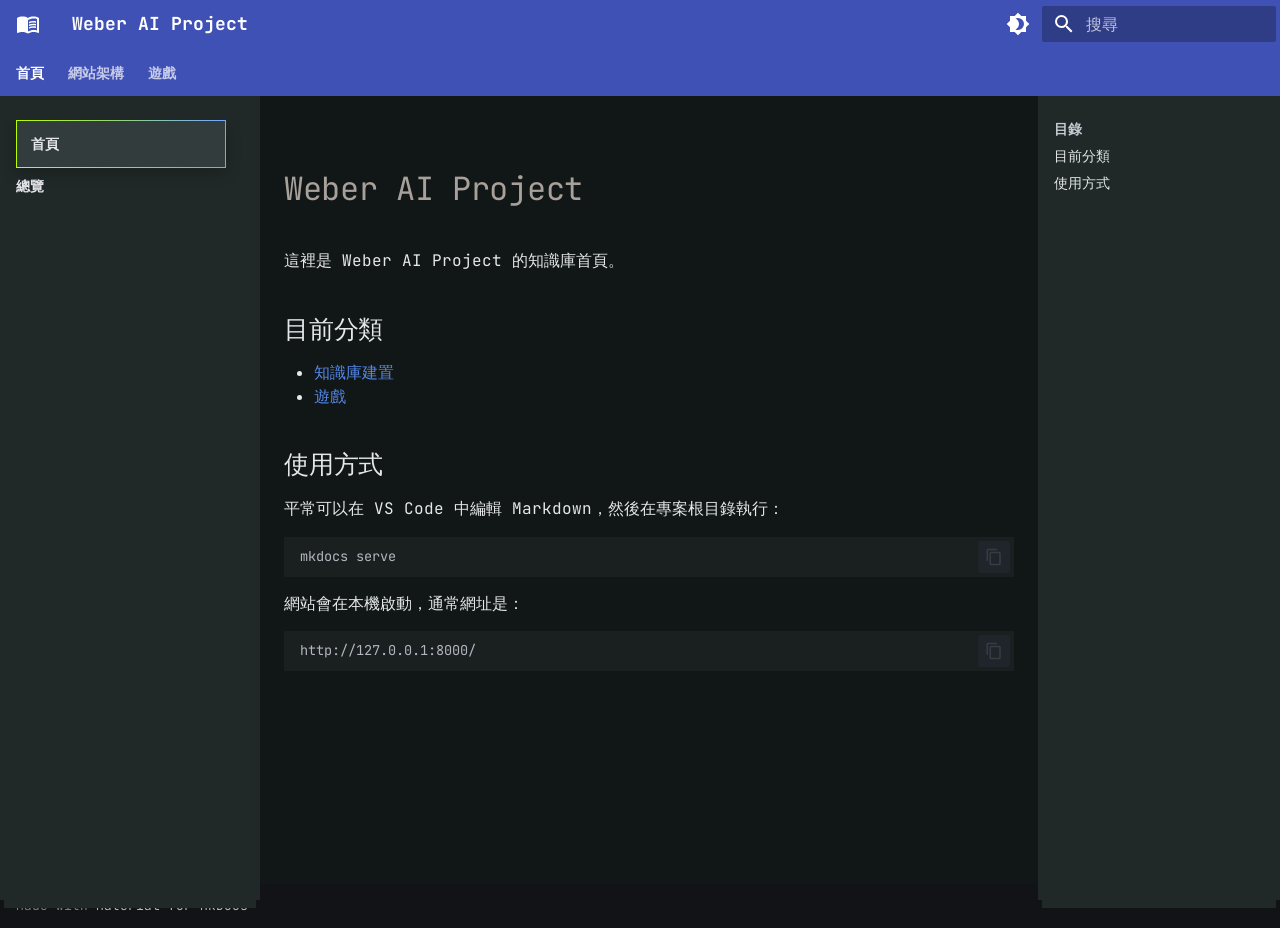
==== commit cb5971b8: "Deployed 269e001 with MkDocs version: 1.6.1" ====
--- a/index.html
+++ b/index.html
@@ -25,7 +25,7 @@
     
     
       
-        <title>Weber AI Project</title>
+        <title>總覽 - Weber AI Project</title>
       
     
     
@@ -112,7 +112,7 @@
         <div class="md-header__topic" data-md-component="header-topic">
           <span class="md-ellipsis">
             
-              首頁
+              總覽
             
           </span>
         </div>
@@ -217,17 +217,18 @@
     
   
   
-    <li class="md-tabs__item md-tabs__item--active">
-      <a href="." class="md-tabs__link">
-        
-  
-  
-    
+    
+    
+      <li class="md-tabs__item md-tabs__item--active">
+        <a href="." class="md-tabs__link">
+          
+  
   
   首頁
 
-      </a>
-    </li>
+        </a>
+      </li>
+    
   
 
       
@@ -322,6 +323,63 @@
   
   
   
+    
+    
+    
+    
+      
+        
+        
+      
+      
+        
+      
+    
+    
+    <li class="md-nav__item md-nav__item--active md-nav__item--section md-nav__item--nested">
+      
+        
+        
+        <input class="md-nav__toggle md-toggle " type="checkbox" id="__nav_1" checked>
+        
+          
+          <label class="md-nav__link" for="__nav_1" id="__nav_1_label" tabindex="">
+            
+  
+  
+  <span class="md-ellipsis">
+    
+  
+    首頁
+  
+
+    
+  </span>
+  
+  
+
+            <span class="md-nav__icon md-icon"></span>
+          </label>
+        
+        <nav class="md-nav" data-md-level="1" aria-labelledby="__nav_1_label" aria-expanded="true">
+          <label class="md-nav__title" for="__nav_1">
+            <span class="md-nav__icon md-icon"></span>
+            
+  
+    首頁
+  
+
+          </label>
+          <ul class="md-nav__list" data-md-scrollfix>
+            
+              
+                
+  
+  
+    
+  
+  
+  
     <li class="md-nav__item md-nav__item--active">
       
       <input class="md-nav__toggle md-toggle" type="checkbox" id="__toc">
@@ -337,7 +395,7 @@
   <span class="md-ellipsis">
     
   
-    首頁
+    總覽
   
 
     
@@ -355,7 +413,7 @@
   <span class="md-ellipsis">
     
   
-    首頁
+    總覽
   
 
     
@@ -405,6 +463,14 @@
     </ul>
   
 </nav>
+      
+    </li>
+  
+
+              
+            
+          </ul>
+        </nav>
       
     </li>
   
--- a/stylesheets/extra.css
+++ b/stylesheets/extra.css
@@ -4,6 +4,8 @@
   --md-primary-fg-color--light: #4a56aa;
   --md-primary-fg-color--dark: #2b3478;
   --md-accent-fg-color: #b6ff00;
+  --weber-sidebar-bg: #202828;
+  --weber-sidebar-title-bg: #323c3c;
 }
 
 [data-md-color-scheme="slate"] {
@@ -40,6 +42,27 @@
   background: var(--md-default-bg-color);
 }
 
+.md-sidebar--primary,
+.md-sidebar--secondary,
+.md-sidebar--primary .md-sidebar__inner,
+.md-sidebar--secondary .md-sidebar__inner,
+.md-sidebar--primary .md-sidebar__scrollwrap,
+.md-sidebar--secondary .md-sidebar__scrollwrap,
+.md-sidebar--primary .md-nav,
+.md-sidebar--secondary .md-nav,
+.md-sidebar--primary .md-nav__title,
+.md-sidebar--secondary .md-nav__title {
+  background: var(--weber-sidebar-bg);
+  box-shadow: none;
+}
+
+.md-sidebar--primary,
+.md-sidebar--secondary,
+.md-sidebar--primary .md-sidebar__inner,
+.md-sidebar--secondary .md-sidebar__inner {
+  min-height: calc(100vh - 5.6rem);
+}
+
 .md-grid {
   max-width: 100%;
 }
@@ -63,22 +86,102 @@
   font-weight: 400;
 }
 
+.md-typeset p {
+  line-height: 1.4;
+  margin: 0.3em 0;
+}
+
+.md-typeset ul,
+.md-typeset ol {
+  margin-top: 0.25em;
+  margin-bottom: 0.55em;
+}
+
+.md-typeset ul li,
+.md-typeset ol li {
+  line-height: 1.28;
+  margin-bottom: 0.04em;
+}
+
+.md-typeset ul li + li,
+.md-typeset ol li + li {
+  margin-top: 0.2em;
+}
+
+.md-typeset li > p,
+.md-typeset li > p:first-child,
+.md-typeset li > p:last-child {
+  line-height: 1.28;
+  margin-top: 0.08em;
+  margin-bottom: 0.08em;
+}
+
 .md-typeset code,
 .md-typeset pre {
   border-radius: 0;
 }
 
 @media screen and (min-width: 76.25em) {
+  .md-sidebar--primary::before,
+  .md-sidebar--secondary::before {
+    position: fixed;
+    top: 5.6rem;
+    bottom: 0;
+    z-index: -1;
+    width: inherit;
+    background: var(--weber-sidebar-bg);
+    content: "";
+  }
+
+  .md-sidebar--primary::before {
+    left: 0;
+  }
+
+  .md-sidebar--secondary::before {
+    right: 0;
+  }
+
+  .md-sidebar--primary,
+  .md-sidebar--secondary,
+  .md-sidebar--primary .md-sidebar__inner,
+  .md-sidebar--secondary .md-sidebar__inner,
+  .md-sidebar--primary .md-sidebar__scrollwrap,
+  .md-sidebar--secondary .md-sidebar__scrollwrap {
+    min-height: calc(100vh - 5.6rem);
+  }
+
   .md-sidebar--primary {
     width: 13rem;
   }
 
   .md-sidebar--primary .md-sidebar__scrollwrap {
-    margin-top: 3rem;
+    margin-top: 0;
+    padding-top: 0;
   }
 
   .md-sidebar--primary .md-nav__title {
     display: none;
+  }
+
+  .md-sidebar--primary
+    > .md-sidebar__scrollwrap
+    > .md-sidebar__inner
+    > .md-nav
+    > .md-nav__list
+    > .md-nav__item--active
+    > .md-nav__link {
+    position: relative;
+    min-height: 2.4rem;
+    padding: 0 0.7rem;
+    background: var(--weber-sidebar-title-bg);
+    border: 1px solid transparent;
+    background:
+      linear-gradient(var(--weber-sidebar-title-bg), var(--weber-sidebar-title-bg)) padding-box,
+      linear-gradient(90deg, #b6ff00, #73a7ff) border-box;
+    box-shadow: 0 0.2rem 0.8rem rgb(0 0 0 / 0.22);
+    display: flex;
+    align-items: center;
+    color: var(--md-default-fg-color);
   }
 
   .md-sidebar--primary .md-nav__link {
